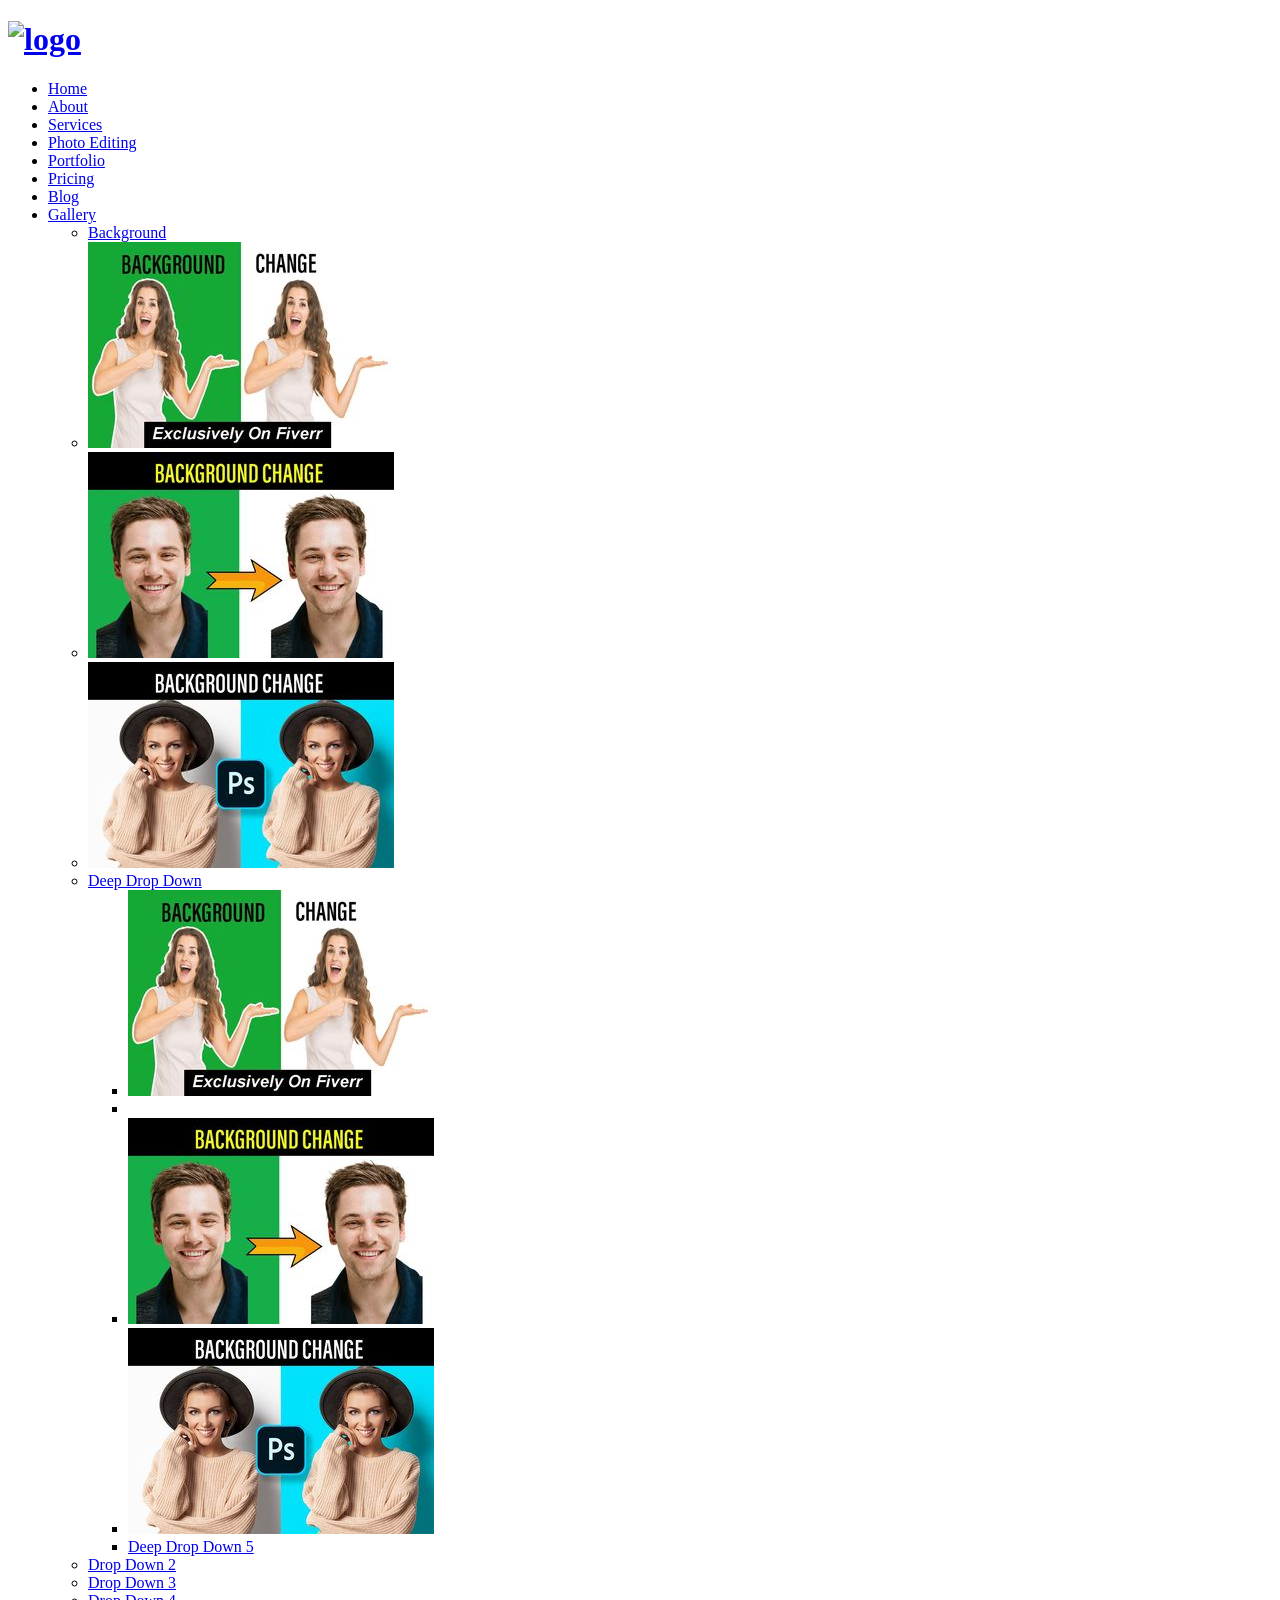
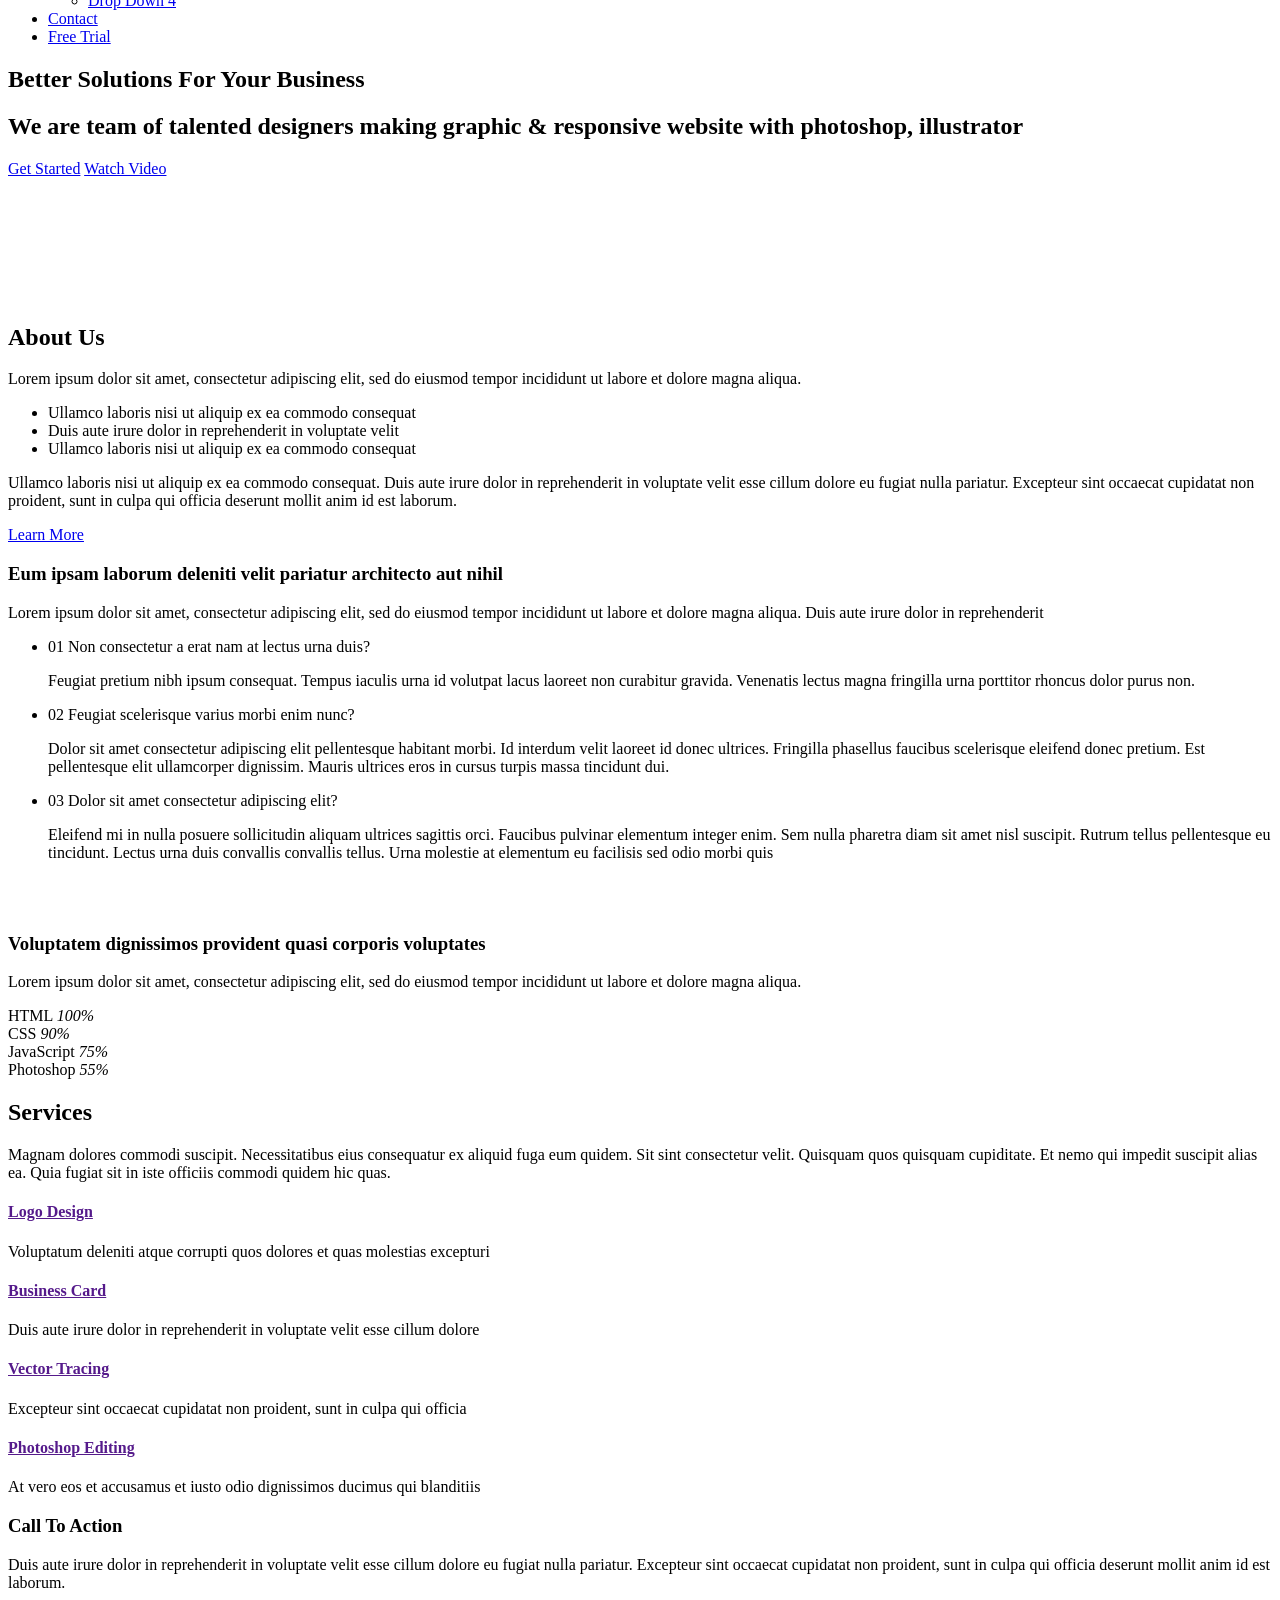
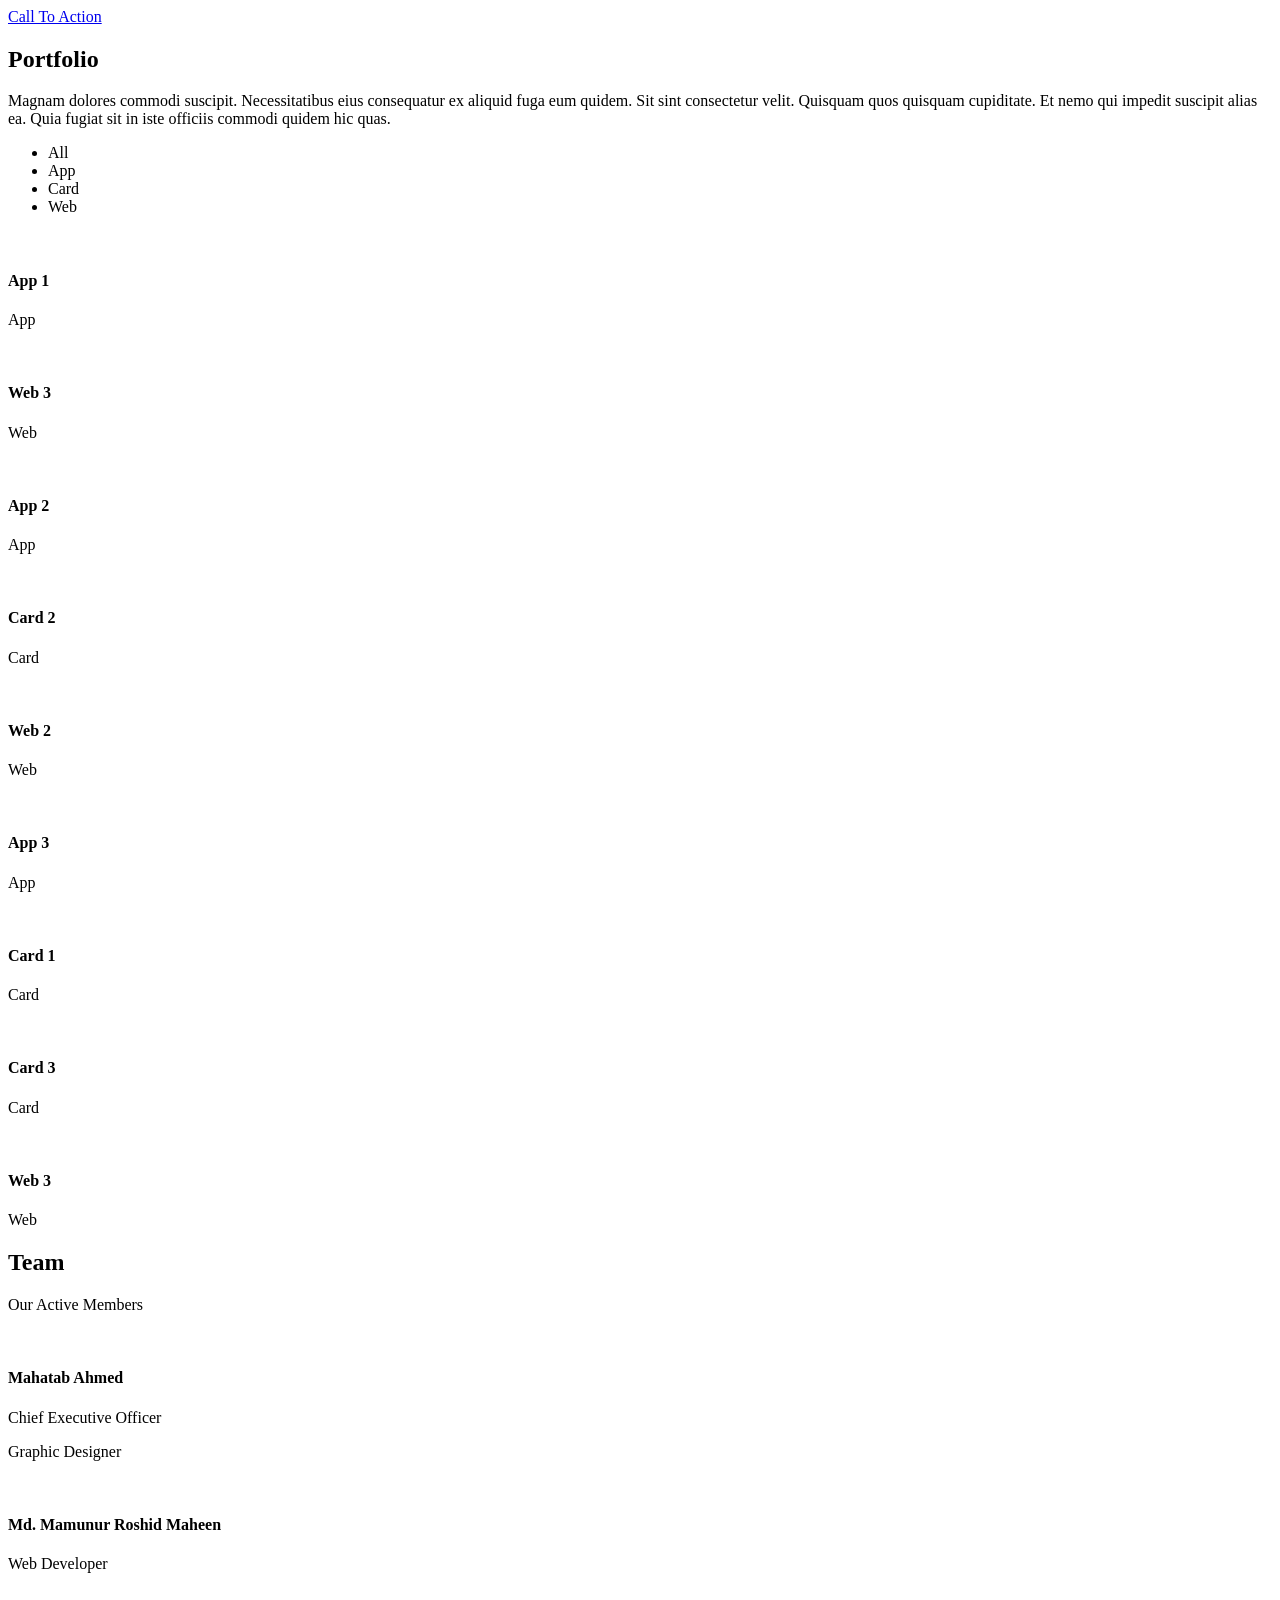
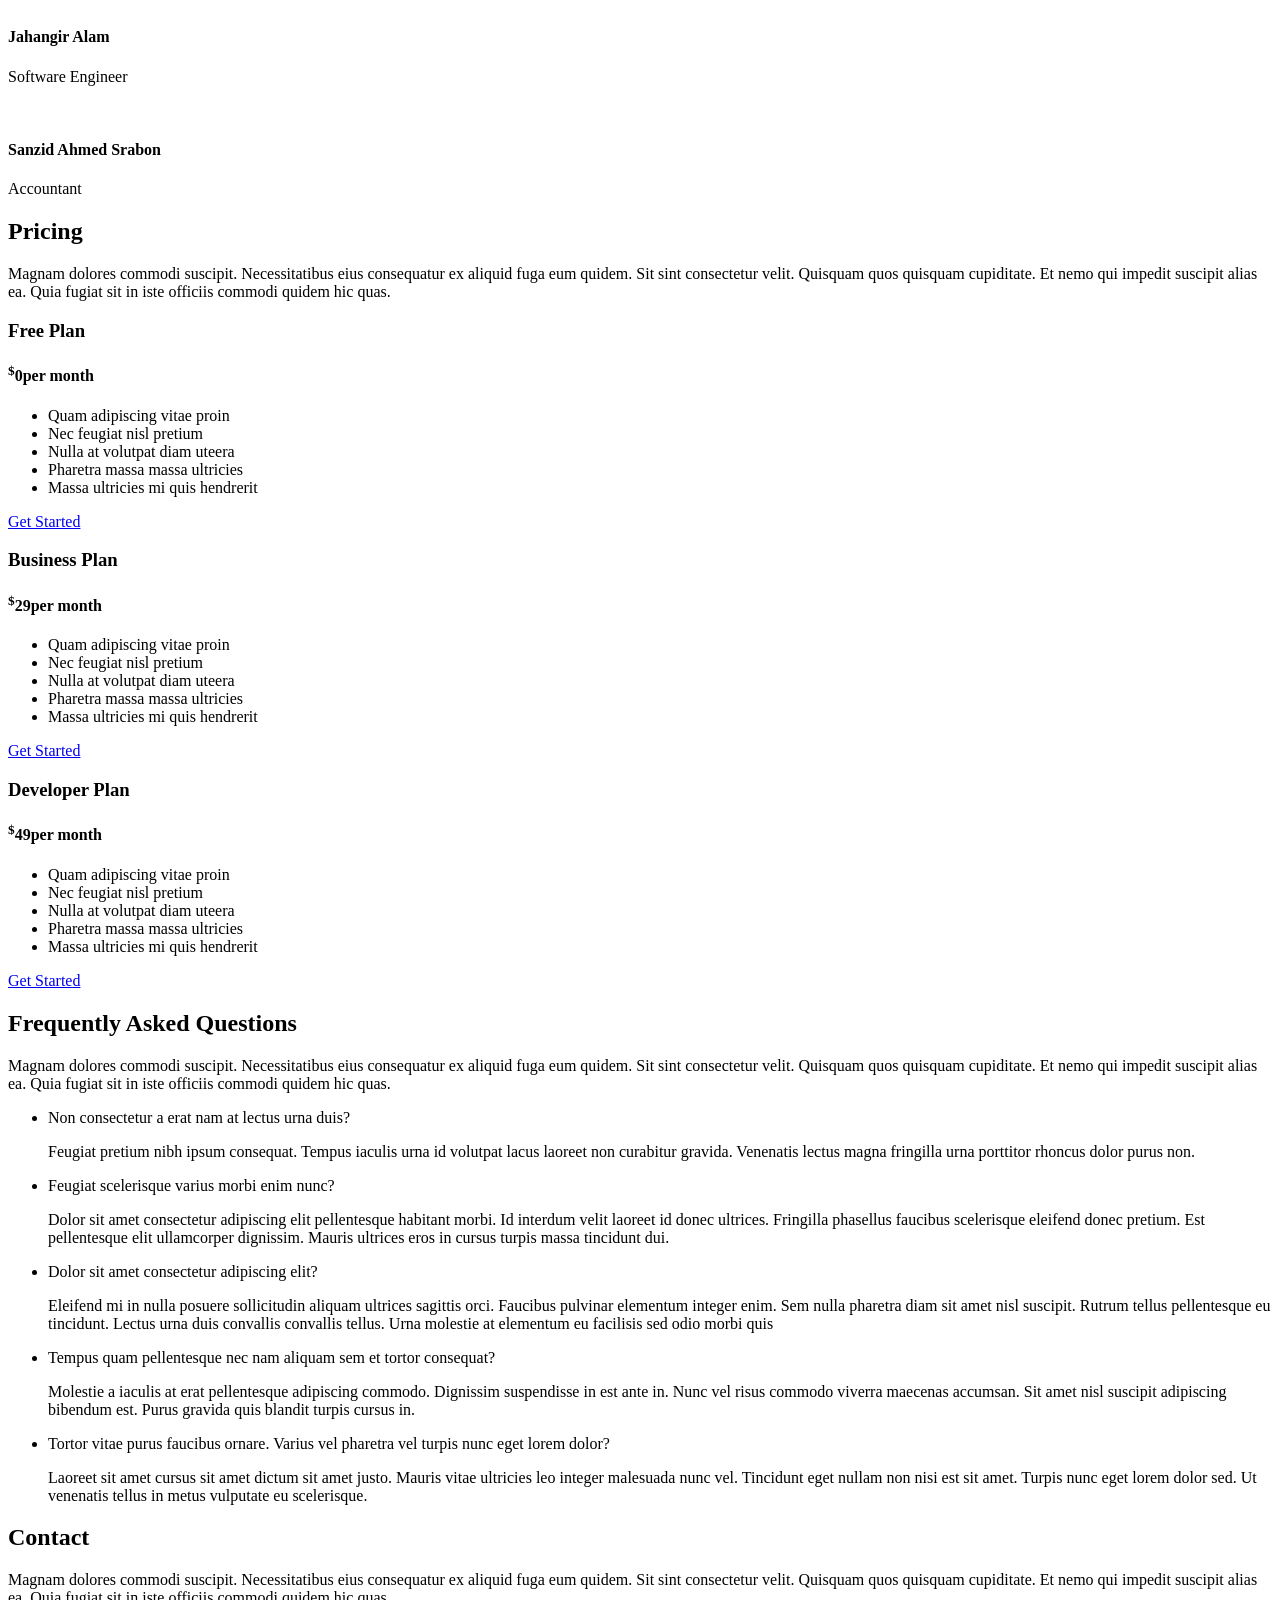
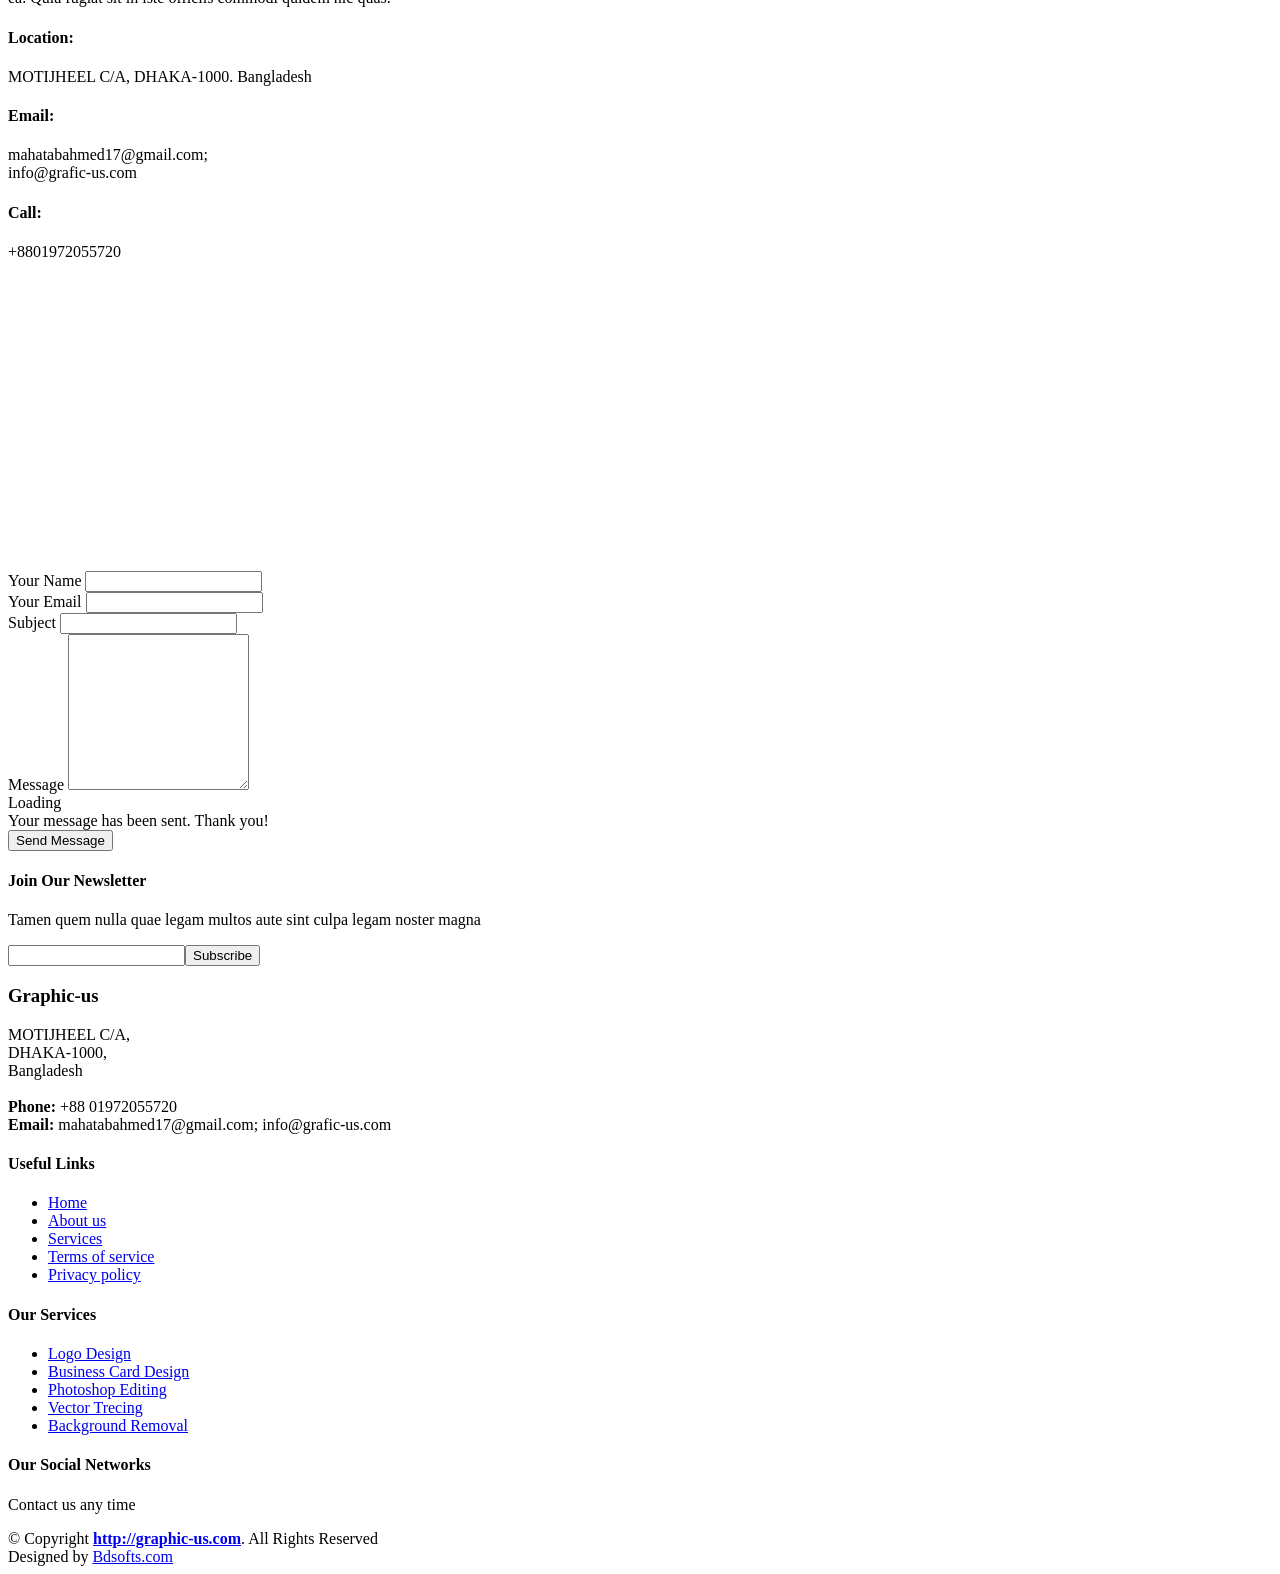
==== index.html @ 7203ec03 "1 changes" ====
<!DOCTYPE html>
<html lang="en">

<head>
  <meta charset="utf-8">

  
  <meta content="width=device-width, initial-scale=1.0" name="viewport">

  <title>Graphic-Us Creative Designs</title>
  <meta content="" name="description">
  <meta content="" name="keywords">

  <!-- Favicons -->
  <link href="assets/img/favicon.png" rel="icon">
  <link href="assets/img/apple-touch-icon.png" rel="apple-touch-icon">
  






  <!-- Google Fonts -->
  <link href="https://fonts.googleapis.com/css?family=Open+Sans:300,300i,400,400i,600,600i,700,700i|Jost:300,300i,400,400i,500,500i,600,600i,700,700i|Poppins:300,300i,400,400i,500,500i,600,600i,700,700i" rel="stylesheet">

  <!-- Vendor CSS Files -->
  <link href="assets/vendor/aos/aos.css" rel="stylesheet">
  <link href="assets/vendor/bootstrap/css/bootstrap.min.css" rel="stylesheet">
  <link href="assets/vendor/bootstrap-icons/bootstrap-icons.css" rel="stylesheet">
  <link href="assets/vendor/boxicons/css/boxicons.min.css" rel="stylesheet">
  <link href="assets/vendor/glightbox/css/glightbox.min.css" rel="stylesheet">
  <link href="assets/vendor/remixicon/remixicon.css" rel="stylesheet">
  <link href="assets/vendor/swiper/swiper-bundle.min.css" rel="stylesheet">

  <!-- Template Main CSS File -->
  <link href="assets/css/style.css" rel="stylesheet">

  <!-- =======================================================
  * Template Name: Graphic-us - v4.5.0
  * Template URL: https://bootstrapmade.com/Graphic-us-free-bootstrap-html-template-corporate/
  * Author: BootstrapMade.com
  * License: https://bootstrapmade.com/license/
  ======================================================== -->
</head>

<body>

  <!-- ======= Header ======= -->
  <header id="header" class="fixed-top ">
    <div class="container d-flex align-items-center">

      <h1 class="logo me-auto"><a href="index.html"><img src="./assets/img/logo.jpg" alt="logo" style="height: 200px; width: 100px;"></a></h1>
      <!-- Uncomment below if you prefer to use an image logo -->
      <!-- <a href="index.html" class="logo me-auto"><img src="assets/img/logo.png" alt="" class="img-fluid"></a>-->

      <nav id="navbar" class="navbar">
        <ul>
          <li><a class="nav-link scrollto active" href="#hero">Home</a></li>
          <li><a class="nav-link scrollto" href="#about">About</a></li>
          <li><a class="nav-link scrollto" href="#services">Services</a></li>
          <li><a class="nav-link scrollto" href="#team">Photo Editing</a></li>
          <li><a class="nav-link   scrollto" href="#portfolio">Portfolio</a></li>
          <li><a class="nav-link scrollto" href="#team">Pricing</a></li>
          <li><a class="nav-link scrollto" href="#team">Blog</a></li>
          <li class="dropdown"><a href="#"><span>Gallery</span> <i class="bi bi-chevron-down"></i></a>
            <ul>
              <li><a href="#"> Background</a></li>
              <li><a href="#"><img src="assets/img/galary/picture-1.jpg"></a></li>
              <li><a href="#"><img src="./assets/img/galary/picture-2.jpg"></a></li>
              <li><a href="#"><img src="./assets/img/galary/picture-3.jpg"></a></li>
              <li class="dropdown"><a href="#"><span>Deep Drop Down</span> <i class="bi bi-chevron-right"></i></a>
                <ul>
                  <li><a href="#"><img src="assets/img/galary/picture-1.jpg"></a></li>
                  <li><a href="#"></a></li>
                  <li><a href="#"><img src="./assets/img/galary/picture-2.jpg"></a></li>
                  <li><a href="#"><img src="./assets/img/galary/picture-3.jpg"></a></li>
                  <li><a href="#">Deep Drop Down 5</a></li>
                </ul>
              </li>
              <li><a href="#">Drop Down 2</a></li>
              <li><a href="#">Drop Down 3</a></li>
              <li><a href="#">Drop Down 4</a></li>
            </ul>
          </li>
          <li><a class="nav-link scrollto" href="#contact">Contact</a></li>
          <li><a class="getstarted scrollto" href="#about">Free Trial</a></li>
        </ul>
        <i class="bi bi-list mobile-nav-toggle"></i>
      </nav><!-- .navbar -->

    </div>
  </header><!-- End Header -->

  <!-- ======= Hero Section ======= -->
  <section id="hero" class="d-flex align-items-center">

    <div class="container">
      <div class="row">
        <div class="col-lg-6 d-flex flex-column justify-content-center pt-4 pt-lg-0 order-2 order-lg-1" data-aos="fade-up" data-aos-delay="200">
          <h1>Better Solutions For Your Business</h1>
          <h2>We are team of talented designers making graphic & responsive website with photoshop, illustrator </h2>
          <div class="d-flex justify-content-center justify-content-lg-start">
            <a href="#about" class="btn-get-started scrollto">Get Started</a>
            <a href="https://www.youtube.com/watch?v=jDDaplaOz7Q" class="glightbox btn-watch-video"><i class="bi bi-play-circle"></i><span>Watch Video</span></a>
          </div>
        </div>
        <div class="col-lg-6 order-1 order-lg-2 hero-img" data-aos="zoom-in" data-aos-delay="200">
          <img src="assets/img/hero-img.png" class="img-fluid animated" alt="">
        </div>
      </div>
    </div>

  </section><!-- End Hero -->

  <main id="main">

    <!-- ======= Cliens Section ======= -->
    <section id="cliens" class="cliens section-bg">
      <div class="container">

        <div class="row" data-aos="zoom-in">

          <div class="col-lg-2 col-md-4 col-6 d-flex align-items-center justify-content-center">
            <img src="assets/img/clients/client-1.png" class="img-fluid" alt="">
          </div>

          <div class="col-lg-2 col-md-4 col-6 d-flex align-items-center justify-content-center">
            <img src="assets/img/clients/client-2.png" class="img-fluid" alt="">
          </div>

          <div class="col-lg-2 col-md-4 col-6 d-flex align-items-center justify-content-center">
            <img src="assets/img/clients/client-3.png" class="img-fluid" alt="">
          </div>

          <div class="col-lg-2 col-md-4 col-6 d-flex align-items-center justify-content-center">
            <img src="assets/img/clients/client-4.png" class="img-fluid" alt="">
          </div>

          <div class="col-lg-2 col-md-4 col-6 d-flex align-items-center justify-content-center">
            <img src="assets/img/clients/client-5.png" class="img-fluid" alt="">
          </div>

          <div class="col-lg-2 col-md-4 col-6 d-flex align-items-center justify-content-center">
            <img src="assets/img/clients/client-6.png" class="img-fluid" alt="">
          </div>

        </div>

      </div>
    </section><!-- End Cliens Section -->

    <!-- ======= About Us Section ======= -->
    <section id="about" class="about">
      <div class="container" data-aos="fade-up">

        <div class="section-title">
          <h2>About Us</h2>
        </div>

        <div class="row content">
          <div class="col-lg-6">
            <p>
              Lorem ipsum dolor sit amet, consectetur adipiscing elit, sed do eiusmod tempor incididunt ut labore et dolore
              magna aliqua.
            </p>
            <ul>
              <li><i class="ri-check-double-line"></i> Ullamco laboris nisi ut aliquip ex ea commodo consequat</li>
              <li><i class="ri-check-double-line"></i> Duis aute irure dolor in reprehenderit in voluptate velit</li>
              <li><i class="ri-check-double-line"></i> Ullamco laboris nisi ut aliquip ex ea commodo consequat</li>
            </ul>
          </div>
          <div class="col-lg-6 pt-4 pt-lg-0">
            <p>
              Ullamco laboris nisi ut aliquip ex ea commodo consequat. Duis aute irure dolor in reprehenderit in voluptate
              velit esse cillum dolore eu fugiat nulla pariatur. Excepteur sint occaecat cupidatat non proident, sunt in
              culpa qui officia deserunt mollit anim id est laborum.
            </p>
            <a href="#" class="btn-learn-more">Learn More</a>
          </div>
        </div>

      </div>
    </section><!-- End About Us Section -->

    <!-- ======= Why Us Section ======= -->
    <section id="why-us" class="why-us section-bg">
      <div class="container-fluid" data-aos="fade-up">

        <div class="row">

          <div class="col-lg-7 d-flex flex-column justify-content-center align-items-stretch  order-2 order-lg-1">

            <div class="content">
              <h3>Eum ipsam laborum deleniti <strong>velit pariatur architecto aut nihil</strong></h3>
              <p>
                Lorem ipsum dolor sit amet, consectetur adipiscing elit, sed do eiusmod tempor incididunt ut labore et dolore magna aliqua. Duis aute irure dolor in reprehenderit
              </p>
            </div>

            <div class="accordion-list">
              <ul>
                <li>
                  <a data-bs-toggle="collapse" class="collapse" data-bs-target="#accordion-list-1"><span>01</span> Non consectetur a erat nam at lectus urna duis? <i class="bx bx-chevron-down icon-show"></i><i class="bx bx-chevron-up icon-close"></i></a>
                  <div id="accordion-list-1" class="collapse show" data-bs-parent=".accordion-list">
                    <p>
                      Feugiat pretium nibh ipsum consequat. Tempus iaculis urna id volutpat lacus laoreet non curabitur gravida. Venenatis lectus magna fringilla urna porttitor rhoncus dolor purus non.
                    </p>
                  </div>
                </li>

                <li>
                  <a data-bs-toggle="collapse" data-bs-target="#accordion-list-2" class="collapsed"><span>02</span> Feugiat scelerisque varius morbi enim nunc? <i class="bx bx-chevron-down icon-show"></i><i class="bx bx-chevron-up icon-close"></i></a>
                  <div id="accordion-list-2" class="collapse" data-bs-parent=".accordion-list">
                    <p>
                      Dolor sit amet consectetur adipiscing elit pellentesque habitant morbi. Id interdum velit laoreet id donec ultrices. Fringilla phasellus faucibus scelerisque eleifend donec pretium. Est pellentesque elit ullamcorper dignissim. Mauris ultrices eros in cursus turpis massa tincidunt dui.
                    </p>
                  </div>
                </li>

                <li>
                  <a data-bs-toggle="collapse" data-bs-target="#accordion-list-3" class="collapsed"><span>03</span> Dolor sit amet consectetur adipiscing elit? <i class="bx bx-chevron-down icon-show"></i><i class="bx bx-chevron-up icon-close"></i></a>
                  <div id="accordion-list-3" class="collapse" data-bs-parent=".accordion-list">
                    <p>
                      Eleifend mi in nulla posuere sollicitudin aliquam ultrices sagittis orci. Faucibus pulvinar elementum integer enim. Sem nulla pharetra diam sit amet nisl suscipit. Rutrum tellus pellentesque eu tincidunt. Lectus urna duis convallis convallis tellus. Urna molestie at elementum eu facilisis sed odio morbi quis
                    </p>
                  </div>
                </li>

              </ul>
            </div>

          </div>

          <div class="col-lg-5 align-items-stretch order-1 order-lg-2 img" style='background-image: url("assets/img/why-us.png");' data-aos="zoom-in" data-aos-delay="150">&nbsp;</div>
        </div>

      </div>
    </section><!-- End Why Us Section -->

    <!-- ======= Skills Section ======= -->
    <section id="skills" class="skills">
      <div class="container" data-aos="fade-up">

        <div class="row">
          <div class="col-lg-6 d-flex align-items-center" data-aos="fade-right" data-aos-delay="100">
            <img src="assets/img/skills.png" class="img-fluid" alt="">
          </div>
          <div class="col-lg-6 pt-4 pt-lg-0 content" data-aos="fade-left" data-aos-delay="100">
            <h3>Voluptatem dignissimos provident quasi corporis voluptates</h3>
            <p class="fst-italic">
              Lorem ipsum dolor sit amet, consectetur adipiscing elit, sed do eiusmod tempor incididunt ut labore et dolore
              magna aliqua.
            </p>

            <div class="skills-content">

              <div class="progress">
                <span class="skill">HTML <i class="val">100%</i></span>
                <div class="progress-bar-wrap">
                  <div class="progress-bar" role="progressbar" aria-valuenow="100" aria-valuemin="0" aria-valuemax="100"></div>
                </div>
              </div>

              <div class="progress">
                <span class="skill">CSS <i class="val">90%</i></span>
                <div class="progress-bar-wrap">
                  <div class="progress-bar" role="progressbar" aria-valuenow="90" aria-valuemin="0" aria-valuemax="100"></div>
                </div>
              </div>

              <div class="progress">
                <span class="skill">JavaScript <i class="val">75%</i></span>
                <div class="progress-bar-wrap">
                  <div class="progress-bar" role="progressbar" aria-valuenow="75" aria-valuemin="0" aria-valuemax="100"></div>
                </div>
              </div>

              <div class="progress">
                <span class="skill">Photoshop <i class="val">55%</i></span>
                <div class="progress-bar-wrap">
                  <div class="progress-bar" role="progressbar" aria-valuenow="55" aria-valuemin="0" aria-valuemax="100"></div>
                </div>
              </div>

            </div>

          </div>
        </div>

      </div>
    </section><!-- End Skills Section -->

    <!-- ======= Services Section ======= -->
    <section id="services" class="services section-bg">
      <div class="container" data-aos="fade-up">

        <div class="section-title">
          <h2>Services</h2>
          <p>Magnam dolores commodi suscipit. Necessitatibus eius consequatur ex aliquid fuga eum quidem. Sit sint consectetur velit. Quisquam quos quisquam cupiditate. Et nemo qui impedit suscipit alias ea. Quia fugiat sit in iste officiis commodi quidem hic quas.</p>
        </div>

        <div class="row">
          <div class="col-xl-3 col-md-6 d-flex align-items-stretch" data-aos="zoom-in" data-aos-delay="100">
            <div class="icon-box">
              <div class="icon"><i class="bx bxl-dribbble"></i></div>
              <h4><a href="">Logo Design </a></h4>
              <p>Voluptatum deleniti atque corrupti quos dolores et quas molestias excepturi</p>
            </div>
          </div>

          <div class="col-xl-3 col-md-6 d-flex align-items-stretch mt-4 mt-md-0" data-aos="zoom-in" data-aos-delay="200">
            <div class="icon-box">
              <div class="icon"><i class="bx bx-file"></i></div>
              <h4><a href="">Business Card </a></h4>
              <p>Duis aute irure dolor in reprehenderit in voluptate velit esse cillum dolore</p>
            </div>
          </div>

          <div class="col-xl-3 col-md-6 d-flex align-items-stretch mt-4 mt-xl-0" data-aos="zoom-in" data-aos-delay="300">
            <div class="icon-box">
              <div class="icon"><i class="bx bx-tachometer"></i></div>
              <h4><a href="">Vector Tracing</a></h4>
              <p>Excepteur sint occaecat cupidatat non proident, sunt in culpa qui officia</p>
            </div>
          </div>

          <div class="col-xl-3 col-md-6 d-flex align-items-stretch mt-4 mt-xl-0" data-aos="zoom-in" data-aos-delay="400">
            <div class="icon-box">
              <div class="icon"><i class="bx bx-layer"></i></div>
              <h4><a href="">Photoshop Editing</a></h4>
              <p>At vero eos et accusamus et iusto odio dignissimos ducimus qui blanditiis</p>
            </div>
          </div>

        </div>

      </div>
    </section><!-- End Services Section -->

    <!-- ======= Cta Section ======= -->
    <section id="cta" class="cta">
      <div class="container" data-aos="zoom-in">

        <div class="row">
          <div class="col-lg-9 text-center text-lg-start">
            <h3>Call To Action</h3>
            <p> Duis aute irure dolor in reprehenderit in voluptate velit esse cillum dolore eu fugiat nulla pariatur. Excepteur sint occaecat cupidatat non proident, sunt in culpa qui officia deserunt mollit anim id est laborum.</p>
          </div>
          <div class="col-lg-3 cta-btn-container text-center">
            <a class="cta-btn align-middle" href="#">Call To Action</a>
          </div>
        </div>

      </div>
    </section><!-- End Cta Section -->

    <!-- ======= Portfolio Section ======= -->
    <section id="portfolio" class="portfolio">
      <div class="container" data-aos="fade-up">

        <div class="section-title">
          <h2>Portfolio</h2>
          <p>Magnam dolores commodi suscipit. Necessitatibus eius consequatur ex aliquid fuga eum quidem. Sit sint consectetur velit. Quisquam quos quisquam cupiditate. Et nemo qui impedit suscipit alias ea. Quia fugiat sit in iste officiis commodi quidem hic quas.</p>
        </div>

        <ul id="portfolio-flters" class="d-flex justify-content-center" data-aos="fade-up" data-aos-delay="100">
          <li data-filter="*" class="filter-active">All</li>
          <li data-filter=".filter-app">App</li>
          <li data-filter=".filter-card">Card</li>
          <li data-filter=".filter-web">Web</li>
        </ul>

        <div class="row portfolio-container" data-aos="fade-up" data-aos-delay="200">

          <div class="col-lg-4 col-md-6 portfolio-item filter-app">
            <div class="portfolio-img"><img src="assets/img/portfolio/portfolio-1.jpg" class="img-fluid" alt=""></div>
            <div class="portfolio-info">
              <h4>App 1</h4>
              <p>App</p>
              <a href="assets/img/portfolio/portfolio-1.jpg" data-gallery="portfolioGallery" class="portfolio-lightbox preview-link" title="App 1"><i class="bx bx-plus"></i></a>
              <a href="portfolio-details.html" class="details-link" title="More Details"><i class="bx bx-link"></i></a>
            </div>
          </div>

          <div class="col-lg-4 col-md-6 portfolio-item filter-web">
            <div class="portfolio-img"><img src="assets/img/portfolio/portfolio-2.jpg" class="img-fluid" alt=""></div>
            <div class="portfolio-info">
              <h4>Web 3</h4>
              <p>Web</p>
              <a href="assets/img/portfolio/portfolio-2.jpg" data-gallery="portfolioGallery" class="portfolio-lightbox preview-link" title="Web 3"><i class="bx bx-plus"></i></a>
              <a href="portfolio-details.html" class="details-link" title="More Details"><i class="bx bx-link"></i></a>
            </div>
          </div>

          <div class="col-lg-4 col-md-6 portfolio-item filter-app">
            <div class="portfolio-img"><img src="assets/img/portfolio/portfolio-3.jpg" class="img-fluid" alt=""></div>
            <div class="portfolio-info">
              <h4>App 2</h4>
              <p>App</p>
              <a href="assets/img/portfolio/portfolio-3.jpg" data-gallery="portfolioGallery" class="portfolio-lightbox preview-link" title="App 2"><i class="bx bx-plus"></i></a>
              <a href="portfolio-details.html" class="details-link" title="More Details"><i class="bx bx-link"></i></a>
            </div>
          </div>

          <div class="col-lg-4 col-md-6 portfolio-item filter-card">
            <div class="portfolio-img"><img src="assets/img/portfolio/portfolio-4.jpg" class="img-fluid" alt=""></div>
            <div class="portfolio-info">
              <h4>Card 2</h4>
              <p>Card</p>
              <a href="assets/img/portfolio/portfolio-4.jpg" data-gallery="portfolioGallery" class="portfolio-lightbox preview-link" title="Card 2"><i class="bx bx-plus"></i></a>
              <a href="portfolio-details.html" class="details-link" title="More Details"><i class="bx bx-link"></i></a>
            </div>
          </div>

          <div class="col-lg-4 col-md-6 portfolio-item filter-web">
            <div class="portfolio-img"><img src="assets/img/portfolio/portfolio-5.jpg" class="img-fluid" alt=""></div>
            <div class="portfolio-info">
              <h4>Web 2</h4>
              <p>Web</p>
              <a href="assets/img/portfolio/portfolio-5.jpg" data-gallery="portfolioGallery" class="portfolio-lightbox preview-link" title="Web 2"><i class="bx bx-plus"></i></a>
              <a href="portfolio-details.html" class="details-link" title="More Details"><i class="bx bx-link"></i></a>
            </div>
          </div>

          <div class="col-lg-4 col-md-6 portfolio-item filter-app">
            <div class="portfolio-img"><img src="assets/img/portfolio/portfolio-6.jpg" class="img-fluid" alt=""></div>
            <div class="portfolio-info">
              <h4>App 3</h4>
              <p>App</p>
              <a href="assets/img/portfolio/portfolio-6.jpg" data-gallery="portfolioGallery" class="portfolio-lightbox preview-link" title="App 3"><i class="bx bx-plus"></i></a>
              <a href="portfolio-details.html" class="details-link" title="More Details"><i class="bx bx-link"></i></a>
            </div>
          </div>

          <div class="col-lg-4 col-md-6 portfolio-item filter-card">
            <div class="portfolio-img"><img src="assets/img/portfolio/portfolio-7.jpg" class="img-fluid" alt=""></div>
            <div class="portfolio-info">
              <h4>Card 1</h4>
              <p>Card</p>
              <a href="assets/img/portfolio/portfolio-7.jpg" data-gallery="portfolioGallery" class="portfolio-lightbox preview-link" title="Card 1"><i class="bx bx-plus"></i></a>
              <a href="portfolio-details.html" class="details-link" title="More Details"><i class="bx bx-link"></i></a>
            </div>
          </div>

          <div class="col-lg-4 col-md-6 portfolio-item filter-card">
            <div class="portfolio-img"><img src="assets/img/portfolio/portfolio-8.jpg" class="img-fluid" alt=""></div>
            <div class="portfolio-info">
              <h4>Card 3</h4>
              <p>Card</p>
              <a href="assets/img/portfolio/portfolio-8.jpg" data-gallery="portfolioGallery" class="portfolio-lightbox preview-link" title="Card 3"><i class="bx bx-plus"></i></a>
              <a href="portfolio-details.html" class="details-link" title="More Details"><i class="bx bx-link"></i></a>
            </div>
          </div>

          <div class="col-lg-4 col-md-6 portfolio-item filter-web">
            <div class="portfolio-img"><img src="assets/img/portfolio/portfolio-9.jpg" class="img-fluid" alt=""></div>
            <div class="portfolio-info">
              <h4>Web 3</h4>
              <p>Web</p>
              <a href="assets/img/portfolio/portfolio-9.jpg" data-gallery="portfolioGallery" class="portfolio-lightbox preview-link" title="Web 3"><i class="bx bx-plus"></i></a>
              <a href="portfolio-details.html" class="details-link" title="More Details"><i class="bx bx-link"></i></a>
            </div>
          </div>

        </div>

      </div>
    </section><!-- End Portfolio Section -->

    <!-- ======= Team Section ======= -->
    <section id="team" class="team section-bg">
      <div class="container" data-aos="fade-up">

        <div class="section-title">
          <h2>Team</h2>
          <p>Our Active Members</p>
        </div>

        <div class="row">

          <div class="col-lg-6">
            <div class="member d-flex align-items-start" data-aos="zoom-in" data-aos-delay="100">
              <div class="pic"><img src="../Arsha/assets/img/mahatab.png" class="img-fluid" alt=""></div>
              <div class="member-info">
                <h4>Mahatab Ahmed</h4>
                <span>Chief Executive Officer</span>
                <p>Graphic Designer</p>
                <div class="social">
                  <a href="https://twitter.com/cutoutzones_"><i class="ri-twitter-fill"></i></a>
                  <a href="https://www.facebook.com/cutoutzones"><i class="ri-facebook-fill"></i></a>
                  <a href="https://www.instagram.com/cutoutzones"><i class="ri-instagram-fill"></i></a>
                  <a href="https://www.linkedin.com/in/mahatab-ahmed-8322981a1/"> <i class="ri-linkedin-box-fill"></i> </a>
                </div>
              </div>
            </div>
          </div>

          <div class="col-lg-6 mt-4 mt-lg-0">
            <div class="member d-flex align-items-start" data-aos="zoom-in" data-aos-delay="200">
              <div class="pic"><img src="../Arsha/assets/img/mamun.jpg" class="img-fluid" alt=""></div>
              <div class="member-info">
                <h4>Md. Mamunur Roshid Maheen</h4>
                <span>Web Developer</span>
                 <p></p>
                <div class="social">
                  <a href="#"><i class="ri-twitter-fill"></i></a>
                  <a href="#"><i class="ri-facebook-fill"></i></a>
                  <a href="#"><i class="ri-instagram-fill"></i></a>
                  <a href="#"> <i class="ri-linkedin-box-fill"></i> </a>
                </div>
              </div>
            </div>
          </div>

          <div class="col-lg-6 mt-4">
            <div class="member d-flex align-items-start" data-aos="zoom-in" data-aos-delay="300">
              <div class="pic"><img src="../Arsha/assets/img/jahangir.jpg" class="img-fluid" alt=""></div>
              <div class="member-info">
                <h4>Jahangir Alam</h4>
                <span>Software Engineer</span>
                <p></p>
                <div class="social">
                  <a href=""><i class="ri-twitter-fill"></i></a>
                  <a href=""><i class="ri-facebook-fill"></i></a>
                  <a href=""><i class="ri-instagram-fill"></i></a>
                  <a href=""> <i class="ri-linkedin-box-fill"></i> </a>
                </div>
              </div>
            </div>
          </div>

          <div class="col-lg-6 mt-4">
            <div class="member d-flex align-items-start" data-aos="zoom-in" data-aos-delay="400">
              <div class="pic"><img src="../Arsha/assets/img/sanzid.png" class="img-fluid" alt=""></div>
              <div class="member-info">
                <h4>Sanzid Ahmed Srabon</h4>
                <span>Accountant</span>
                <p></p>
                <div class="social">
                  <a href=""><i class="ri-twitter-fill"></i></a>
                  <a href=""><i class="ri-facebook-fill"></i></a>
                  <a href=""><i class="ri-instagram-fill"></i></a>
                  <a href=""> <i class="ri-linkedin-box-fill"></i> </a>
                </div>
              </div>
            </div>
          </div>

        </div>

      </div>
    </section><!-- End Team Section -->

    <!-- ======= Pricing Section ======= -->
    <section id="pricing" class="pricing">
      <div class="container" data-aos="fade-up">

        <div class="section-title">
          <h2>Pricing</h2>
          <p>Magnam dolores commodi suscipit. Necessitatibus eius consequatur ex aliquid fuga eum quidem. Sit sint consectetur velit. Quisquam quos quisquam cupiditate. Et nemo qui impedit suscipit alias ea. Quia fugiat sit in iste officiis commodi quidem hic quas.</p>
        </div>

        <div class="row">

          <div class="col-lg-4" data-aos="fade-up" data-aos-delay="100">
            <div class="box">
              <h3>Free Plan</h3>
              <h4><sup>$</sup>0<span>per month</span></h4>
              <ul>
                <li><i class="bx bx-check"></i> Quam adipiscing vitae proin</li>
                <li><i class="bx bx-check"></i> Nec feugiat nisl pretium</li>
                <li><i class="bx bx-check"></i> Nulla at volutpat diam uteera</li>
                <li class="na"><i class="bx bx-x"></i> <span>Pharetra massa massa ultricies</span></li>
                <li class="na"><i class="bx bx-x"></i> <span>Massa ultricies mi quis hendrerit</span></li>
              </ul>
              <a href="#" class="buy-btn">Get Started</a>
            </div>
          </div>

          <div class="col-lg-4 mt-4 mt-lg-0" data-aos="fade-up" data-aos-delay="200">
            <div class="box featured">
              <h3>Business Plan</h3>
              <h4><sup>$</sup>29<span>per month</span></h4>
              <ul>
                <li><i class="bx bx-check"></i> Quam adipiscing vitae proin</li>
                <li><i class="bx bx-check"></i> Nec feugiat nisl pretium</li>
                <li><i class="bx bx-check"></i> Nulla at volutpat diam uteera</li>
                <li><i class="bx bx-check"></i> Pharetra massa massa ultricies</li>
                <li><i class="bx bx-check"></i> Massa ultricies mi quis hendrerit</li>
              </ul>
              <a href="#" class="buy-btn">Get Started</a>
            </div>
          </div>

          <div class="col-lg-4 mt-4 mt-lg-0" data-aos="fade-up" data-aos-delay="300">
            <div class="box">
              <h3>Developer Plan</h3>
              <h4><sup>$</sup>49<span>per month</span></h4>
              <ul>
                <li><i class="bx bx-check"></i> Quam adipiscing vitae proin</li>
                <li><i class="bx bx-check"></i> Nec feugiat nisl pretium</li>
                <li><i class="bx bx-check"></i> Nulla at volutpat diam uteera</li>
                <li><i class="bx bx-check"></i> Pharetra massa massa ultricies</li>
                <li><i class="bx bx-check"></i> Massa ultricies mi quis hendrerit</li>
              </ul>
              <a href="#" class="buy-btn">Get Started</a>
            </div>
          </div>

        </div>

      </div>
    </section><!-- End Pricing Section -->

    <!-- ======= Frequently Asked Questions Section ======= -->
    <section id="faq" class="faq section-bg">
      <div class="container" data-aos="fade-up">

        <div class="section-title">
          <h2>Frequently Asked Questions</h2>
          <p>Magnam dolores commodi suscipit. Necessitatibus eius consequatur ex aliquid fuga eum quidem. Sit sint consectetur velit. Quisquam quos quisquam cupiditate. Et nemo qui impedit suscipit alias ea. Quia fugiat sit in iste officiis commodi quidem hic quas.</p>
        </div>

        <div class="faq-list">
          <ul>
            <li data-aos="fade-up" data-aos-delay="100">
              <i class="bx bx-help-circle icon-help"></i> <a data-bs-toggle="collapse" class="collapse" data-bs-target="#faq-list-1">Non consectetur a erat nam at lectus urna duis? <i class="bx bx-chevron-down icon-show"></i><i class="bx bx-chevron-up icon-close"></i></a>
              <div id="faq-list-1" class="collapse show" data-bs-parent=".faq-list">
                <p>
                  Feugiat pretium nibh ipsum consequat. Tempus iaculis urna id volutpat lacus laoreet non curabitur gravida. Venenatis lectus magna fringilla urna porttitor rhoncus dolor purus non.
                </p>
              </div>
            </li>

            <li data-aos="fade-up" data-aos-delay="200">
              <i class="bx bx-help-circle icon-help"></i> <a data-bs-toggle="collapse" data-bs-target="#faq-list-2" class="collapsed">Feugiat scelerisque varius morbi enim nunc? <i class="bx bx-chevron-down icon-show"></i><i class="bx bx-chevron-up icon-close"></i></a>
              <div id="faq-list-2" class="collapse" data-bs-parent=".faq-list">
                <p>
                  Dolor sit amet consectetur adipiscing elit pellentesque habitant morbi. Id interdum velit laoreet id donec ultrices. Fringilla phasellus faucibus scelerisque eleifend donec pretium. Est pellentesque elit ullamcorper dignissim. Mauris ultrices eros in cursus turpis massa tincidunt dui.
                </p>
              </div>
            </li>

            <li data-aos="fade-up" data-aos-delay="300">
              <i class="bx bx-help-circle icon-help"></i> <a data-bs-toggle="collapse" data-bs-target="#faq-list-3" class="collapsed">Dolor sit amet consectetur adipiscing elit? <i class="bx bx-chevron-down icon-show"></i><i class="bx bx-chevron-up icon-close"></i></a>
              <div id="faq-list-3" class="collapse" data-bs-parent=".faq-list">
                <p>
                  Eleifend mi in nulla posuere sollicitudin aliquam ultrices sagittis orci. Faucibus pulvinar elementum integer enim. Sem nulla pharetra diam sit amet nisl suscipit. Rutrum tellus pellentesque eu tincidunt. Lectus urna duis convallis convallis tellus. Urna molestie at elementum eu facilisis sed odio morbi quis
                </p>
              </div>
            </li>

            <li data-aos="fade-up" data-aos-delay="400">
              <i class="bx bx-help-circle icon-help"></i> <a data-bs-toggle="collapse" data-bs-target="#faq-list-4" class="collapsed">Tempus quam pellentesque nec nam aliquam sem et tortor consequat? <i class="bx bx-chevron-down icon-show"></i><i class="bx bx-chevron-up icon-close"></i></a>
              <div id="faq-list-4" class="collapse" data-bs-parent=".faq-list">
                <p>
                  Molestie a iaculis at erat pellentesque adipiscing commodo. Dignissim suspendisse in est ante in. Nunc vel risus commodo viverra maecenas accumsan. Sit amet nisl suscipit adipiscing bibendum est. Purus gravida quis blandit turpis cursus in.
                </p>
              </div>
            </li>

            <li data-aos="fade-up" data-aos-delay="500">
              <i class="bx bx-help-circle icon-help"></i> <a data-bs-toggle="collapse" data-bs-target="#faq-list-5" class="collapsed">Tortor vitae purus faucibus ornare. Varius vel pharetra vel turpis nunc eget lorem dolor? <i class="bx bx-chevron-down icon-show"></i><i class="bx bx-chevron-up icon-close"></i></a>
              <div id="faq-list-5" class="collapse" data-bs-parent=".faq-list">
                <p>
                  Laoreet sit amet cursus sit amet dictum sit amet justo. Mauris vitae ultricies leo integer malesuada nunc vel. Tincidunt eget nullam non nisi est sit amet. Turpis nunc eget lorem dolor sed. Ut venenatis tellus in metus vulputate eu scelerisque.
                </p>
              </div>
            </li>

          </ul>
        </div>

      </div>
    </section><!-- End Frequently Asked Questions Section -->

    <!-- ======= Contact Section ======= -->
    <section id="contact" class="contact">
      <div class="container" data-aos="fade-up">

        <div class="section-title">
          <h2>Contact</h2>
          <p>Magnam dolores commodi suscipit. Necessitatibus eius consequatur ex aliquid fuga eum quidem. Sit sint consectetur velit. Quisquam quos quisquam cupiditate. Et nemo qui impedit suscipit alias ea. Quia fugiat sit in iste officiis commodi quidem hic quas.</p>
        </div>

        <div class="row">

          <div class="col-lg-5 d-flex align-items-stretch">
            <div class="info">
              <div class="address">
                <i class="bi bi-geo-alt"></i>
                <h4>Location:</h4>
                <p>MOTIJHEEL C/A, DHAKA-1000. Bangladesh</p>
              </div>

              <div class="email">
                <i class="bi bi-envelope"></i>
                <h4>Email:</h4>
                <p>mahatabahmed17@gmail.com; <br> info@grafic-us.com</p>
              </div>

              <div class="phone">
                <i class="bi bi-phone"></i>
                <h4>Call:</h4>
                <p>+8801972055720</p>
              </div>

              <iframe src="https://www.google.com/maps/embed?pb=!1m14!1m8!1m3!1d12097.433213460943!2d-74.0062269!3d40.7101282!3m2!1i1024!2i768!4f13.1!3m3!1m2!1s0x0%3A0xb89d1fe6bc499443!2sDowntown+Conference+Center!5e0!3m2!1smk!2sbg!4v1539943755621" frameborder="0" style="border:0; width: 100%; height: 290px;" allowfullscreen></iframe>
            </div>

          </div>

          <div class="col-lg-7 mt-5 mt-lg-0 d-flex align-items-stretch">
            <form action="forms/contact.php" method="post" role="form" class="php-email-form">
              <div class="row">
                <div class="form-group col-md-6">
                  <label for="name">Your Name</label>
                  <input type="text" name="name" class="form-control" id="name" required>
                </div>
                <div class="form-group col-md-6">
                  <label for="name">Your Email</label>
                  <input type="email" class="form-control" name="email" id="email" required>
                </div>
              </div>
              <div class="form-group">
                <label for="name">Subject</label>
                <input type="text" class="form-control" name="subject" id="subject" required>
              </div>
              <div class="form-group">
                <label for="name">Message</label>
                <textarea class="form-control" name="message" rows="10" required></textarea>
              </div>
              <div class="my-3">
                <div class="loading">Loading</div>
                <div class="error-message"></div>
                <div class="sent-message">Your message has been sent. Thank you!</div>
              </div>
              <div class="text-center"><button type="submit">Send Message</button></div>
            </form>
          </div>

        </div>

      </div>
    </section><!-- End Contact Section -->

  </main><!-- End #main -->

  <!-- ======= Footer ======= -->
  <footer id="footer">

    <div class="footer-newsletter">
      <div class="container">
        <div class="row justify-content-center">
          <div class="col-lg-6">
            <h4>Join Our Newsletter</h4>
            <p>Tamen quem nulla quae legam multos aute sint culpa legam noster magna</p>
            <form action="" method="post">
              <input type="email" name="email"><input type="submit" value="Subscribe">
            </form>
          </div>
        </div>
      </div>
    </div>

    <div class="footer-top">
      <div class="container">
        <div class="row">

          <div class="col-lg-3 col-md-6 footer-contact">
            <h3>Graphic-us</h3>
            <p>
              MOTIJHEEL C/A,  <br>
              DHAKA-1000, <br>
              Bangladesh <br><br>
              <strong>Phone:</strong> +88 01972055720<br>
              <strong>Email:</strong> mahatabahmed17@gmail.com;
              info@grafic-us.com<br>
            </p>
          </div>

          <div class="col-lg-3 col-md-6 footer-links">
            <h4>Useful Links</h4>
            <ul>
              <li><i class="bx bx-chevron-right"></i> <a href="#">Home</a></li>
              <li><i class="bx bx-chevron-right"></i> <a href="#">About us</a></li>
              <li><i class="bx bx-chevron-right"></i> <a href="#">Services</a></li>
              <li><i class="bx bx-chevron-right"></i> <a href="#">Terms of service</a></li>
              <li><i class="bx bx-chevron-right"></i> <a href="#">Privacy policy</a></li>
            </ul>
          </div>

          <div class="col-lg-3 col-md-6 footer-links">
            <h4>Our Services</h4>
            <ul>
              <li><i class="bx bx-chevron-right"></i> <a href="#">Logo Design</a></li>
              <li><i class="bx bx-chevron-right"></i> <a href="#">Business Card Design</a></li>
              <li><i class="bx bx-chevron-right"></i> <a href="#">Photoshop Editing</a></li>
              <li><i class="bx bx-chevron-right"></i> <a href="#">Vector Trecing</a></li>
              <li><i class="bx bx-chevron-right"></i> <a href="#">Background Removal</a></li>
            </ul>
          </div>

          <div class="col-lg-3 col-md-6 footer-links">
            <h4>Our Social Networks</h4>
            <p>Contact us any time </p>
            <div class="social-links mt-3">
              <a href="https://twitter.com/cutoutzones_"  target="_blank" class="twitter"><i class="bx bxl-twitter"></i></a>
              <a href="https://www.facebook.com/cutoutzones" target="_blank" class="facebook"><i class="bx bxl-facebook"></i></a>
              <a href="https://www.instagram.com/cutoutzones"  target="_blank" class="instagram"><i class="bx bxl-instagram"></i></a>
              <a href="#"  target="_blank" class="google-plus"><i class="bx bxl-skype"></i></a>
              <a href="https://www.linkedin.com/in/mahatab-ahmed-8322981a1/"  target="_blank" class="linkedin"><i class="bx bxl-linkedin"></i></a>
            </div>
          </div>

        </div>
      </div>
    </div>

    <div class="container footer-bottom clearfix">
      <div class="copyright">
        &copy; Copyright <strong><a href="http://graphic-us.com">http://graphic-us.com</a></strong>. All Rights Reserved
      </div>
      <div class="credits">
        <!-- All the links in the footer should remain intact. -->
        <!-- You can delete the links only if you purchased the pro version. -->
        <!-- Licensing information: https://bootstrapmade.com/license/ -->
        <!-- Purchase the pro version with working PHP/AJAX contact form: https://bootstrapmade.com/Graphic-us-free-bootstrap-html-template-corporate/ -->
        Designed by <a href="#">Bdsofts.com</a>
      </div>
    </div>
  </footer><!-- End Footer -->

  <div id="preloader"></div>
  <a href="#" class="back-to-top d-flex align-items-center justify-content-center"><i class="bi bi-arrow-up-short"></i></a>

  <!-- Vendor JS Files -->
  <script src="assets/vendor/aos/aos.js"></script>
  <script src="assets/vendor/bootstrap/js/bootstrap.bundle.min.js"></script>
  <script src="assets/vendor/glightbox/js/glightbox.min.js"></script>
  <script src="assets/vendor/isotope-layout/isotope.pkgd.min.js"></script>
  <script src="assets/vendor/php-email-form/validate.js"></script>
  <script src="assets/vendor/swiper/swiper-bundle.min.js"></script>
  <script src="assets/vendor/waypoints/noframework.waypoints.js"></script>

  <!-- Template Main JS File -->
  <script src="assets/js/main.js"></script>

</body>

</html>
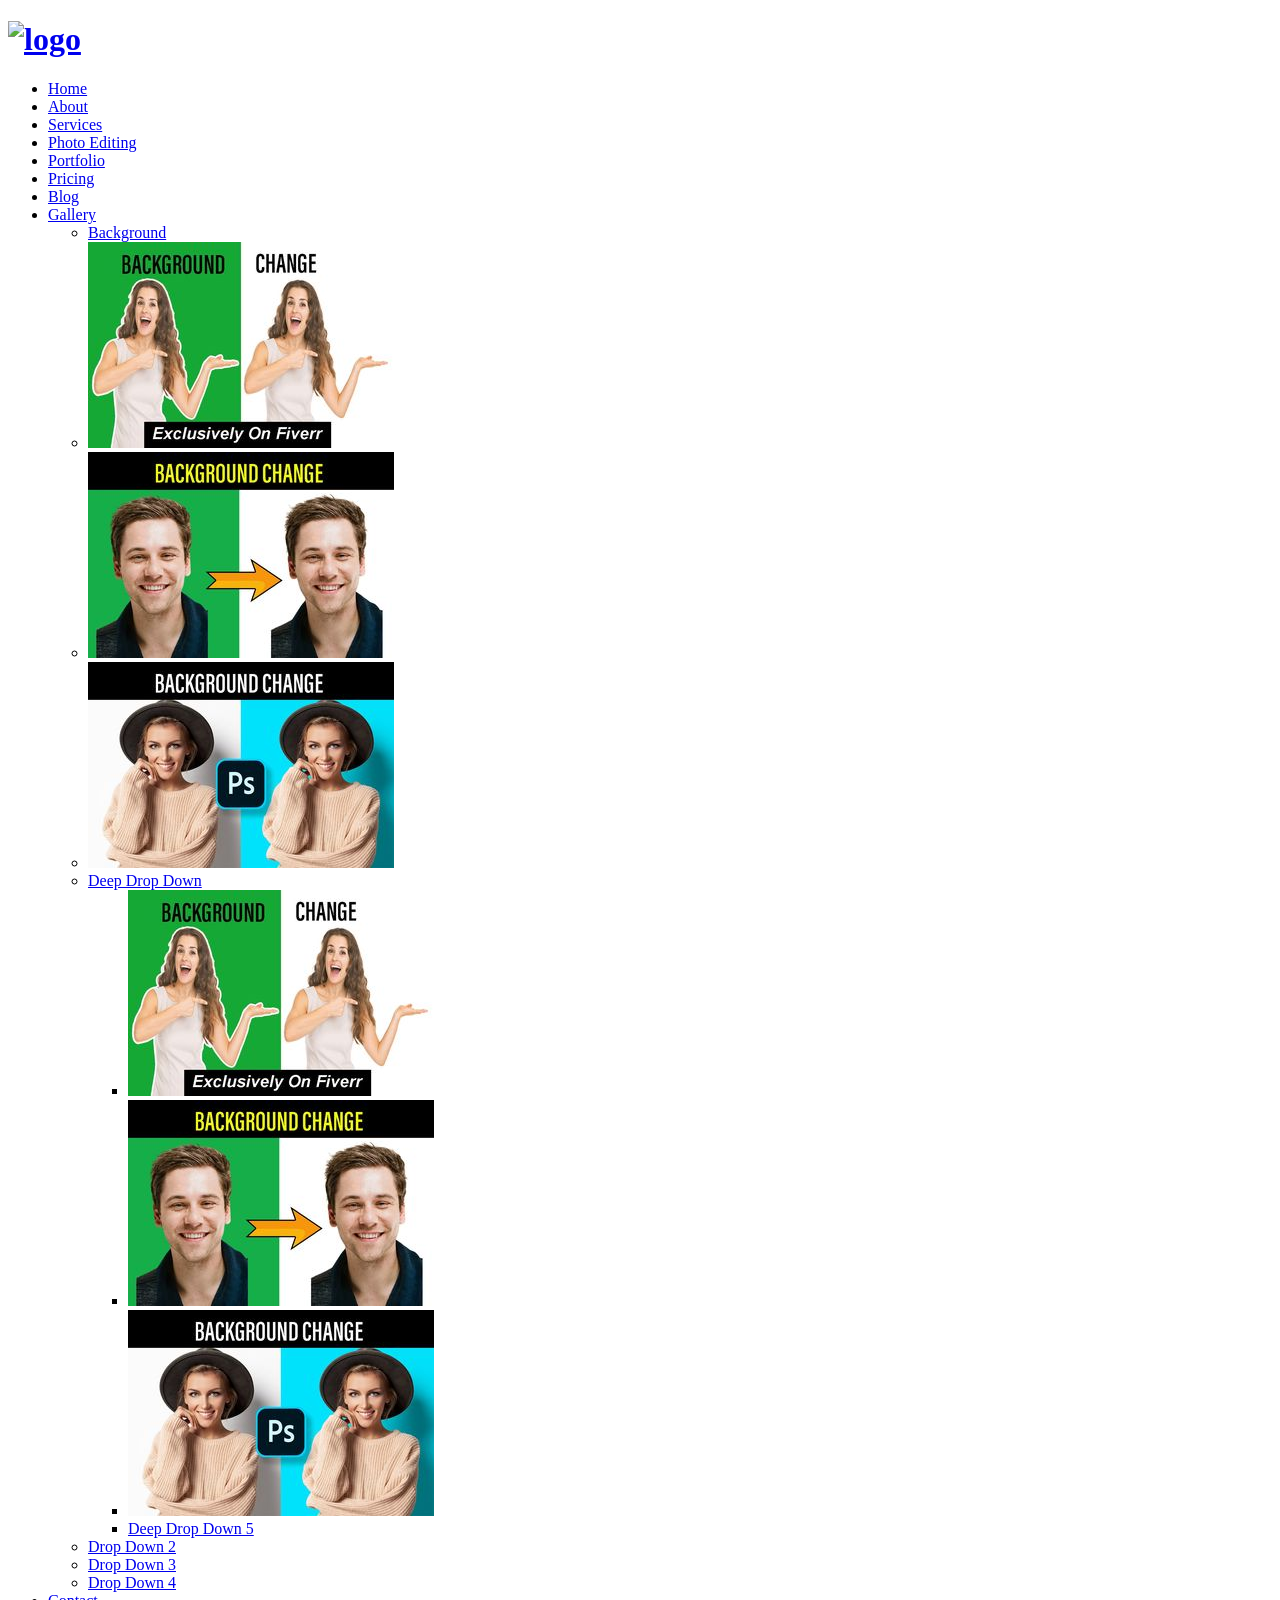
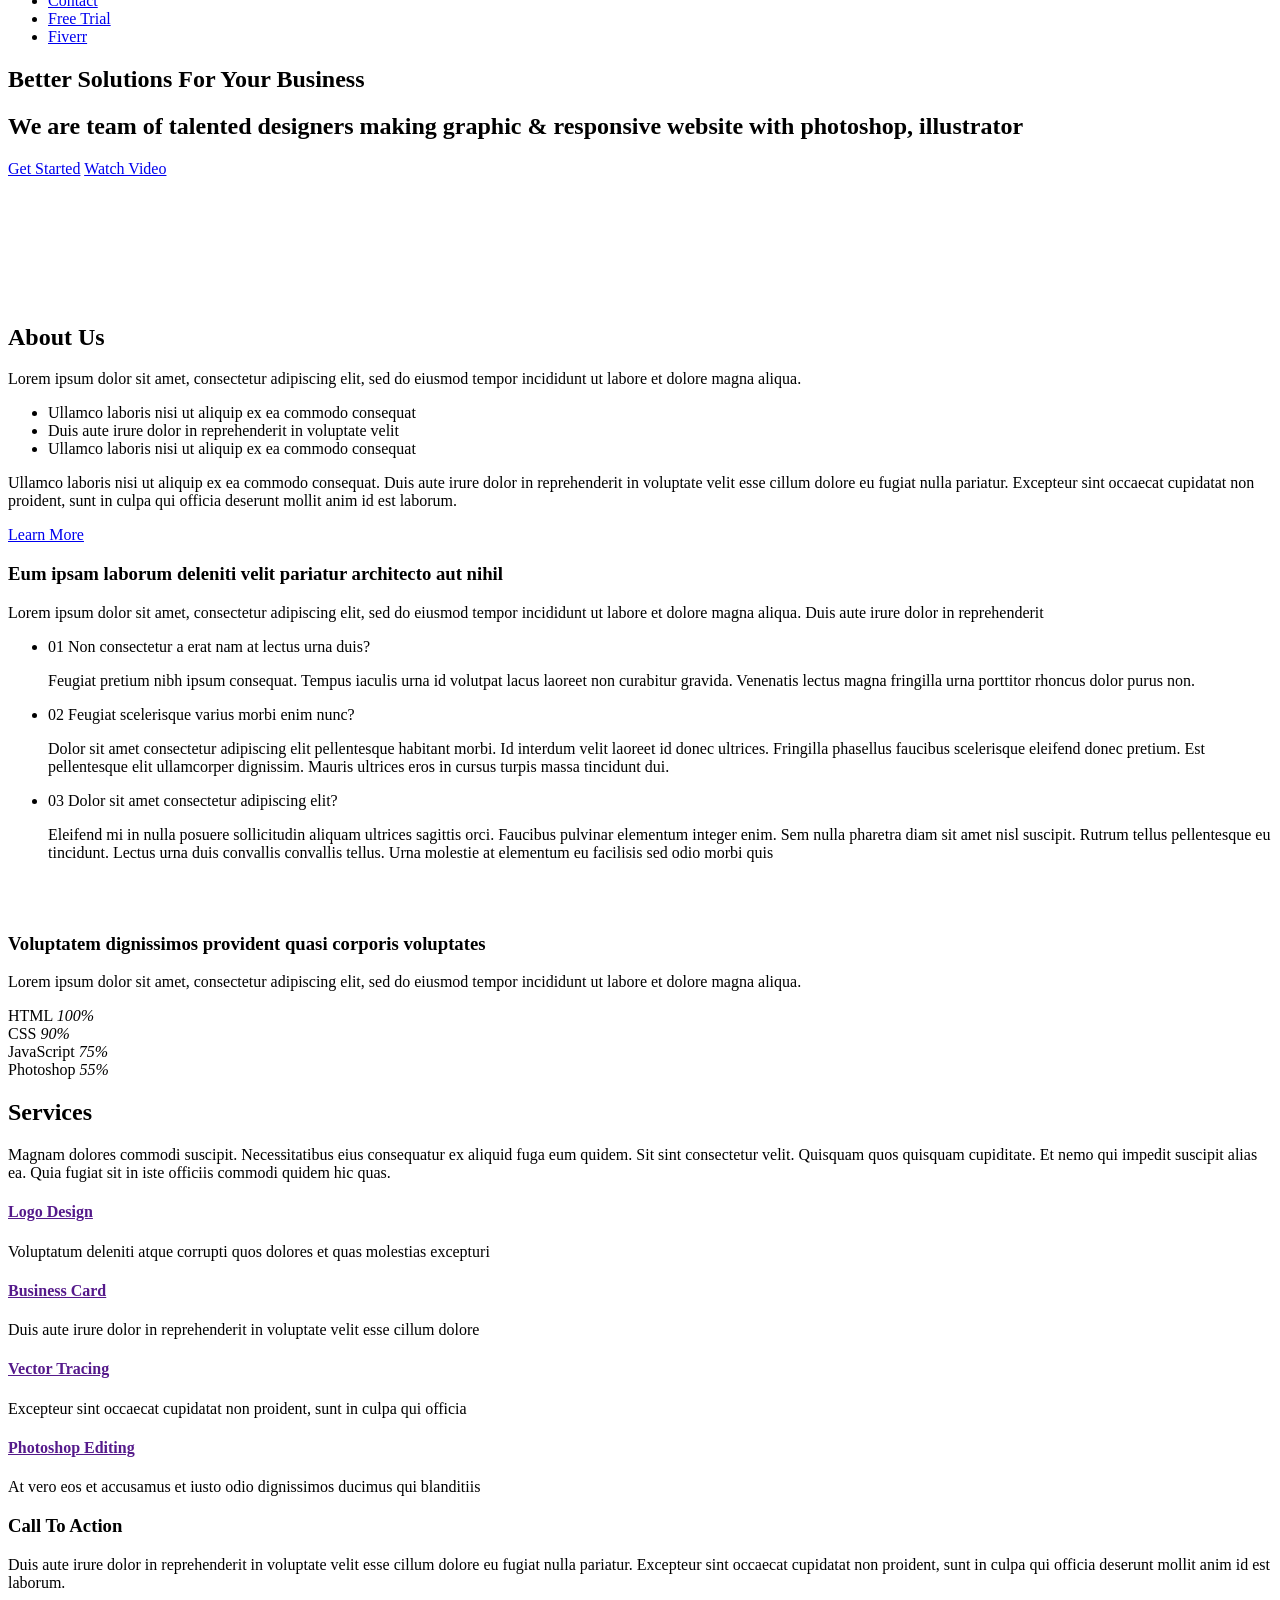
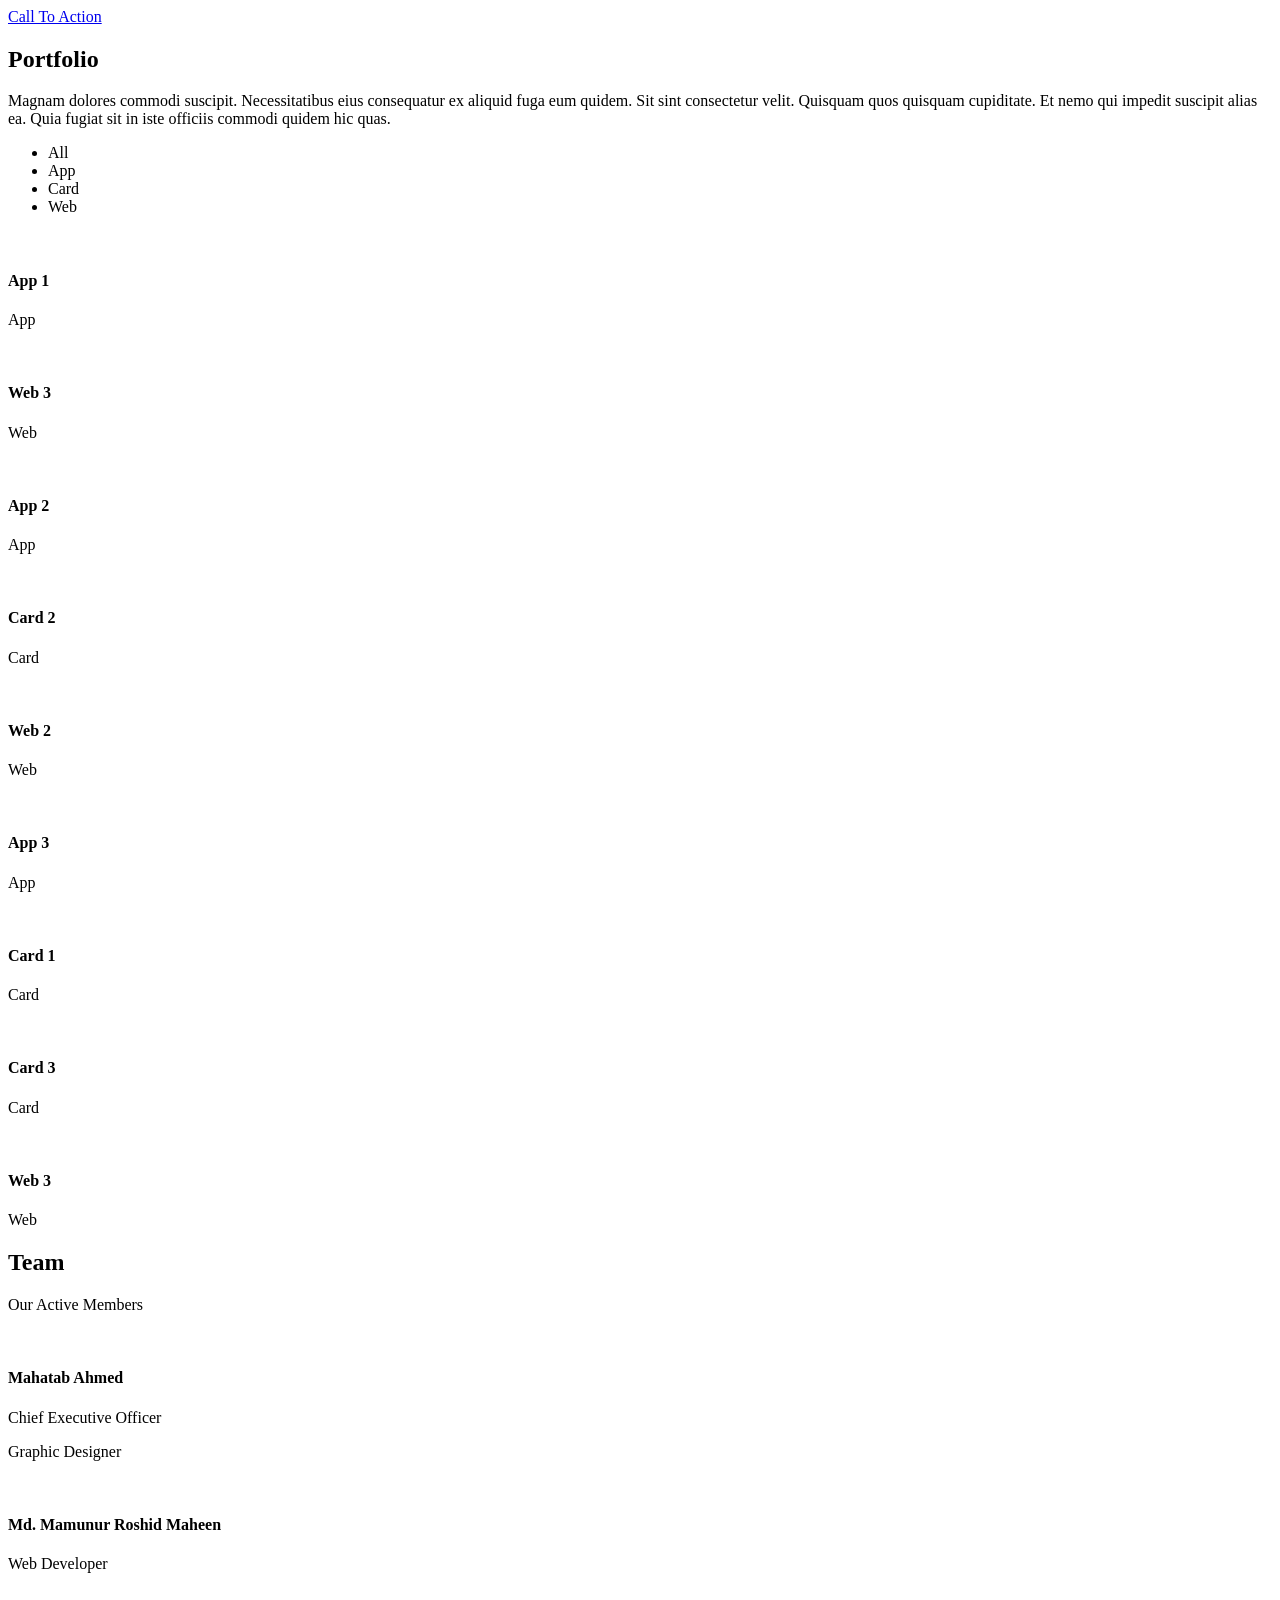
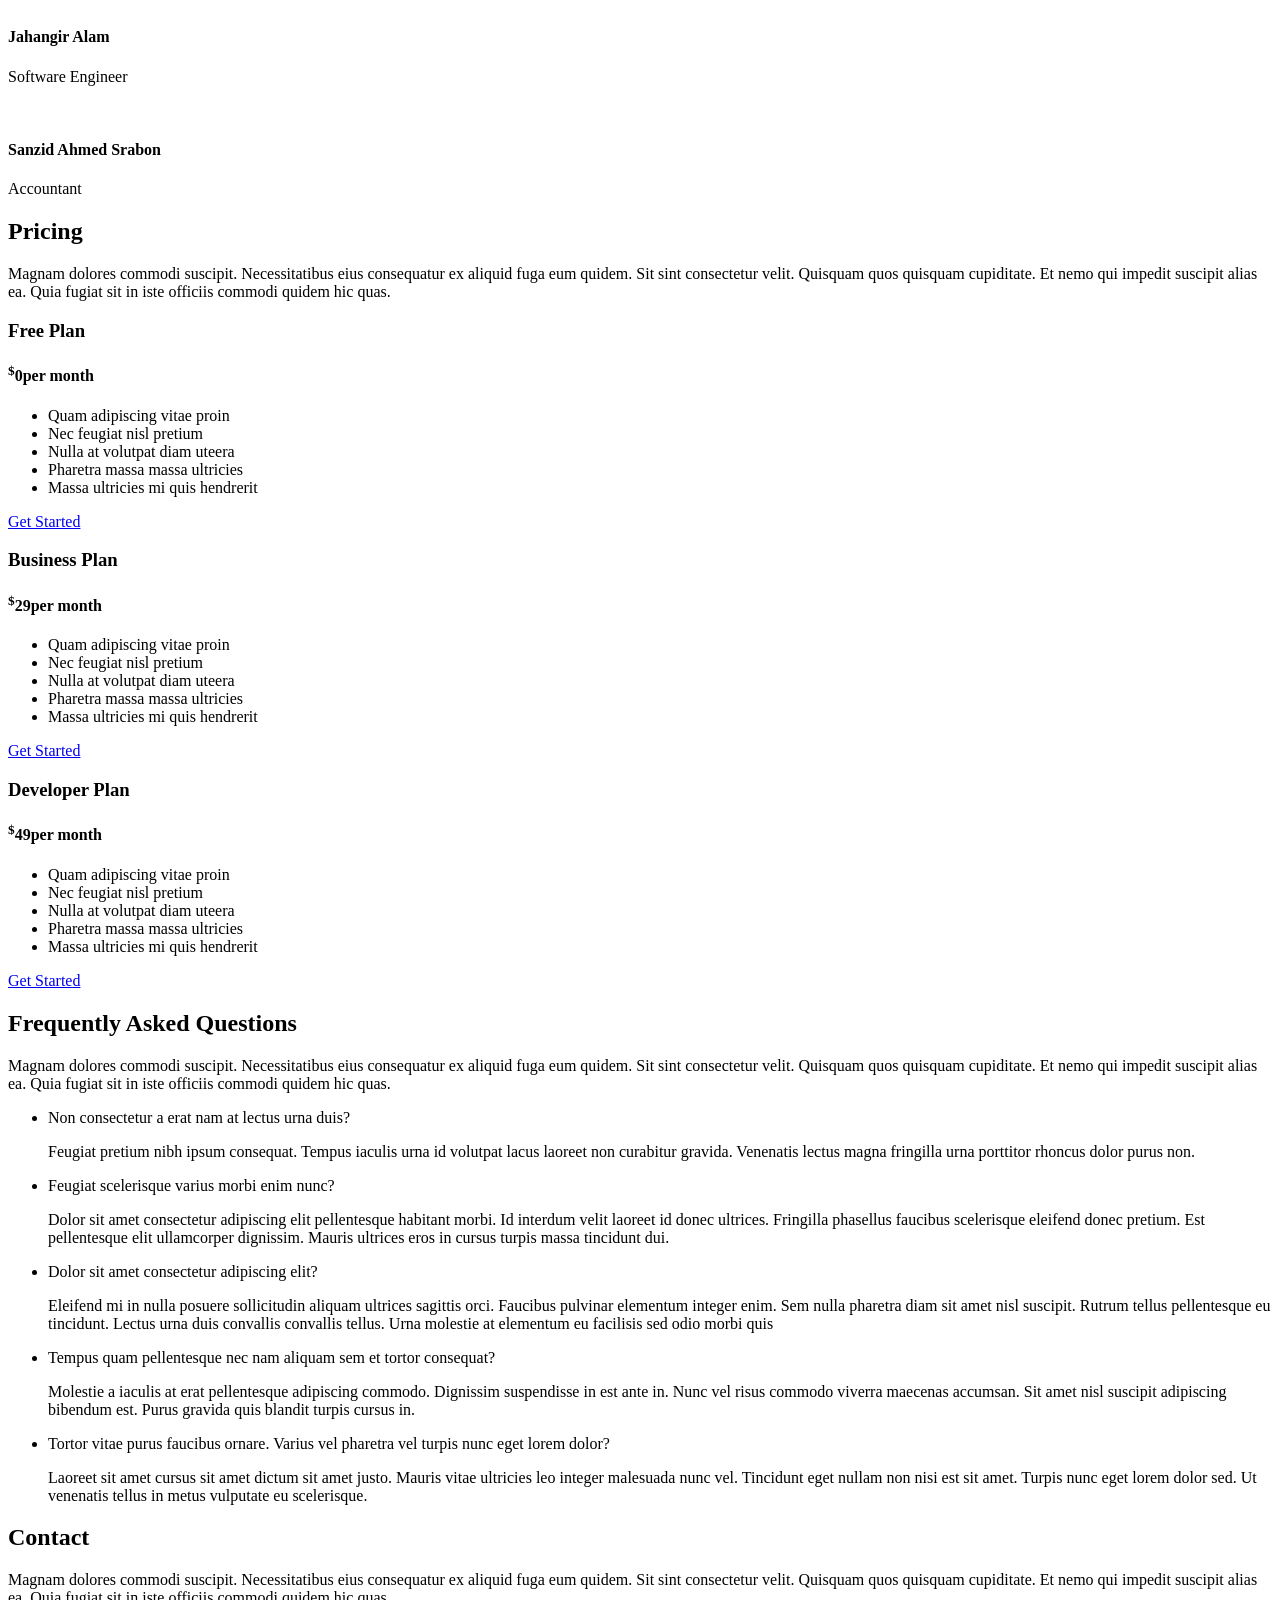
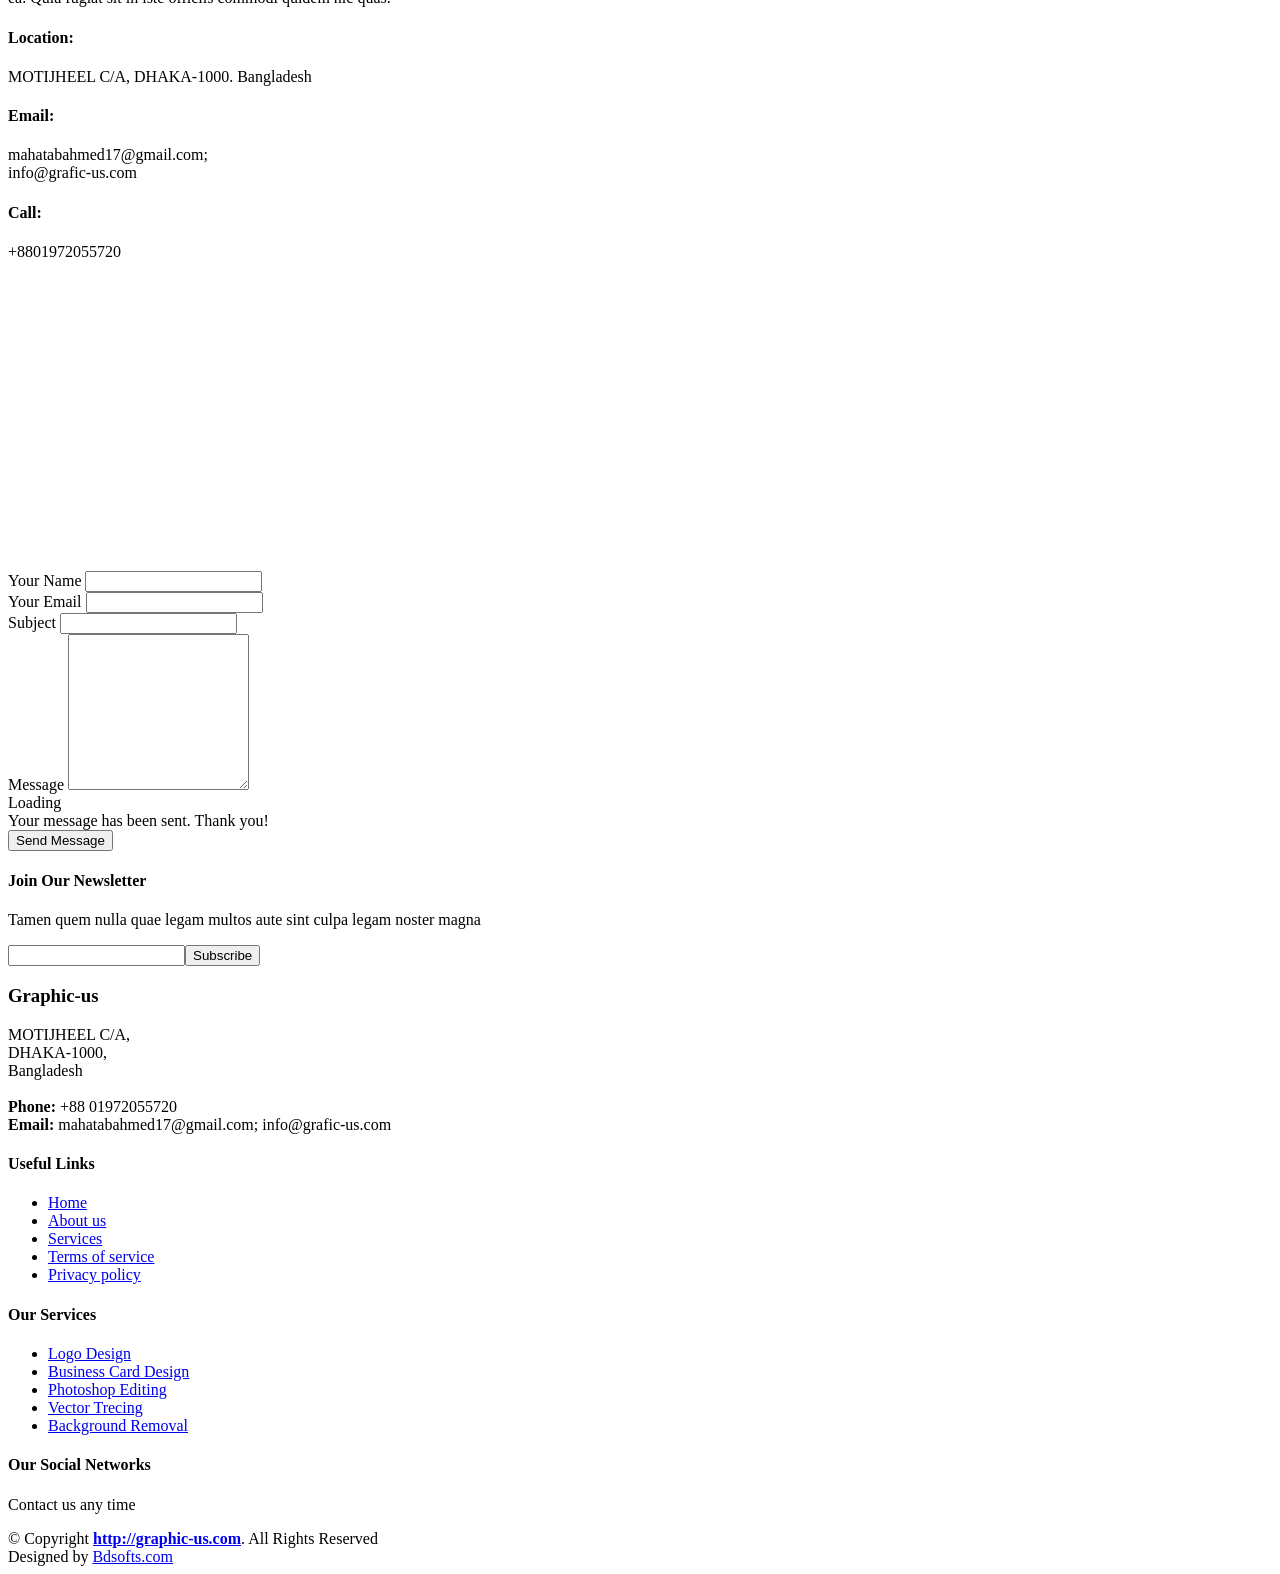
==== commit ceaaa0aa: "nnnnnnnnn" ====
--- a/index.html
+++ b/index.html
@@ -71,8 +71,7 @@
               <li><a href="#"><img src="./assets/img/galary/picture-3.jpg"></a></li>
               <li class="dropdown"><a href="#"><span>Deep Drop Down</span> <i class="bi bi-chevron-right"></i></a>
                 <ul>
-                  <li><a href="#"><img src="assets/img/galary/picture-1.jpg"></a></li>
-                  <li><a href="#"></a></li>
+                  <li><a href="#"><img src="./assets/img/galary/picture-1.jpg"></a></li>
                   <li><a href="#"><img src="./assets/img/galary/picture-2.jpg"></a></li>
                   <li><a href="#"><img src="./assets/img/galary/picture-3.jpg"></a></li>
                   <li><a href="#">Deep Drop Down 5</a></li>
@@ -85,6 +84,7 @@
           </li>
           <li><a class="nav-link scrollto" href="#contact">Contact</a></li>
           <li><a class="getstarted scrollto" href="#about">Free Trial</a></li>
+          <li><a class="getstarted scrollto" href="#about">Fiverr</a></li>
         </ul>
         <i class="bi bi-list mobile-nav-toggle"></i>
       </nav><!-- .navbar -->
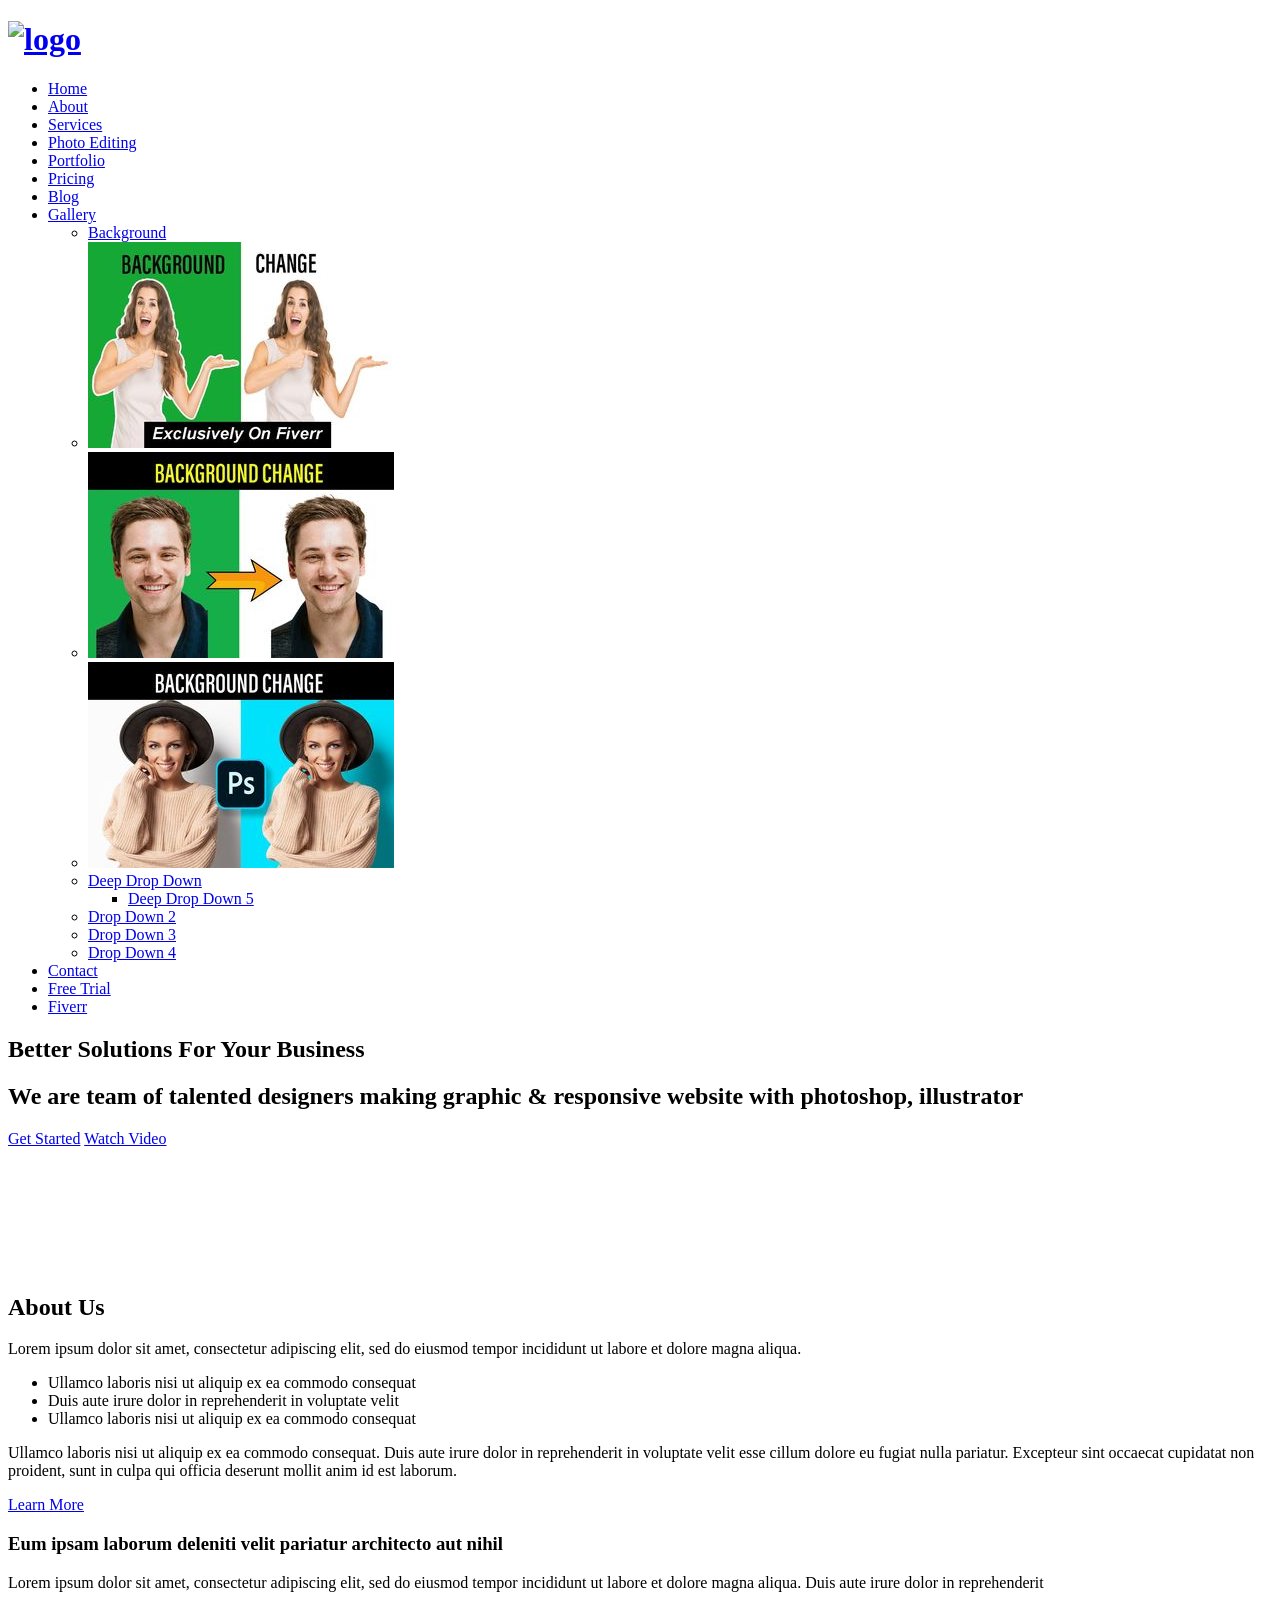
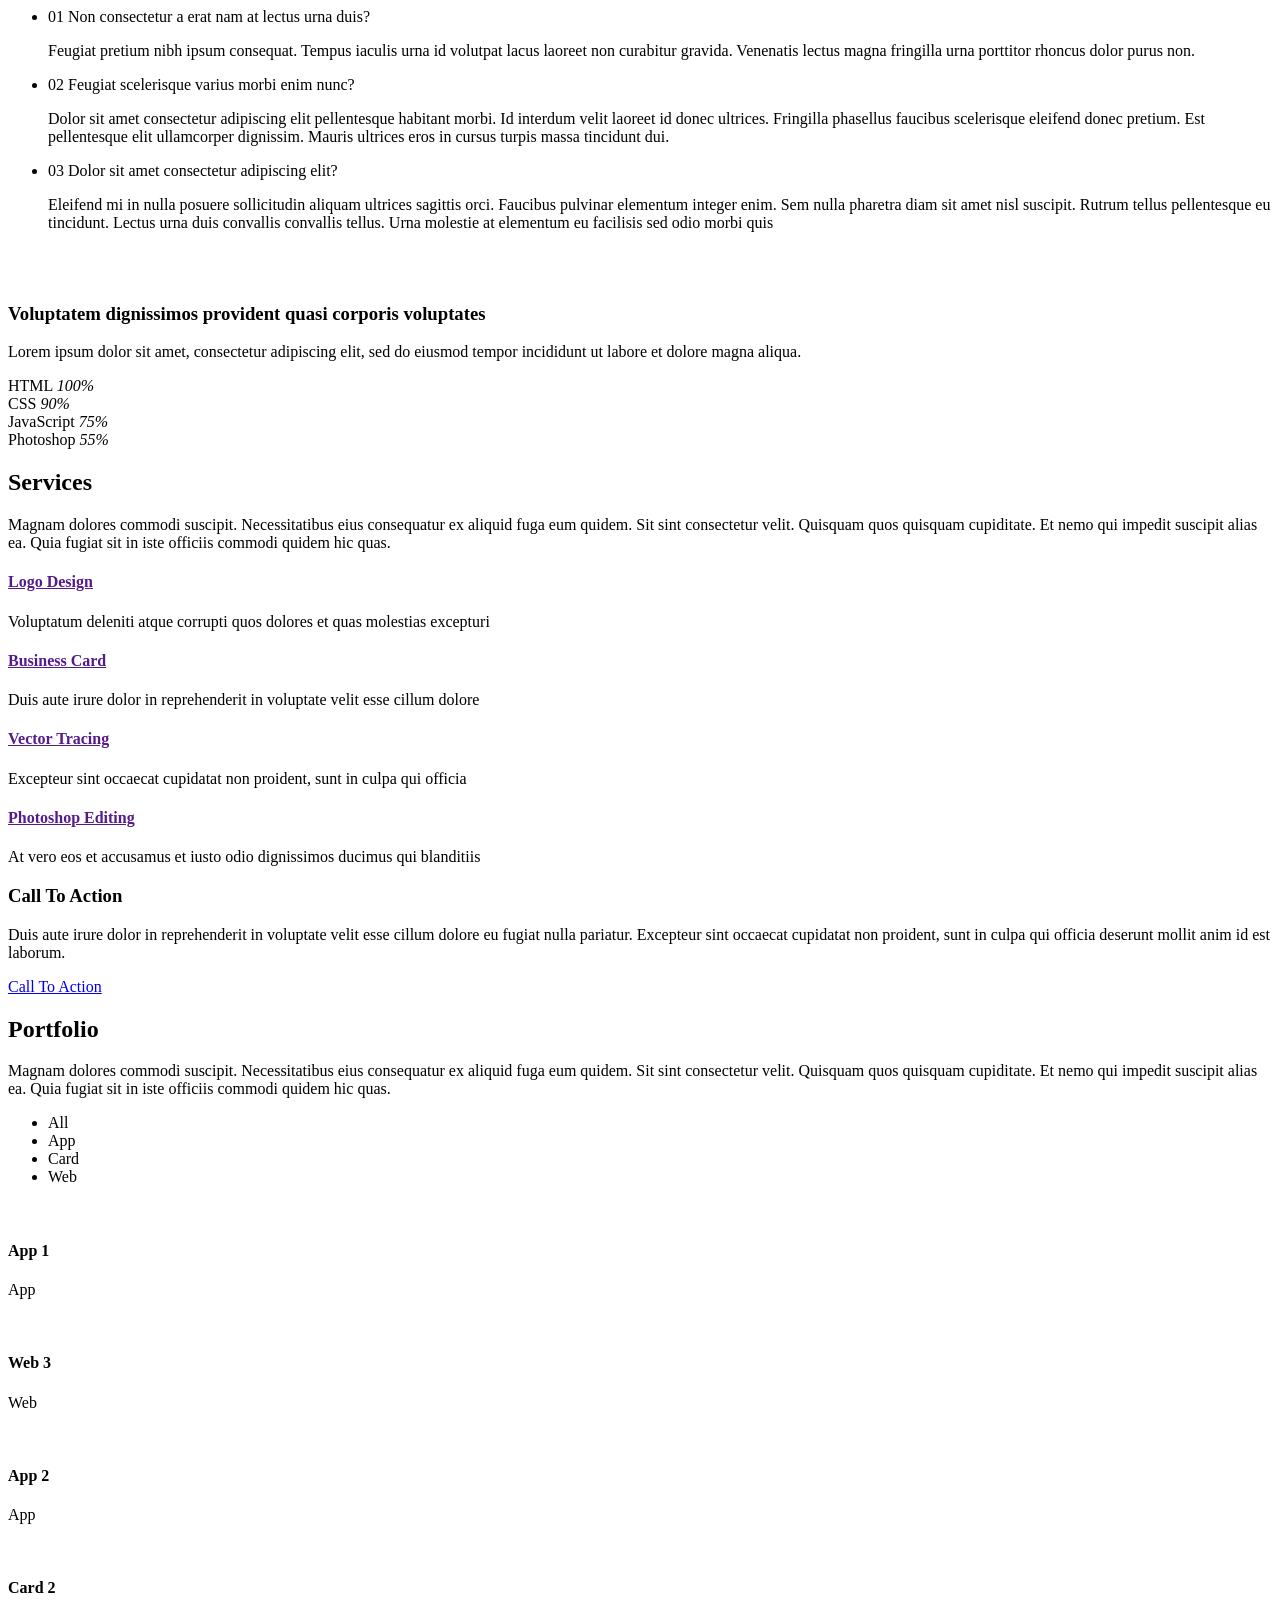
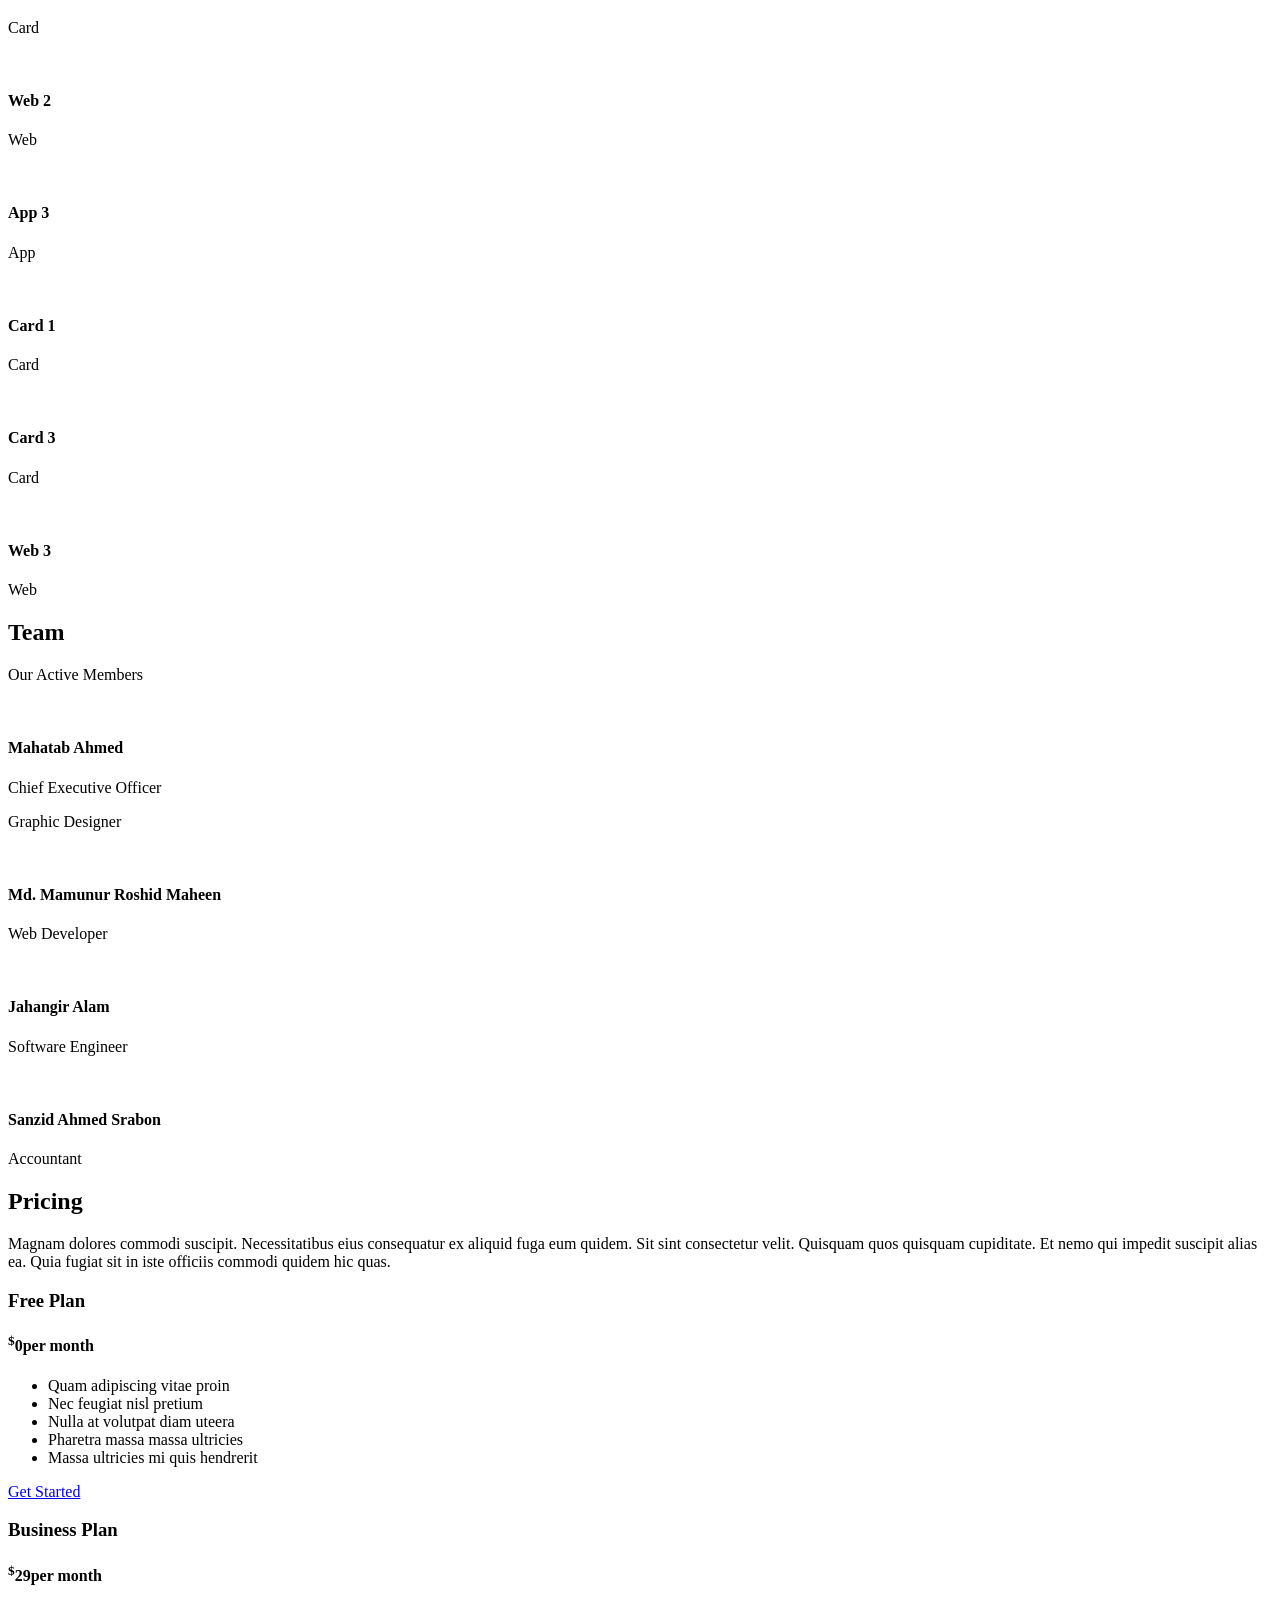
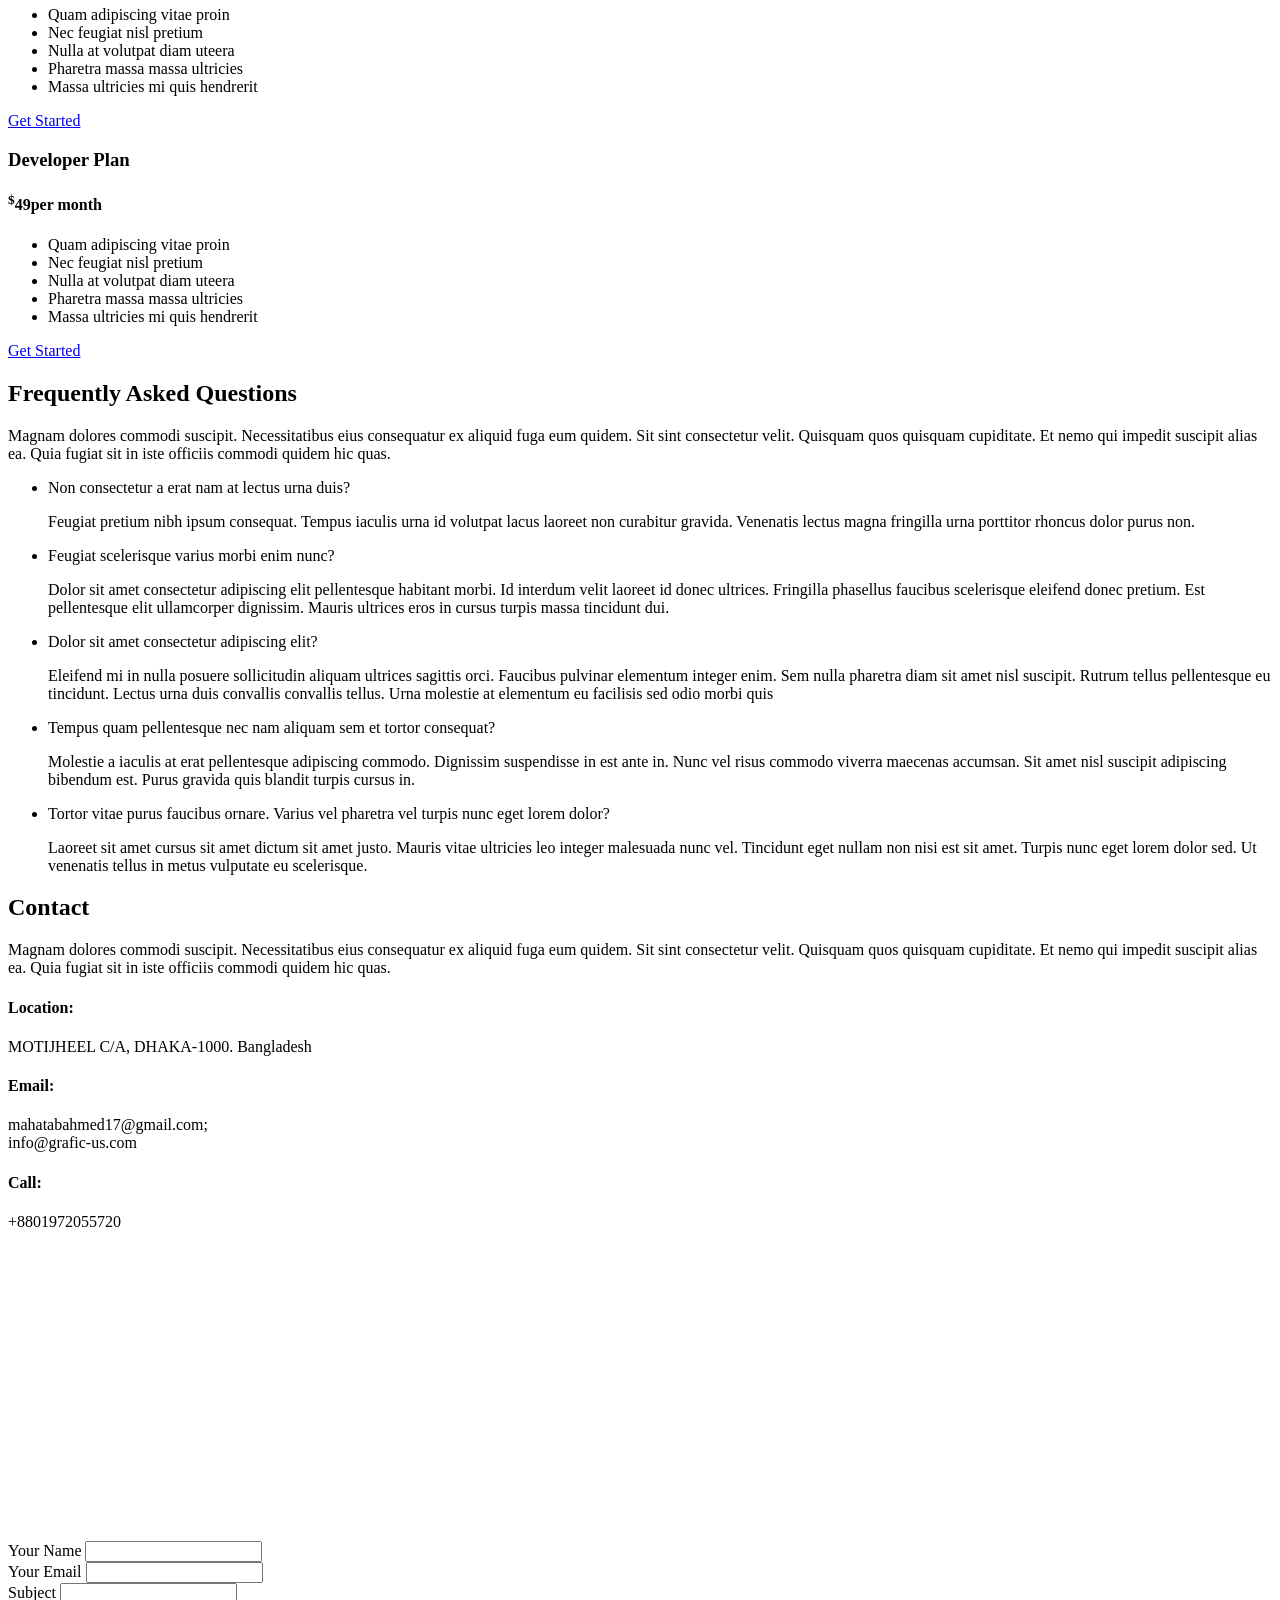
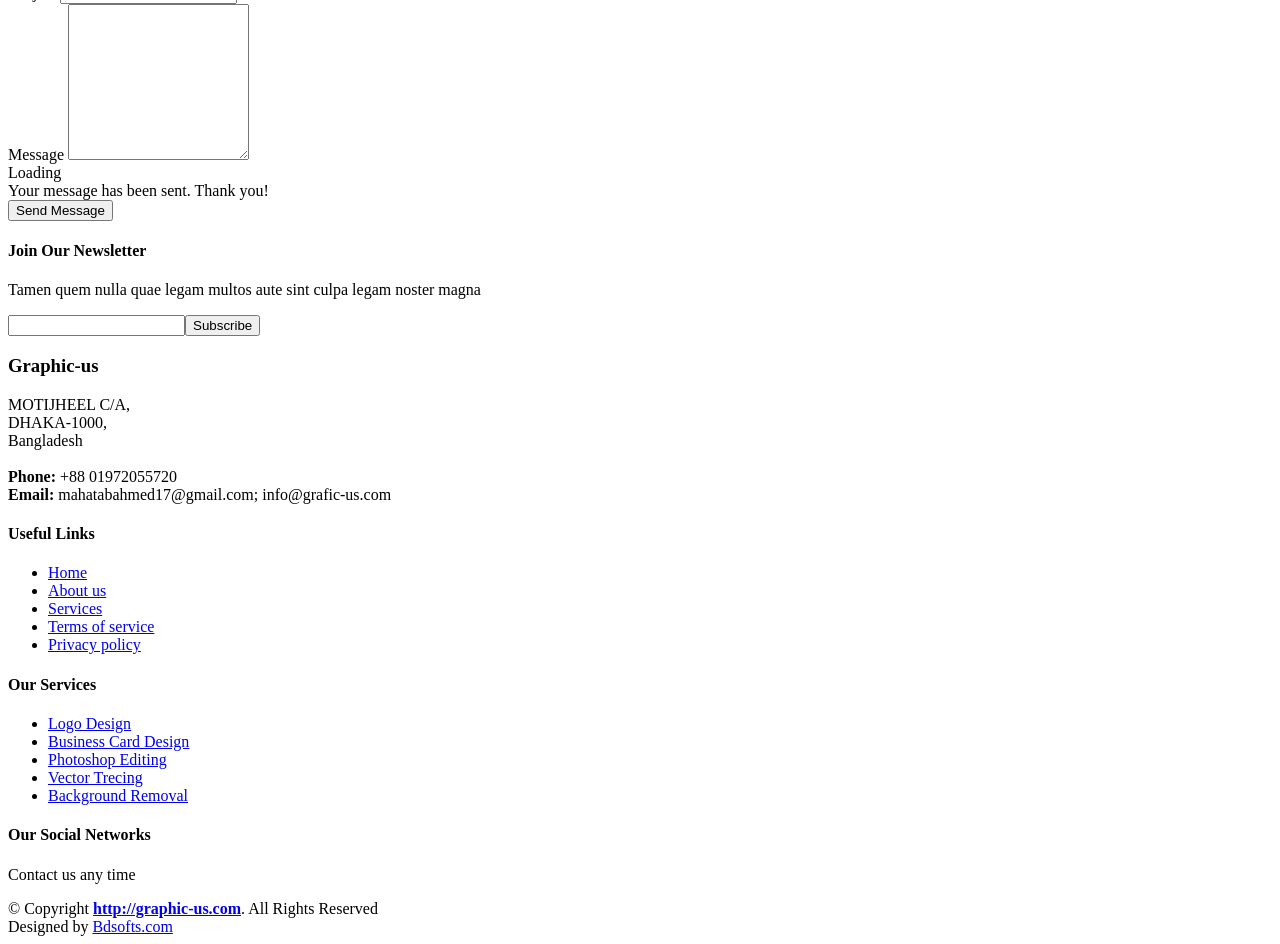
==== commit 68c20932: "cut 3 picture" ====
--- a/index.html
+++ b/index.html
@@ -71,9 +71,6 @@
               <li><a href="#"><img src="./assets/img/galary/picture-3.jpg"></a></li>
               <li class="dropdown"><a href="#"><span>Deep Drop Down</span> <i class="bi bi-chevron-right"></i></a>
                 <ul>
-                  <li><a href="#"><img src="./assets/img/galary/picture-1.jpg"></a></li>
-                  <li><a href="#"><img src="./assets/img/galary/picture-2.jpg"></a></li>
-                  <li><a href="#"><img src="./assets/img/galary/picture-3.jpg"></a></li>
                   <li><a href="#">Deep Drop Down 5</a></li>
                 </ul>
               </li>
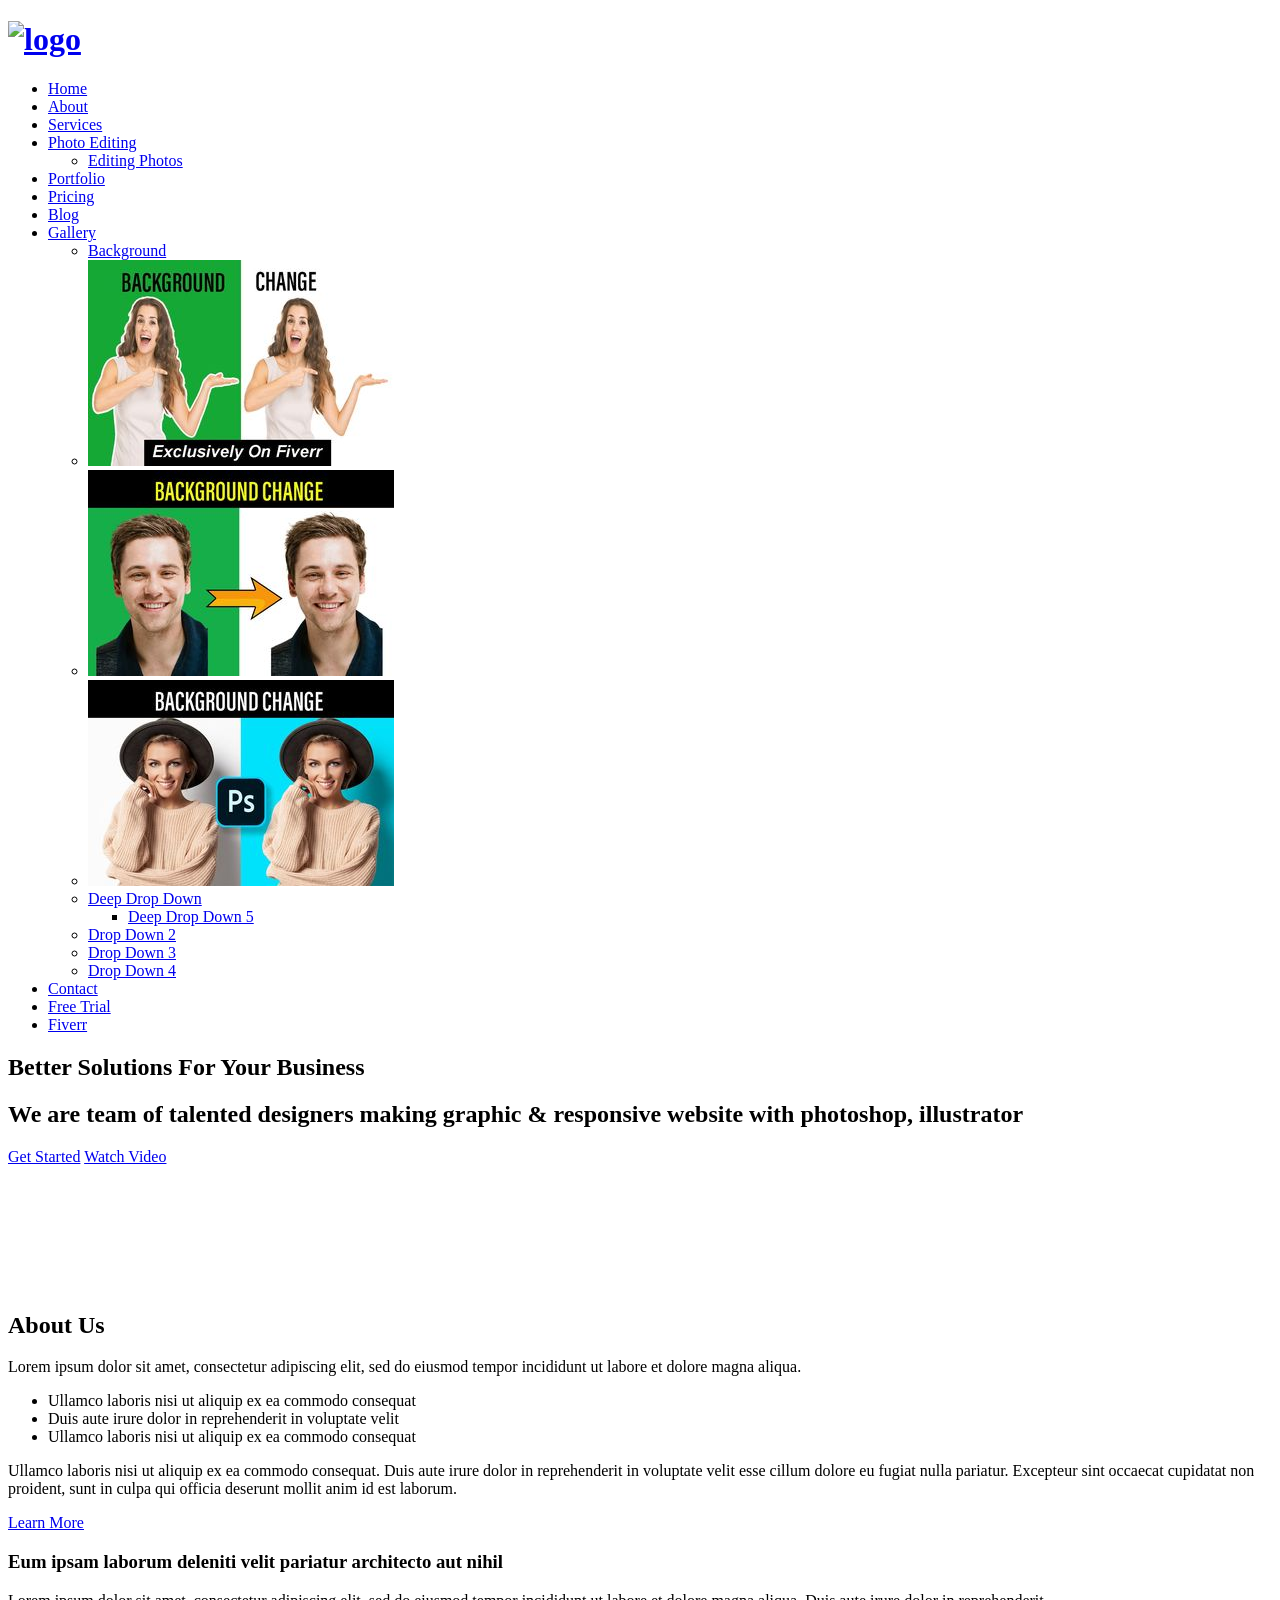
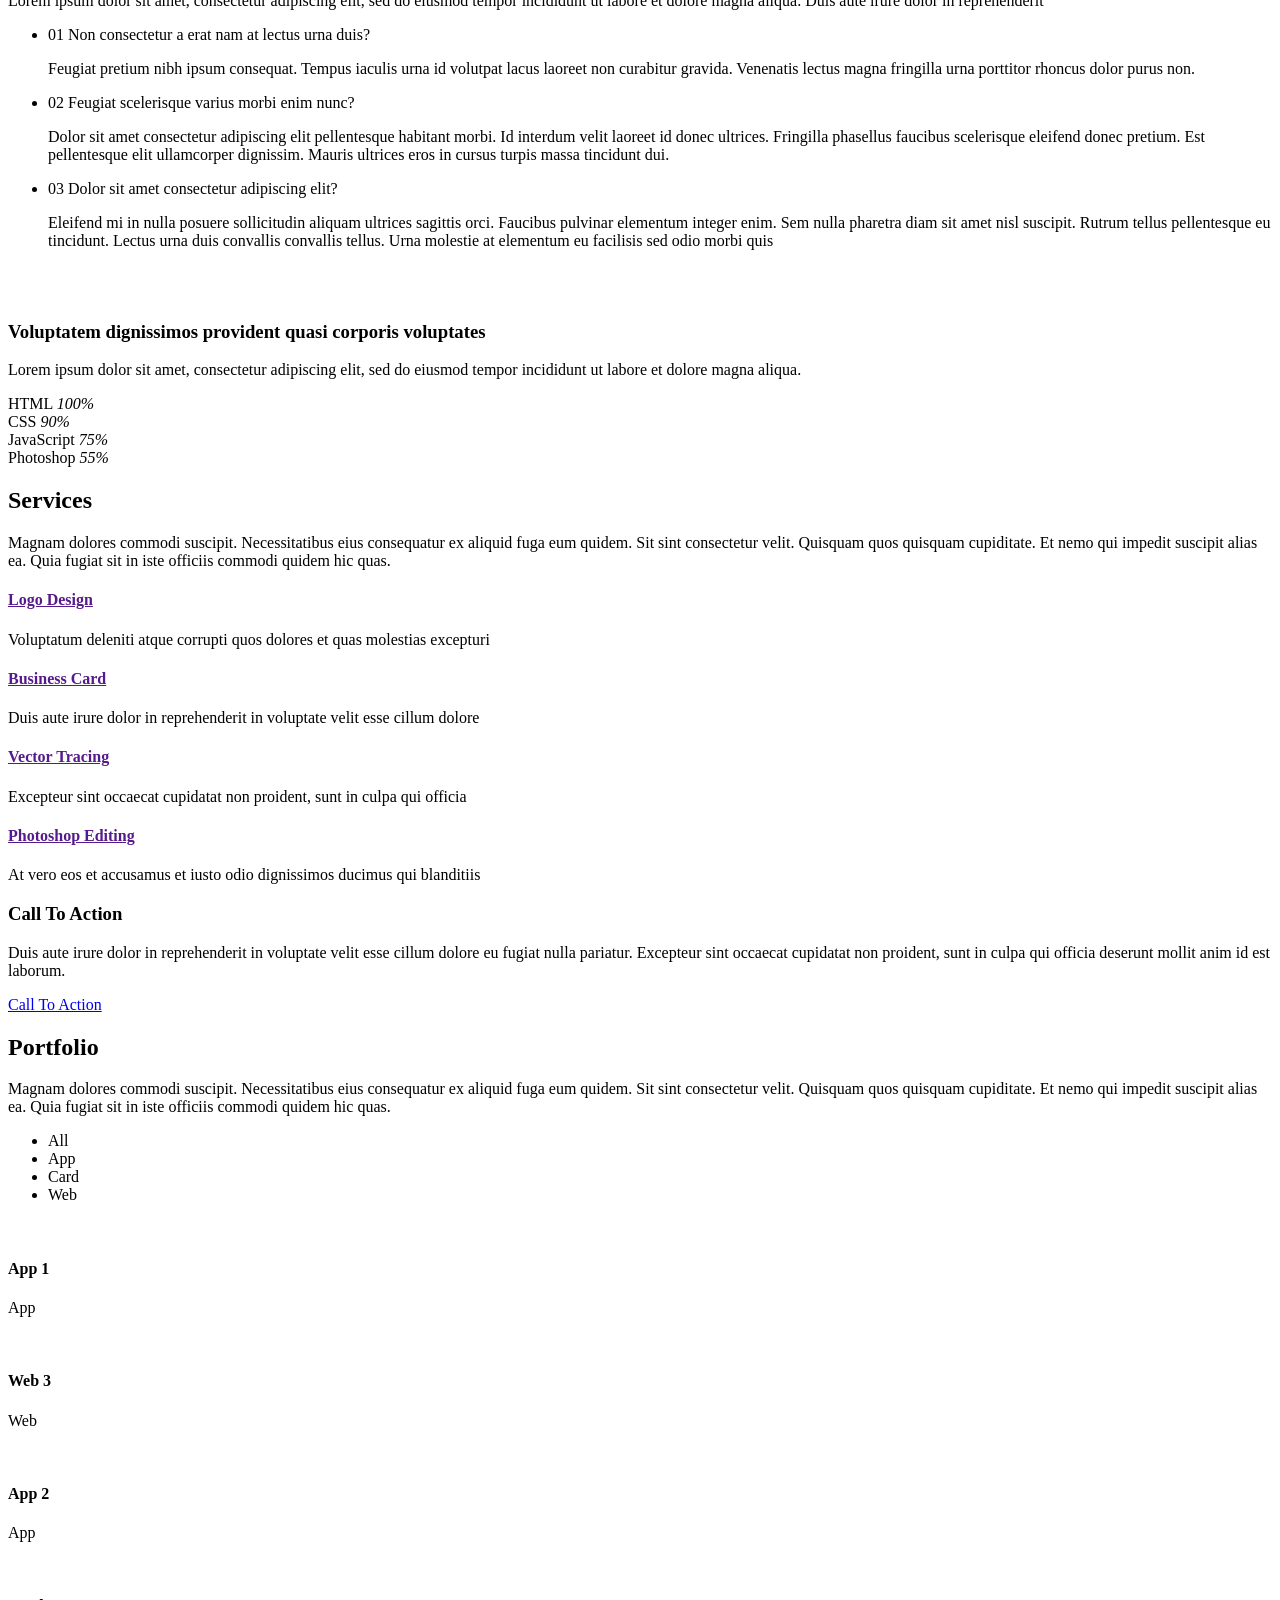
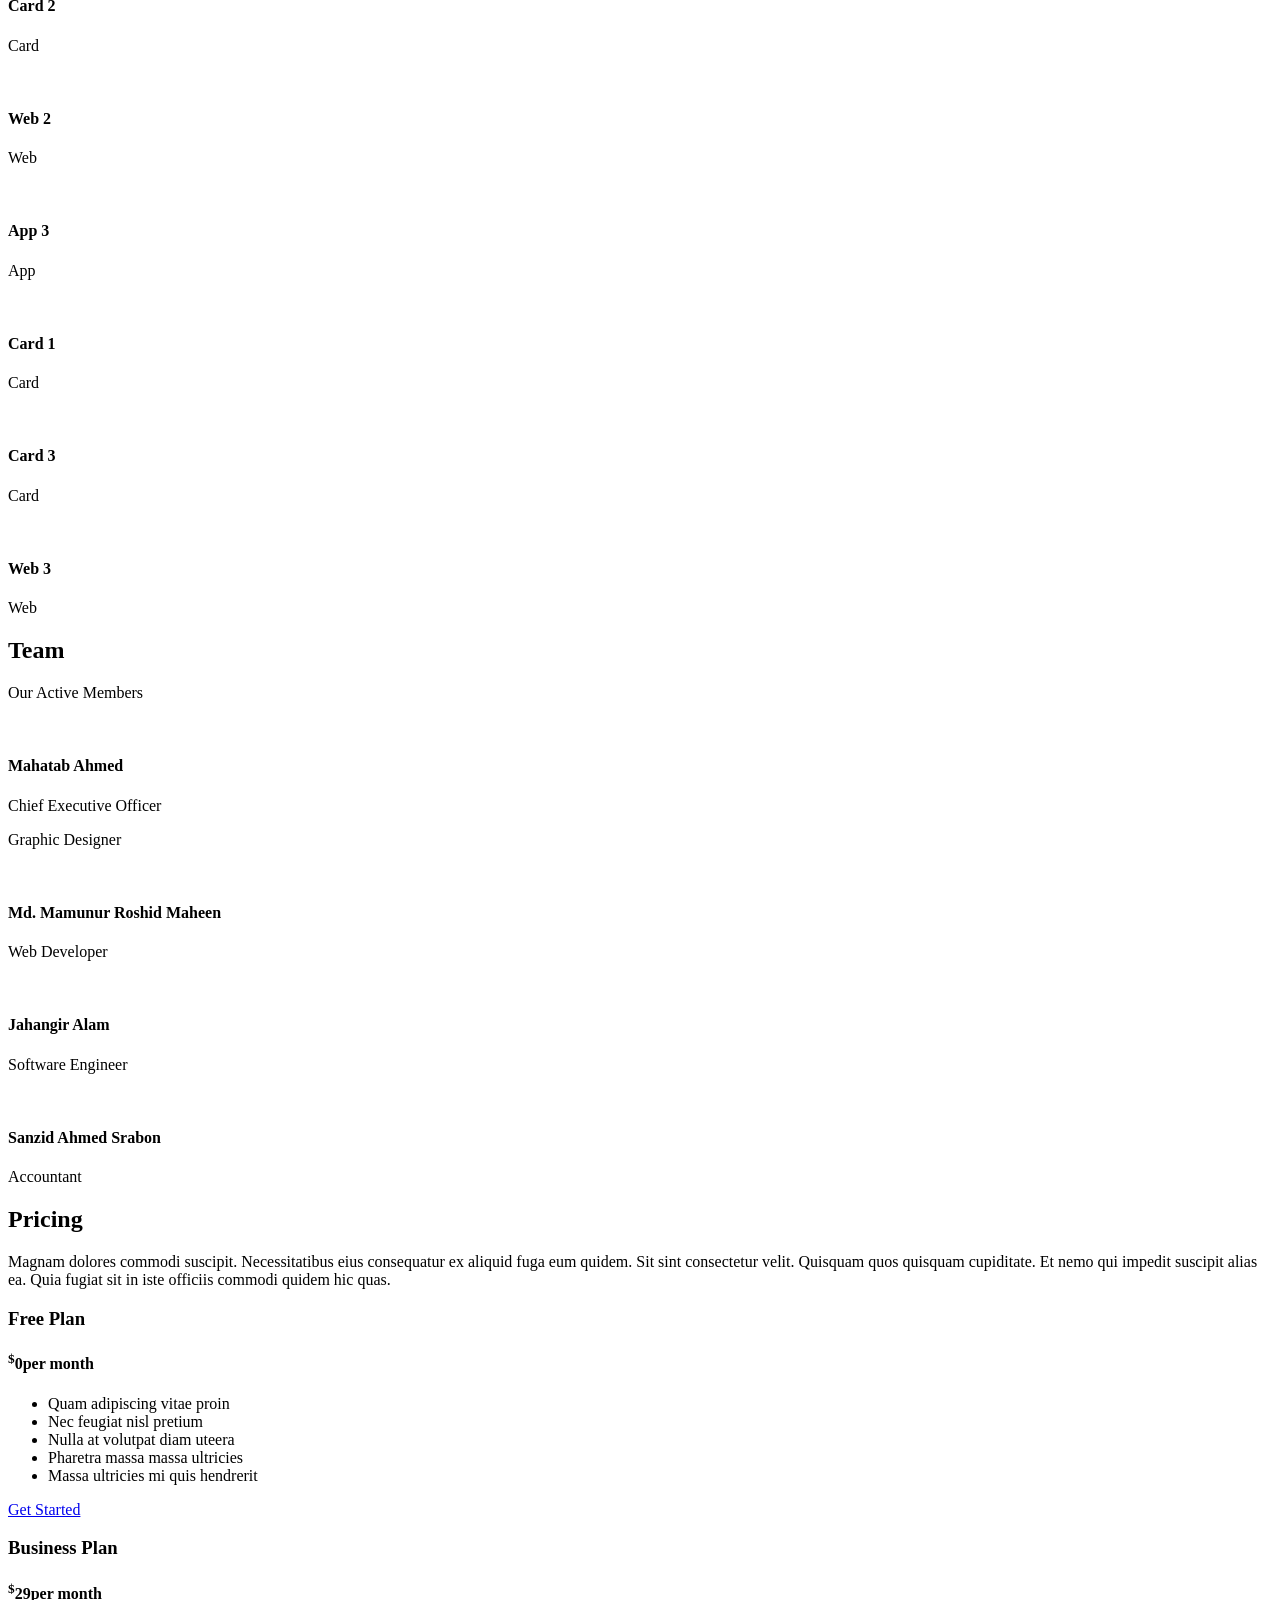
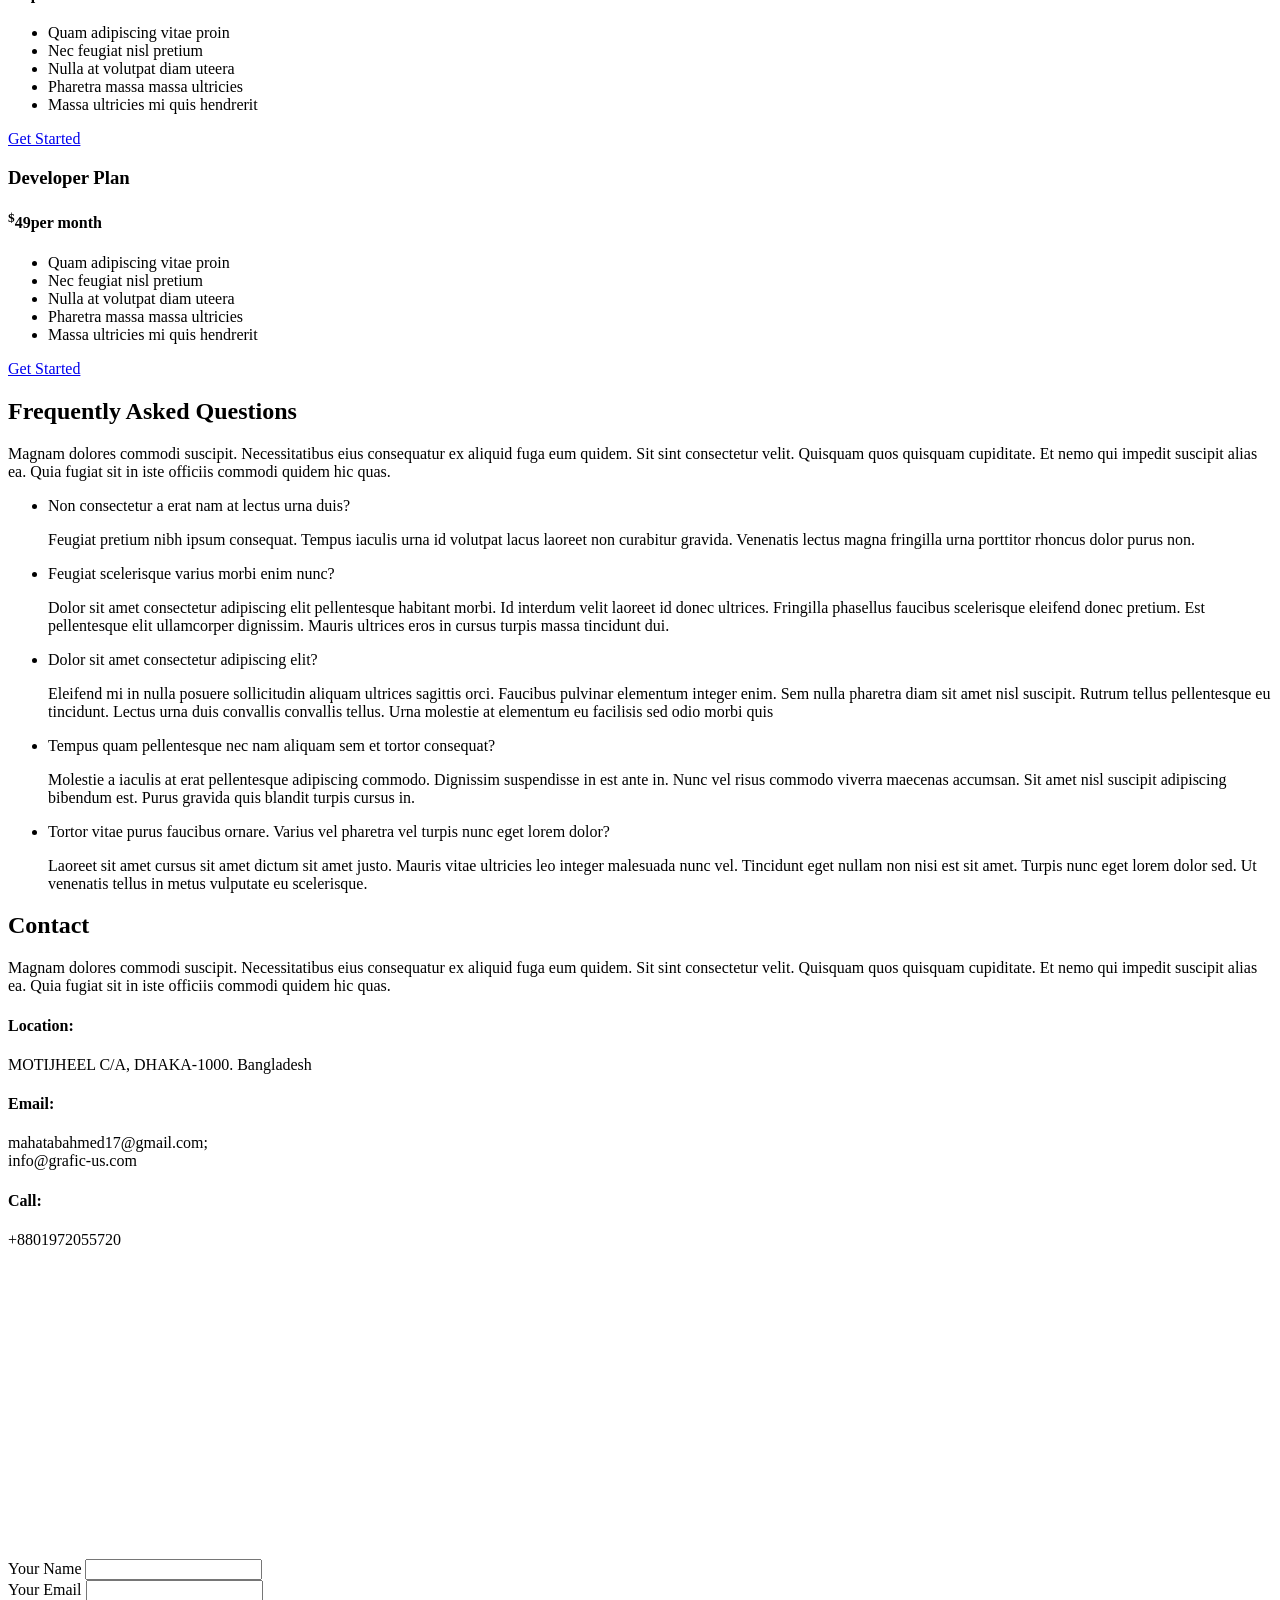
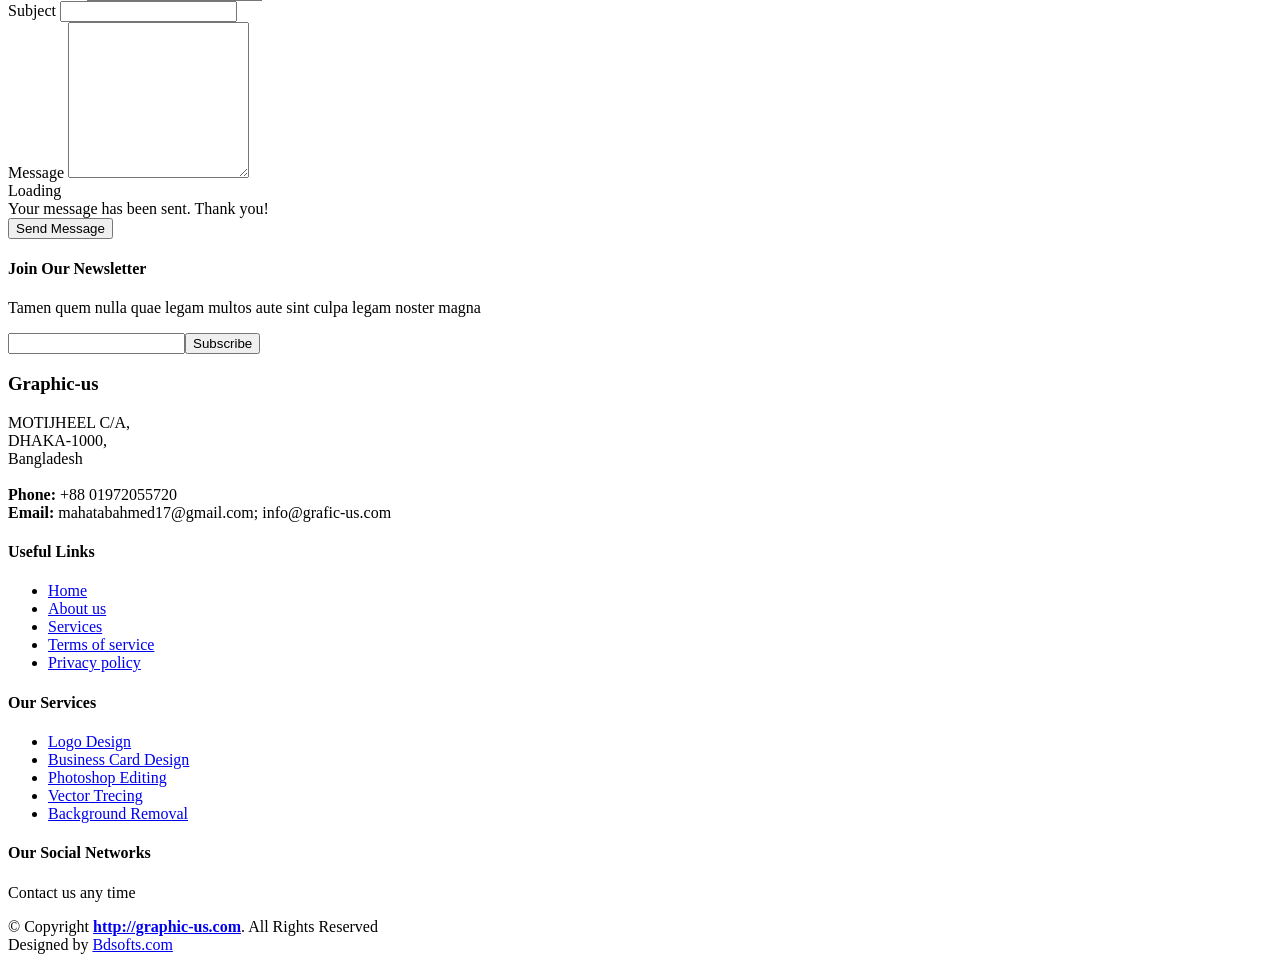
==== commit d001a8e1: "Photo Editing" ====
--- a/index.html
+++ b/index.html
@@ -60,6 +60,10 @@
           <li><a class="nav-link scrollto" href="#about">About</a></li>
           <li><a class="nav-link scrollto" href="#services">Services</a></li>
           <li><a class="nav-link scrollto" href="#team">Photo Editing</a></li>
+          <ul>
+            <li><a href="#">Editing Photos</a></li>
+          </ul>
+
           <li><a class="nav-link   scrollto" href="#portfolio">Portfolio</a></li>
           <li><a class="nav-link scrollto" href="#team">Pricing</a></li>
           <li><a class="nav-link scrollto" href="#team">Blog</a></li>
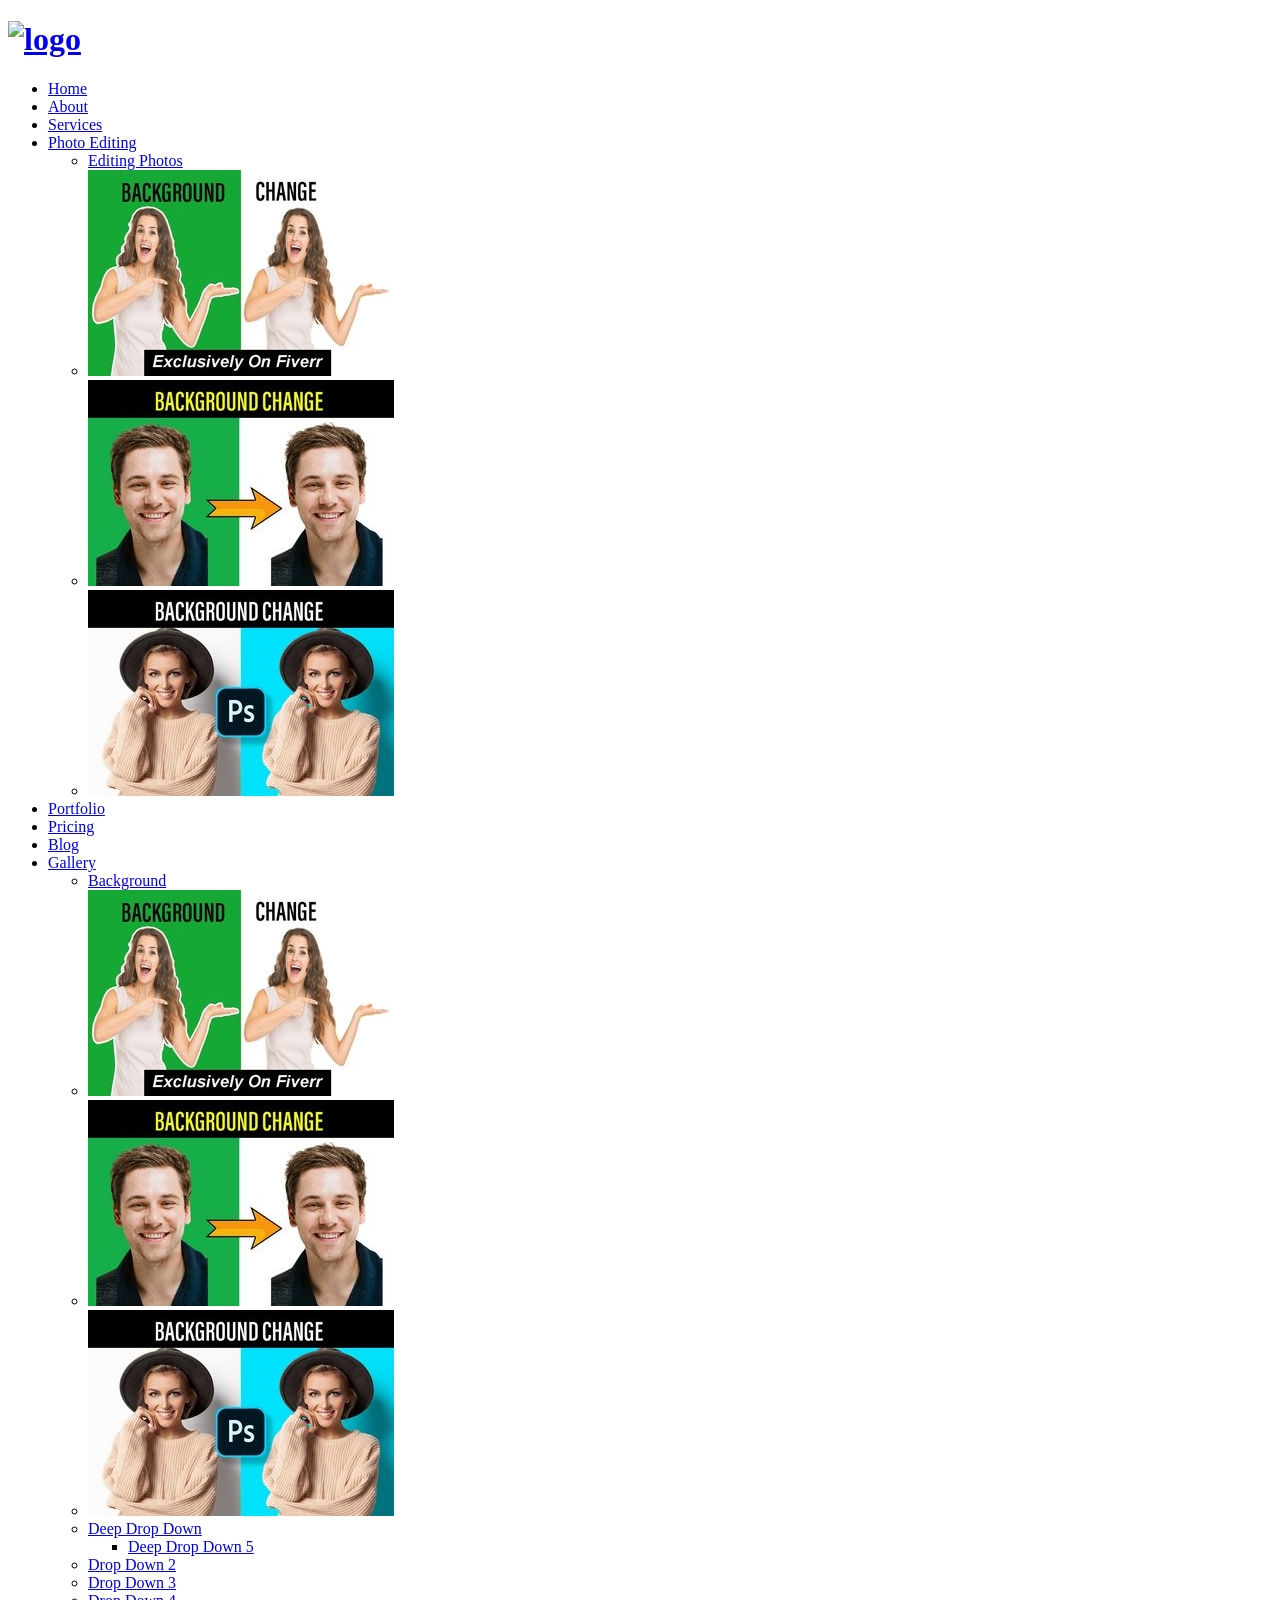
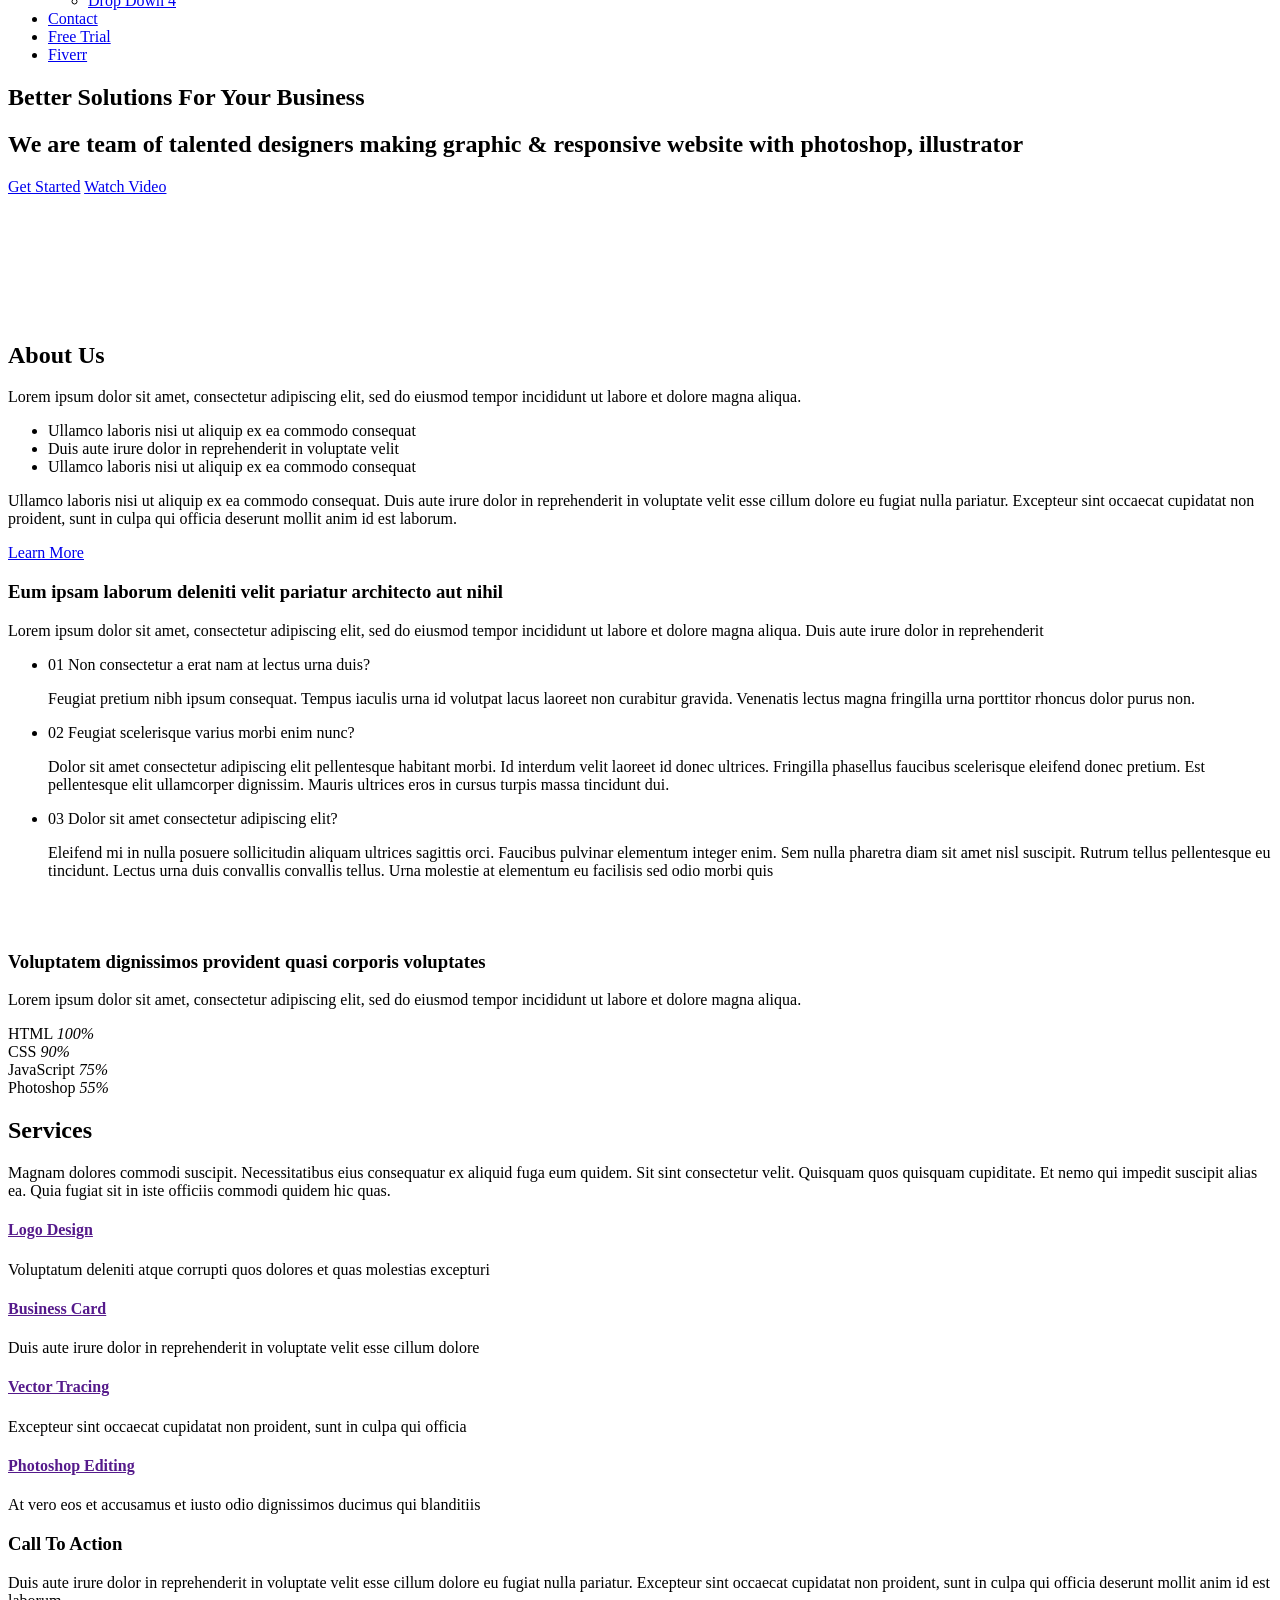
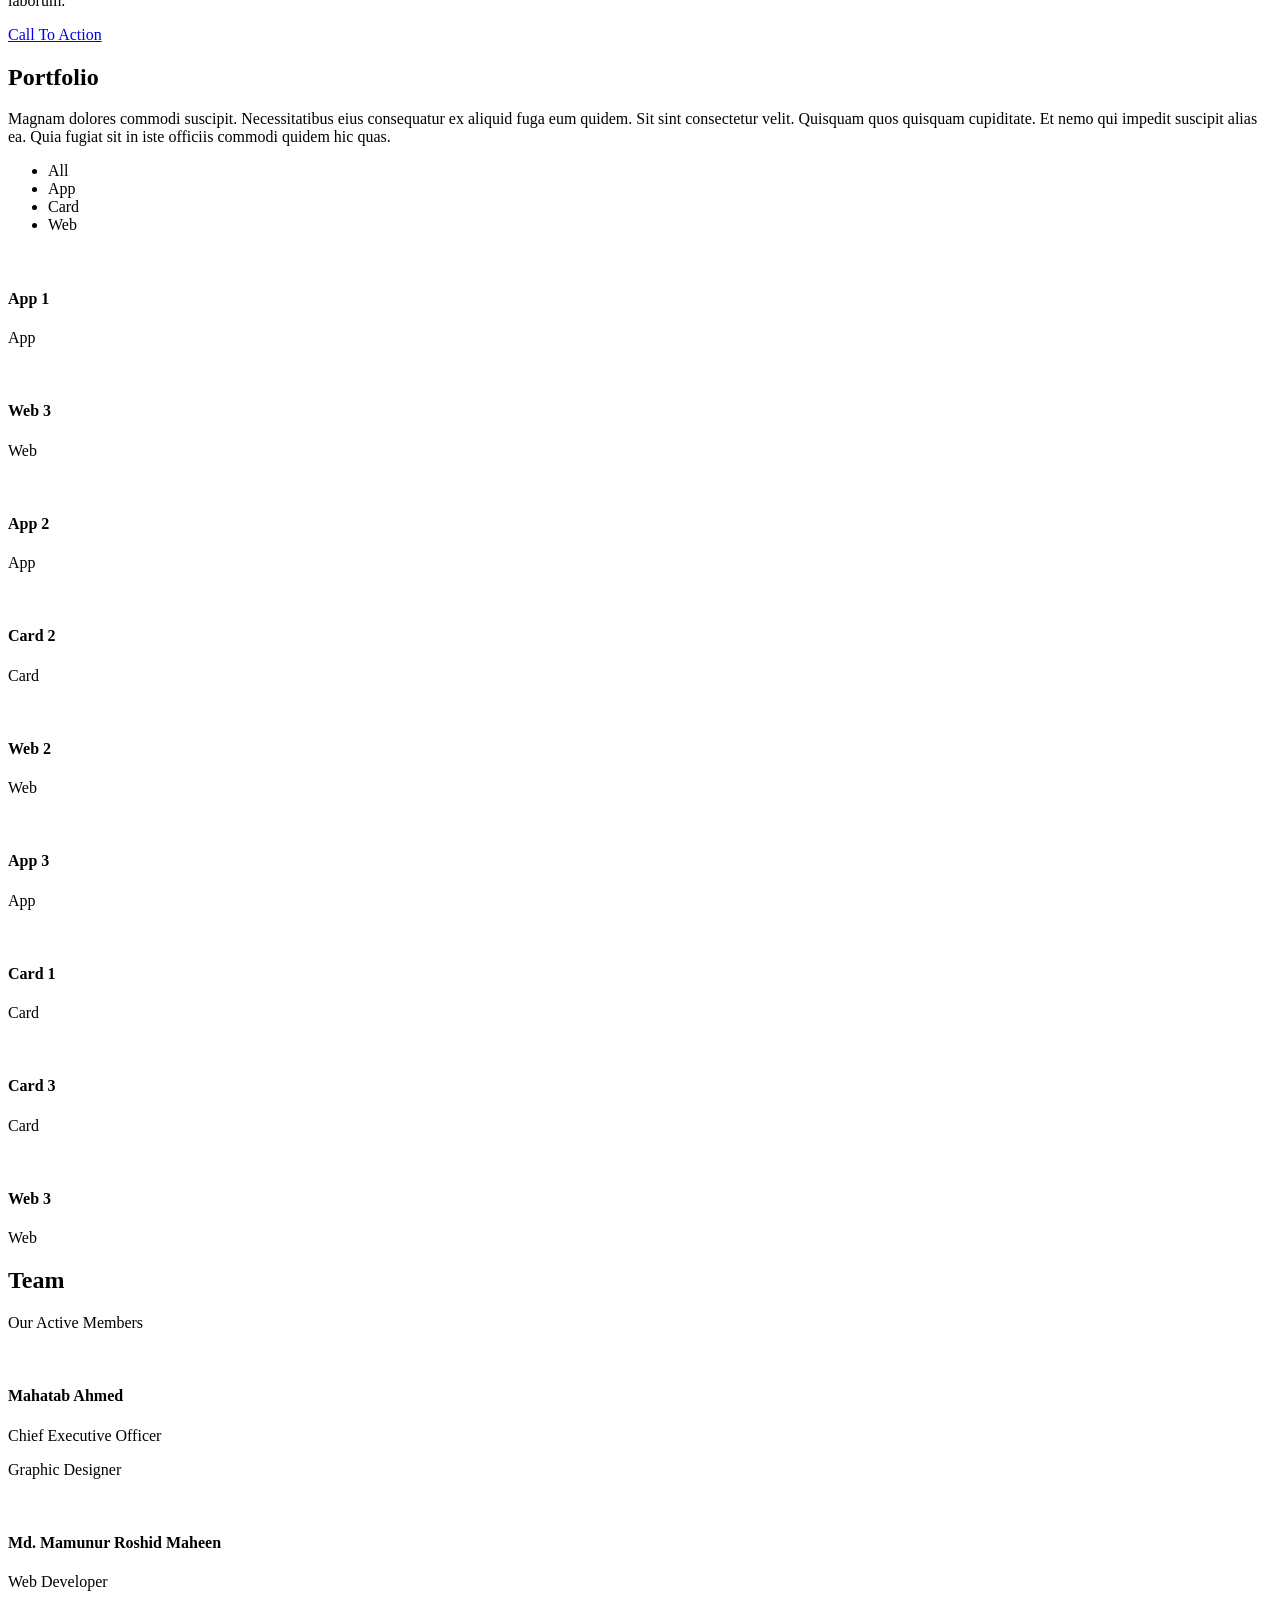
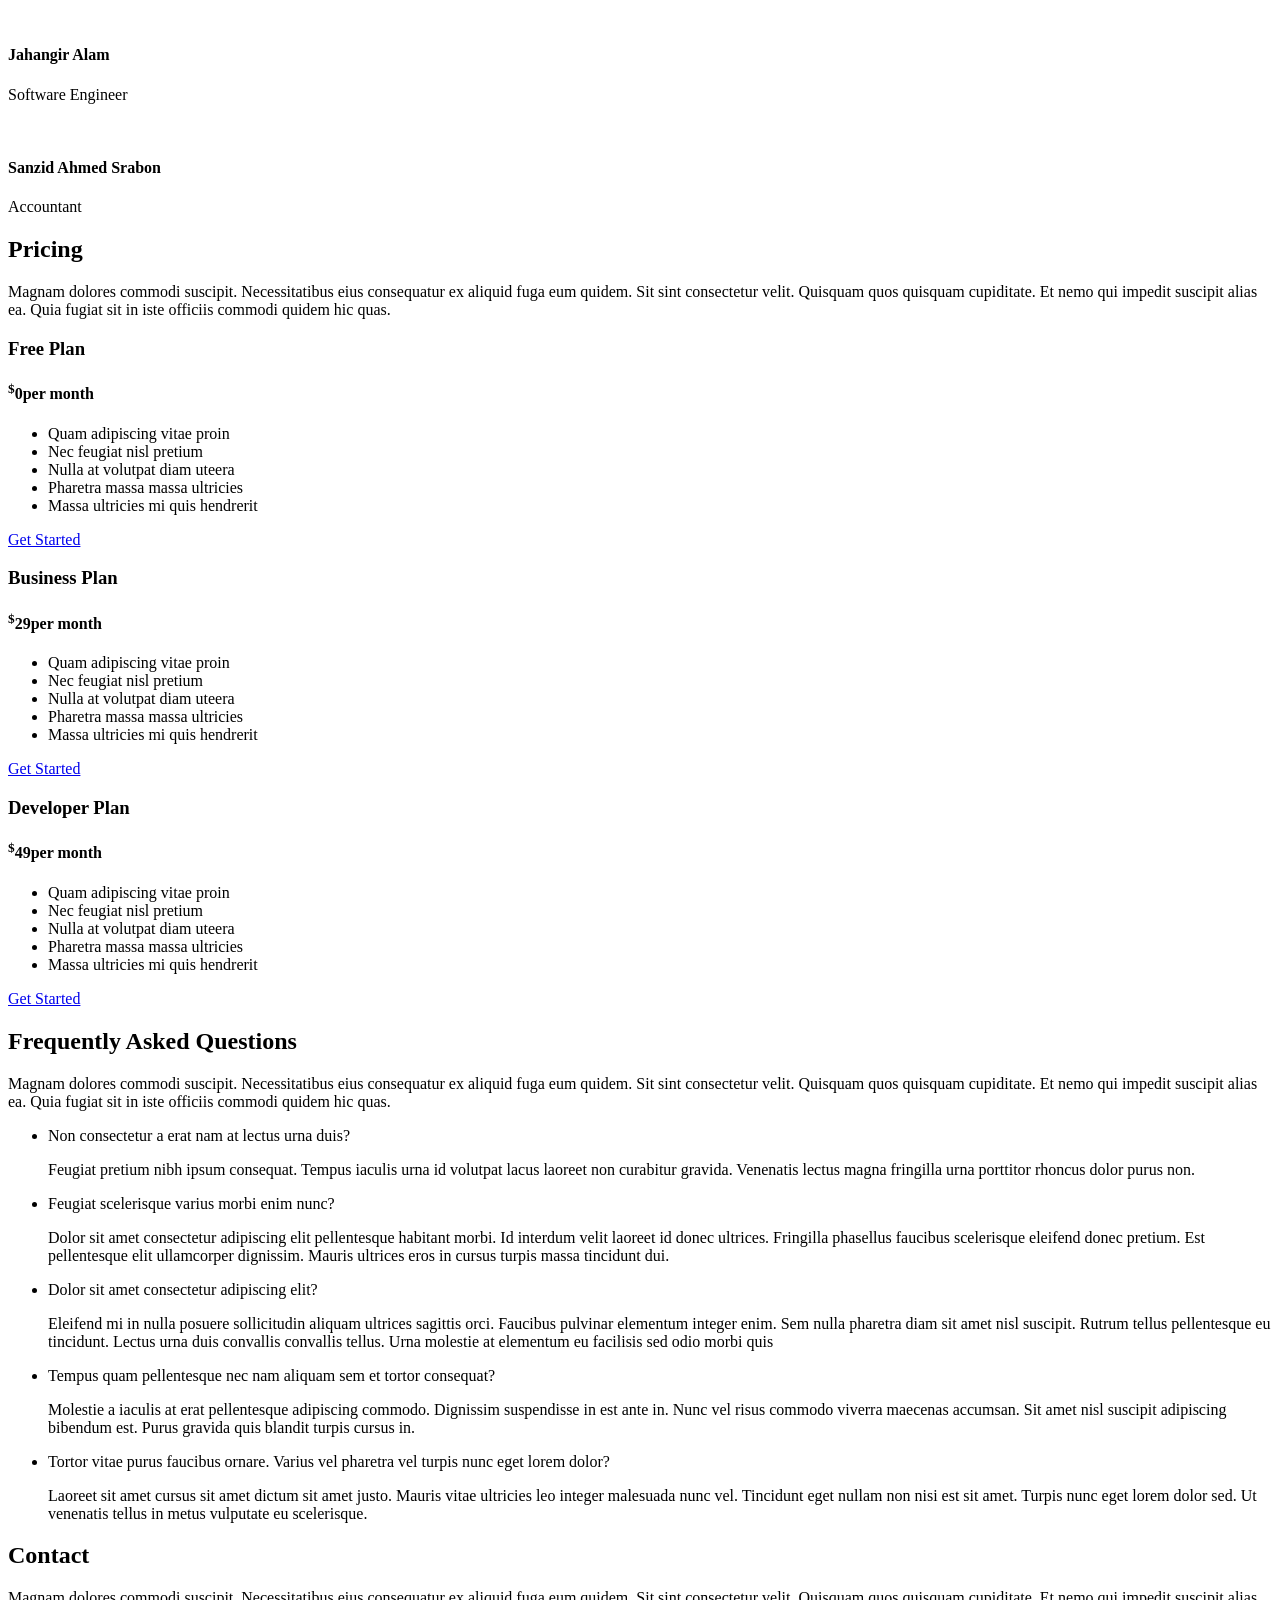
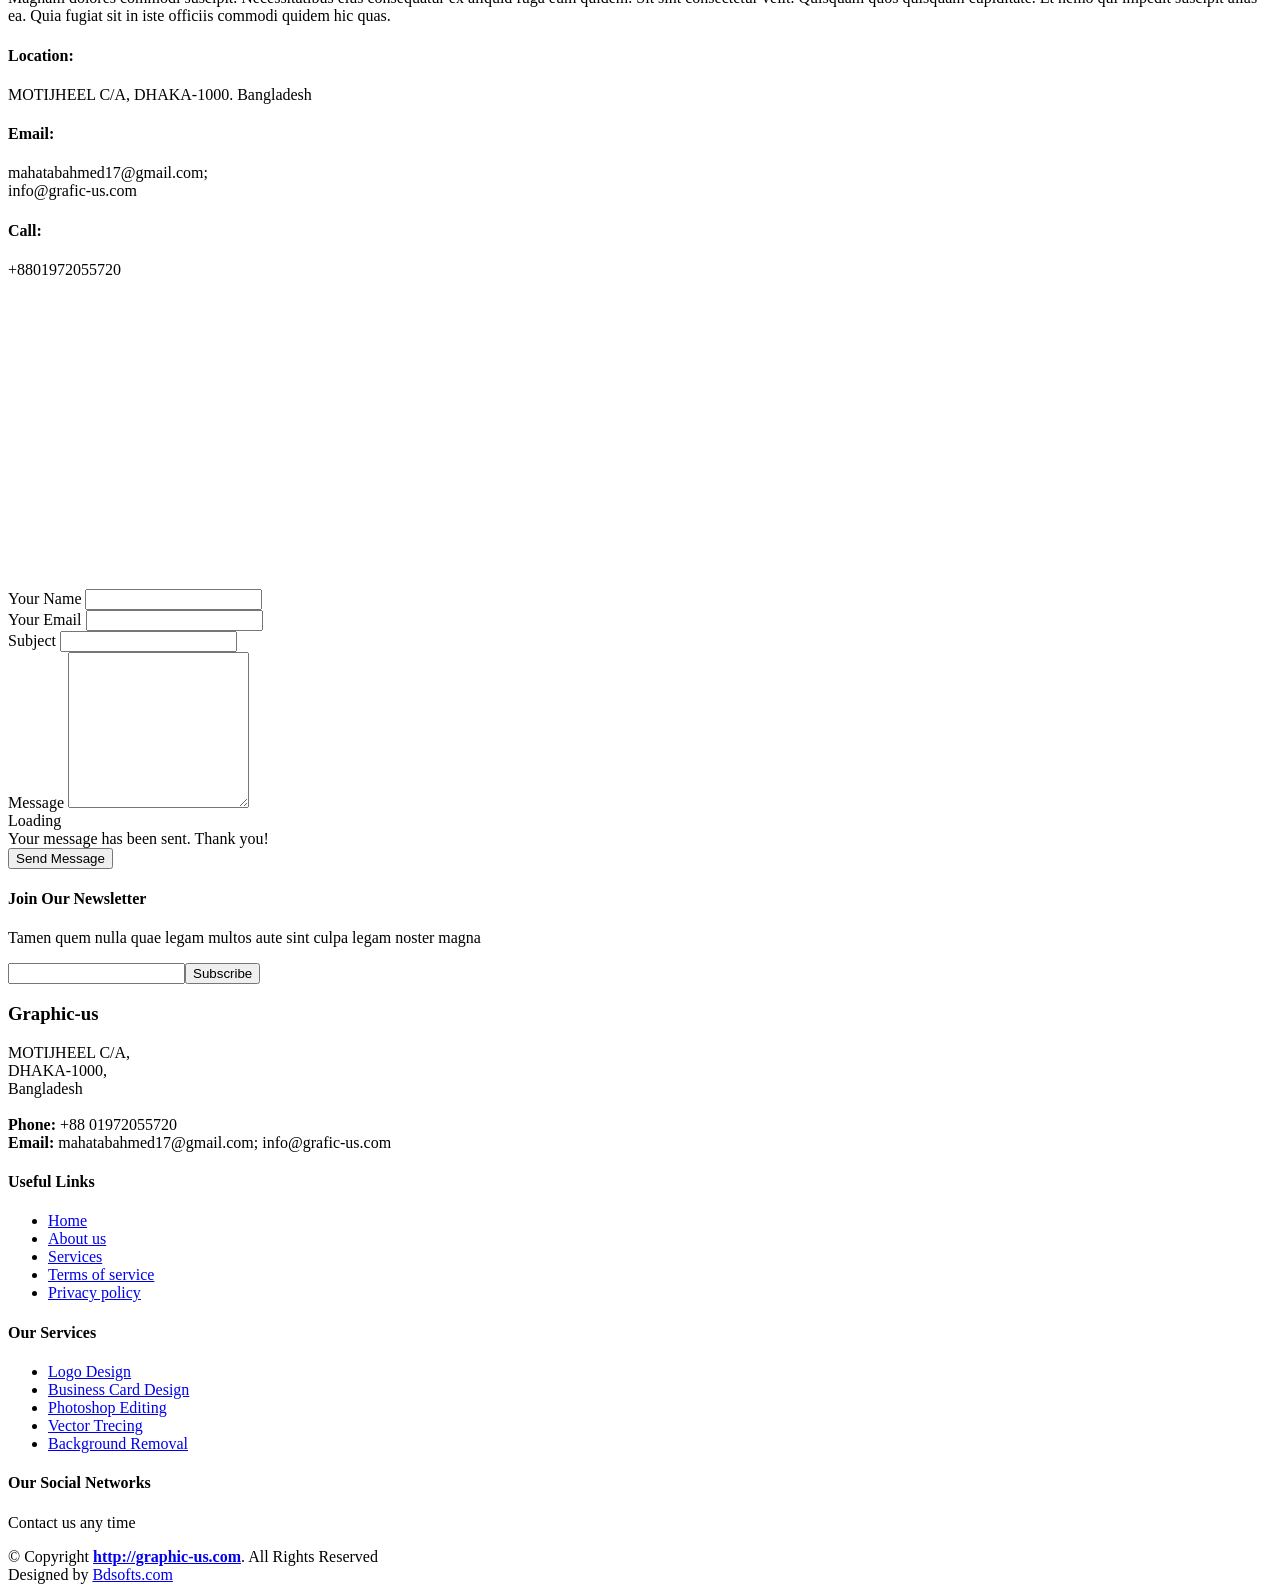
==== commit c4830e4f: "add photo in photo editing option" ====
--- a/index.html
+++ b/index.html
@@ -62,6 +62,9 @@
           <li><a class="nav-link scrollto" href="#team">Photo Editing</a></li>
           <ul>
             <li><a href="#">Editing Photos</a></li>
+            <li><a href="#"><img src="assets/img/galary/picture-1.jpg"></a></li>
+            <li><a href="#"><img src="./assets/img/galary/picture-2.jpg"></a></li>
+            <li><a href="#"><img src="./assets/img/galary/picture-3.jpg"></a></li>
           </ul>
 
           <li><a class="nav-link   scrollto" href="#portfolio">Portfolio</a></li>
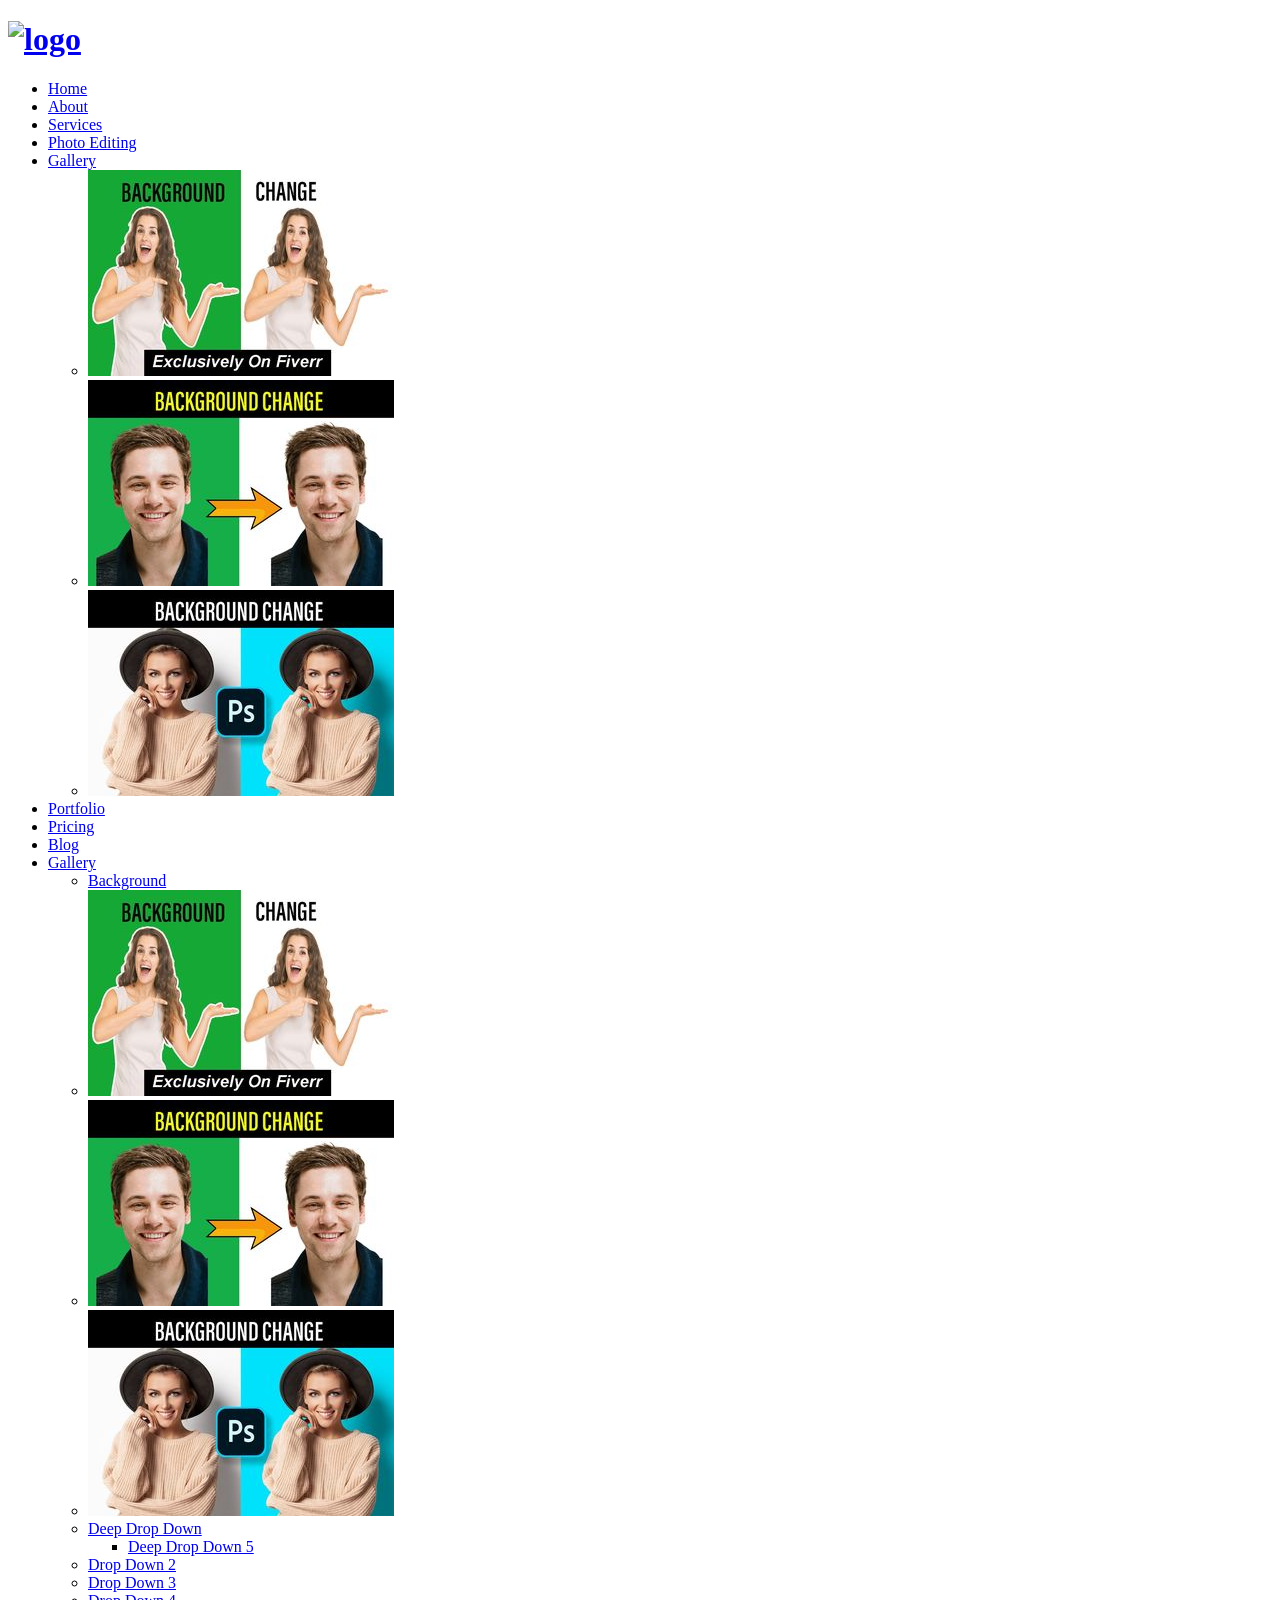
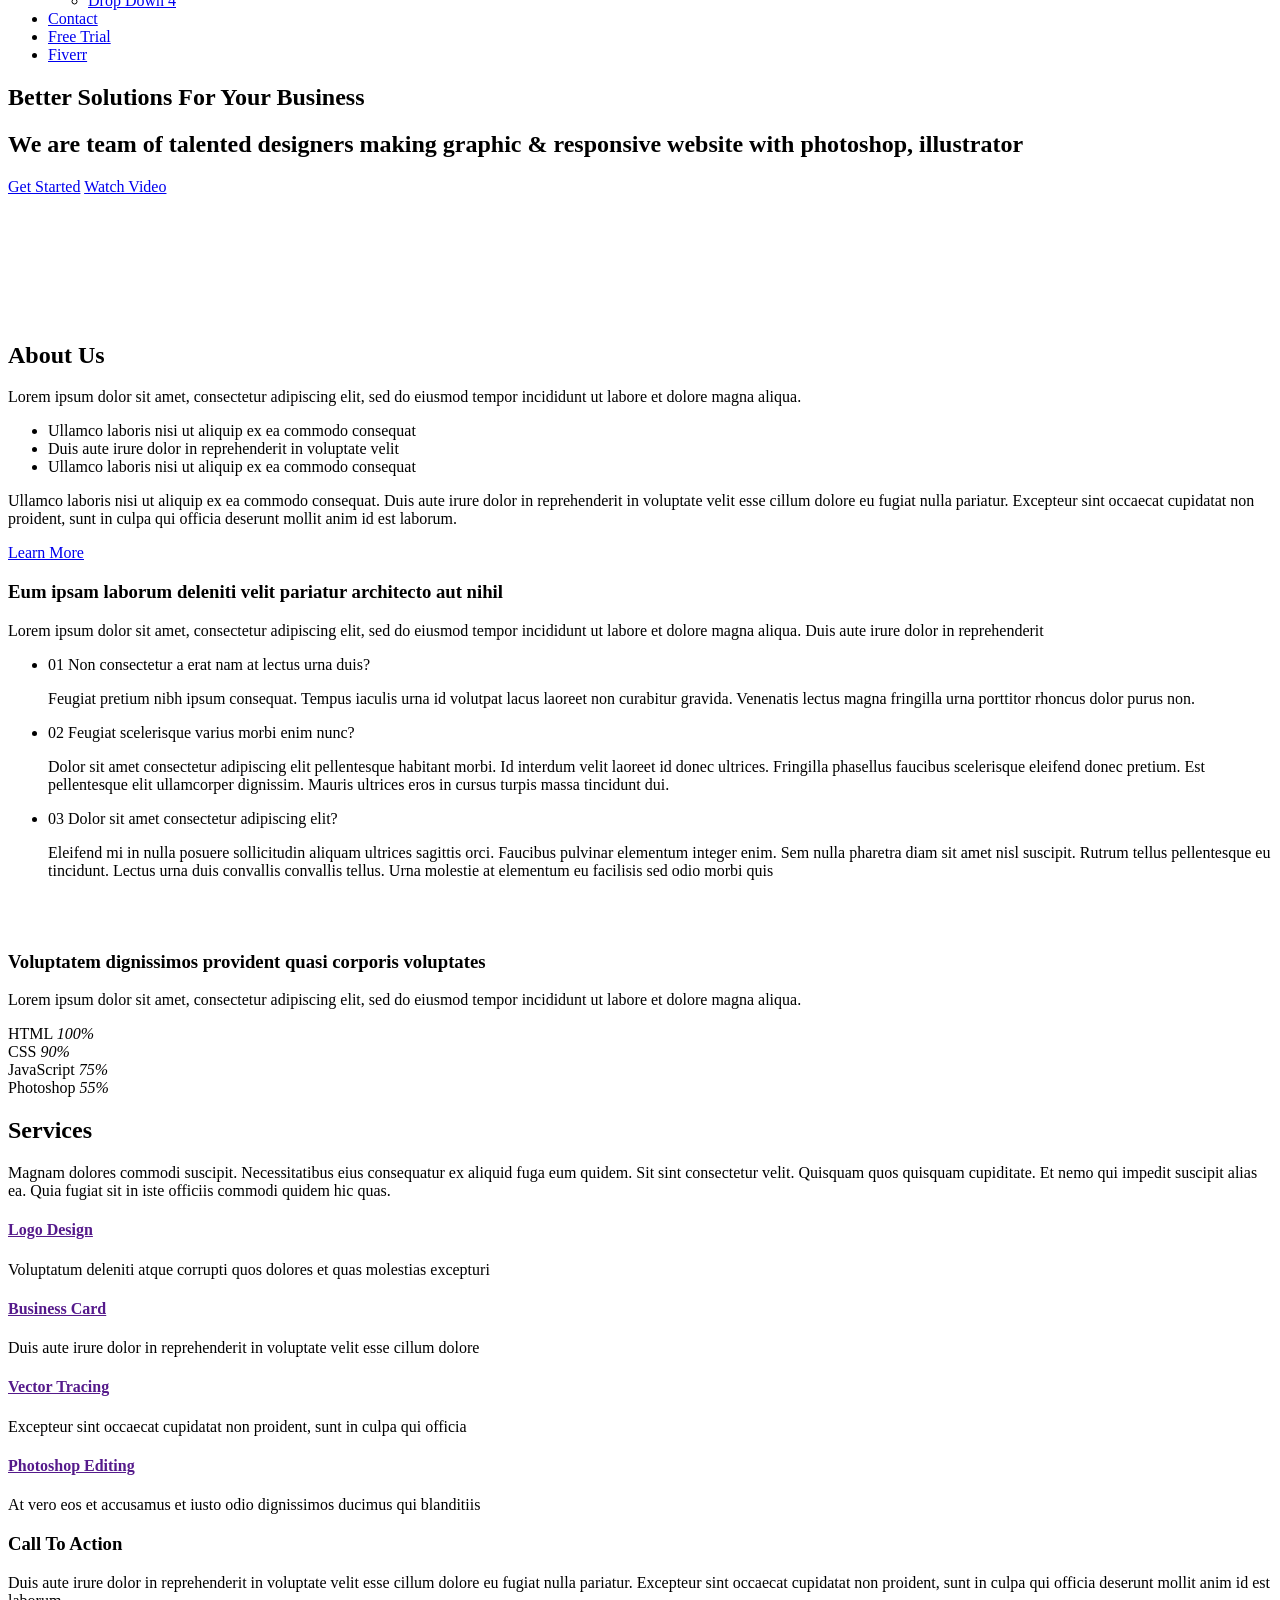
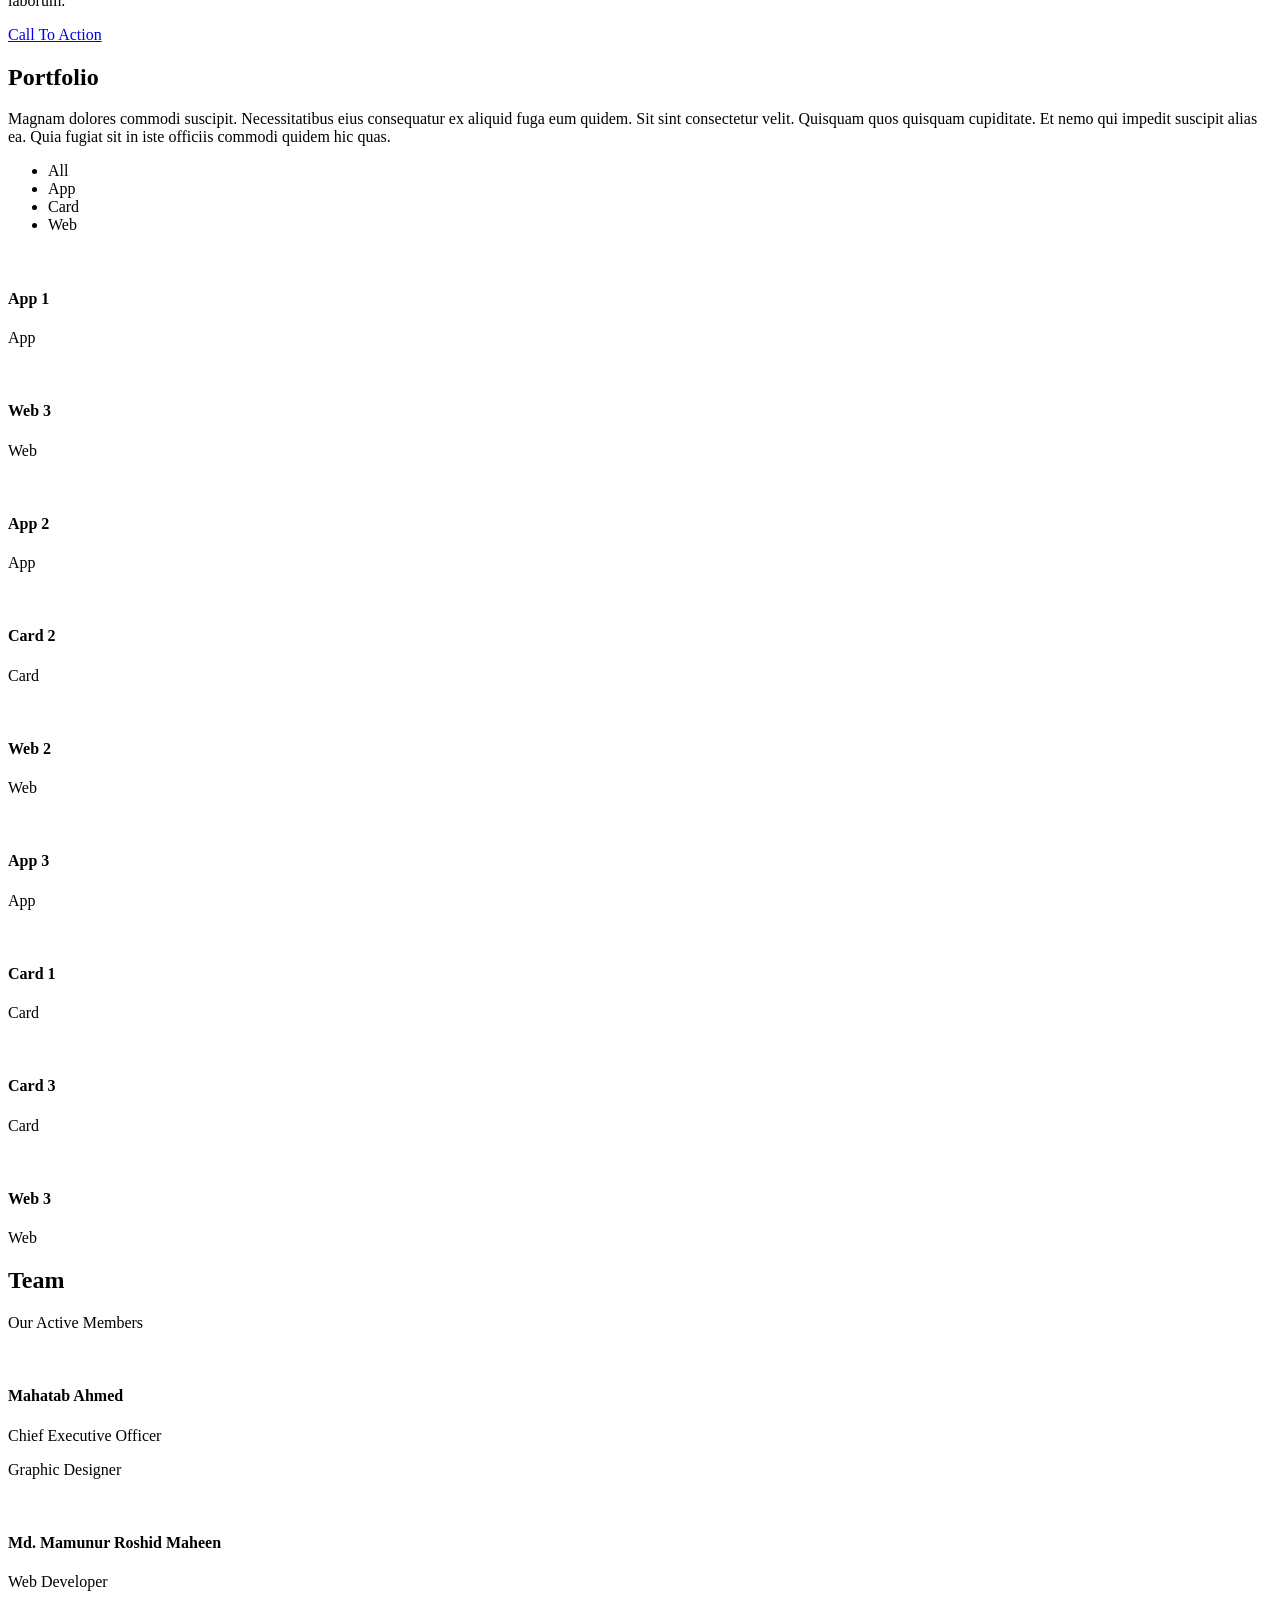
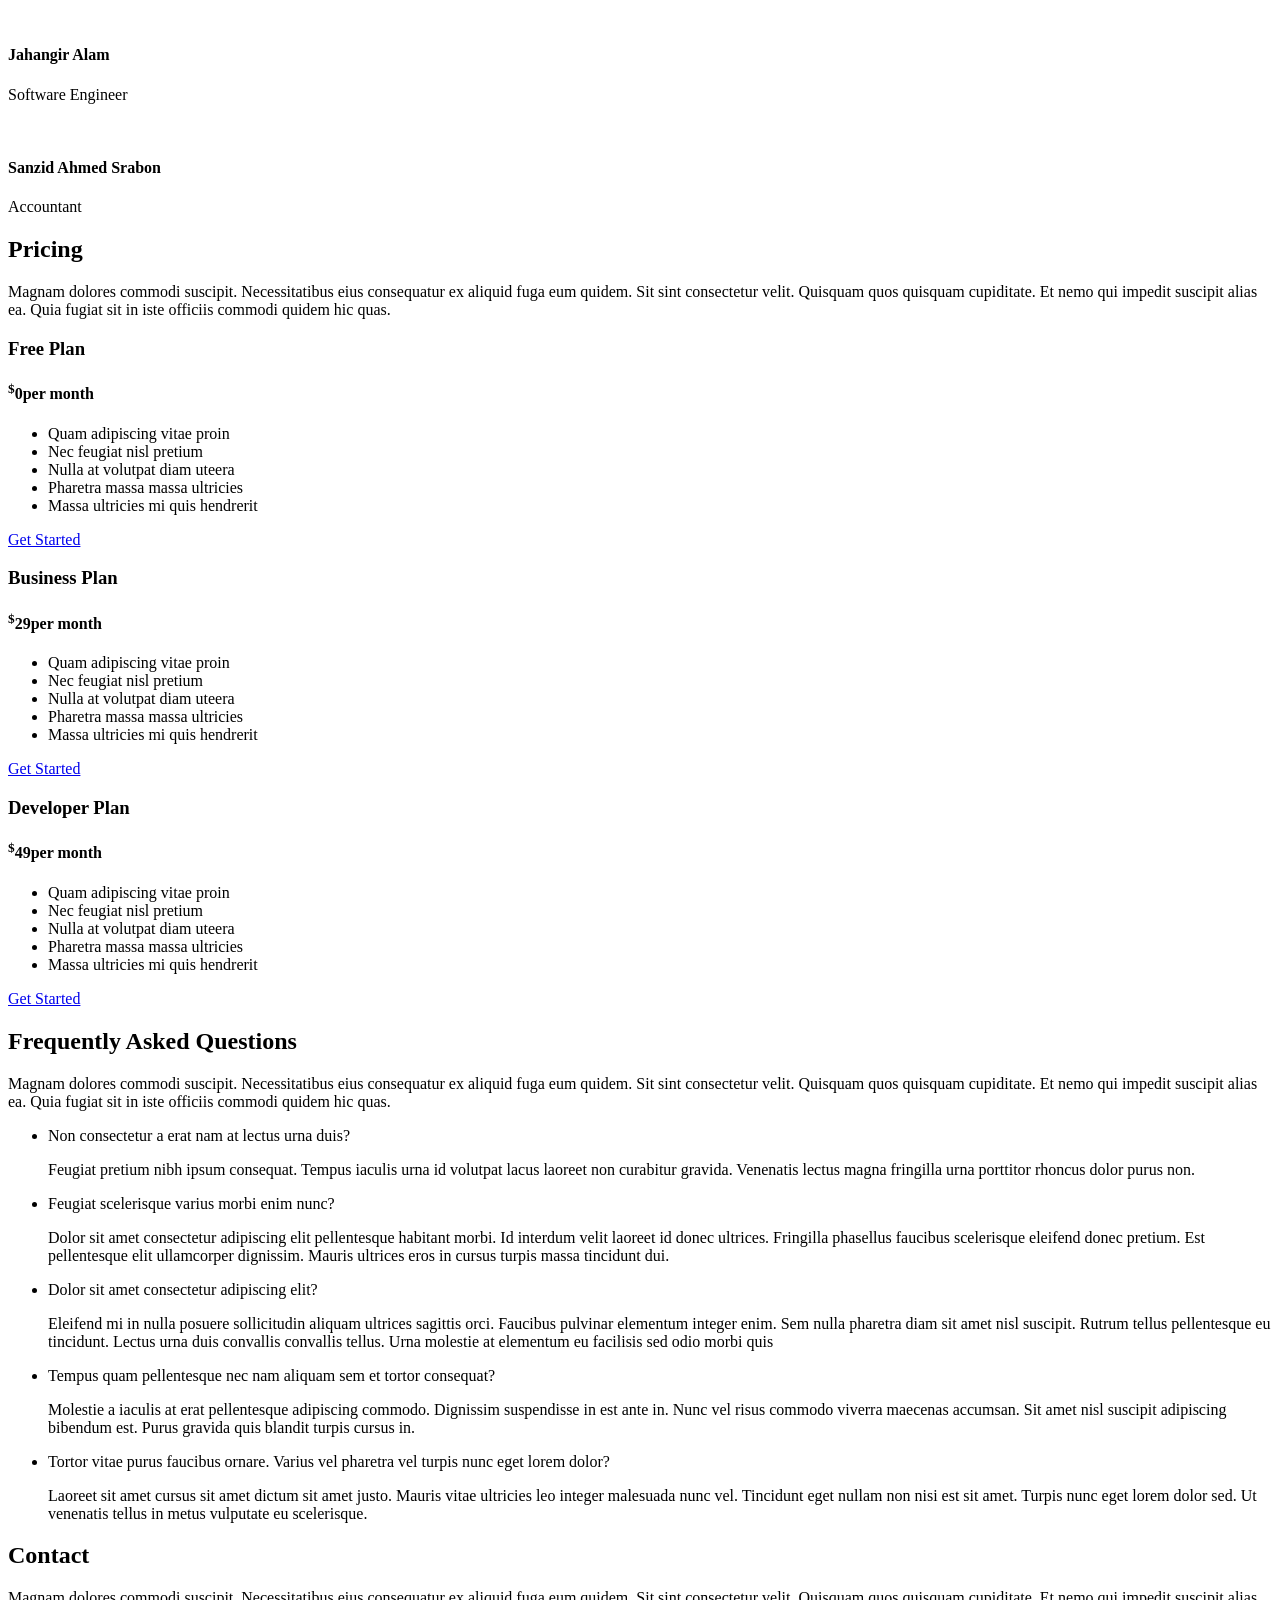
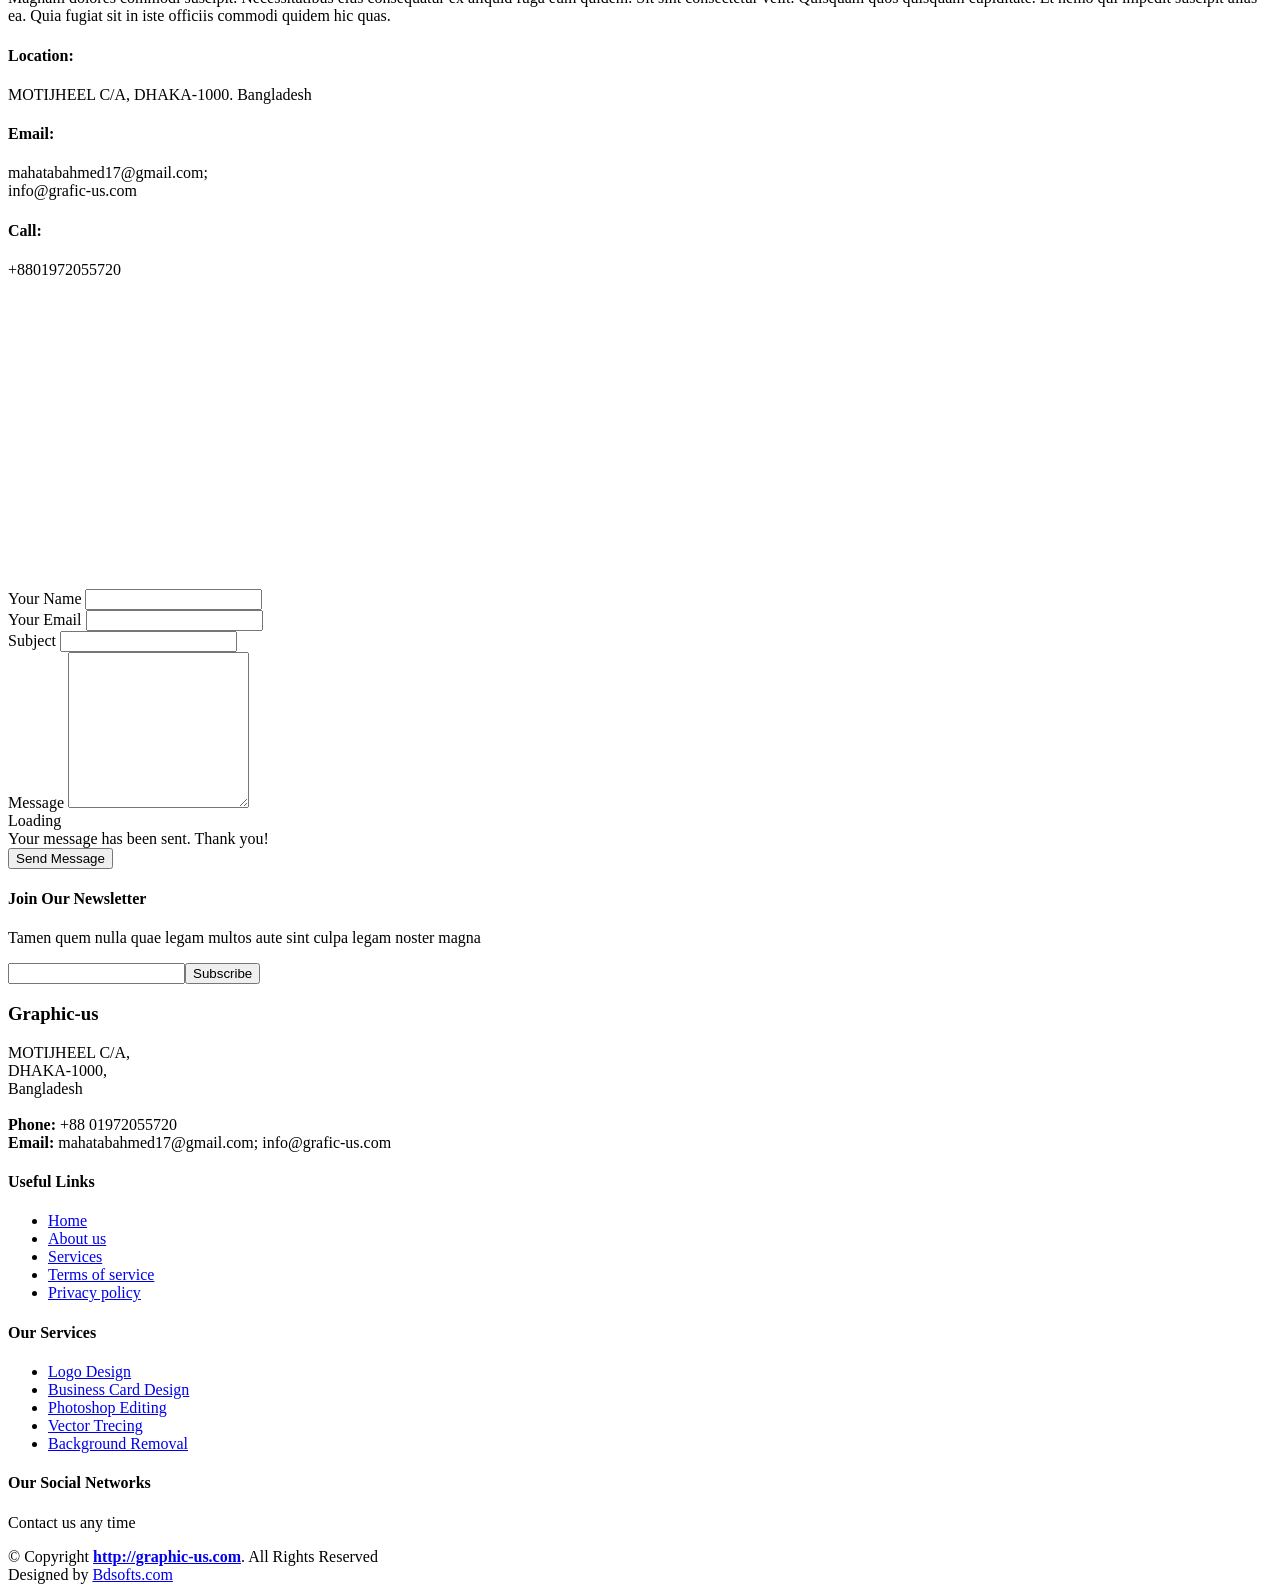
==== commit e9838e17: "nnn" ====
--- a/index.html
+++ b/index.html
@@ -60,11 +60,11 @@
           <li><a class="nav-link scrollto" href="#about">About</a></li>
           <li><a class="nav-link scrollto" href="#services">Services</a></li>
           <li><a class="nav-link scrollto" href="#team">Photo Editing</a></li>
+          <li class="dropdown"><a href="#"><span>Gallery</span> <i class="bi bi-chevron-down"></i></a>
           <ul>
-            <li><a href="#">Editing Photos</a></li>
             <li><a href="#"><img src="assets/img/galary/picture-1.jpg"></a></li>
             <li><a href="#"><img src="./assets/img/galary/picture-2.jpg"></a></li>
-            <li><a href="#"><img src="./assets/img/galary/picture-3.jpg"></a></li>
+            <li><a href="#"><img src="./assets/img/galary/picture-3.jpg"></li></a>
           </ul>
 
           <li><a class="nav-link   scrollto" href="#portfolio">Portfolio</a></li>
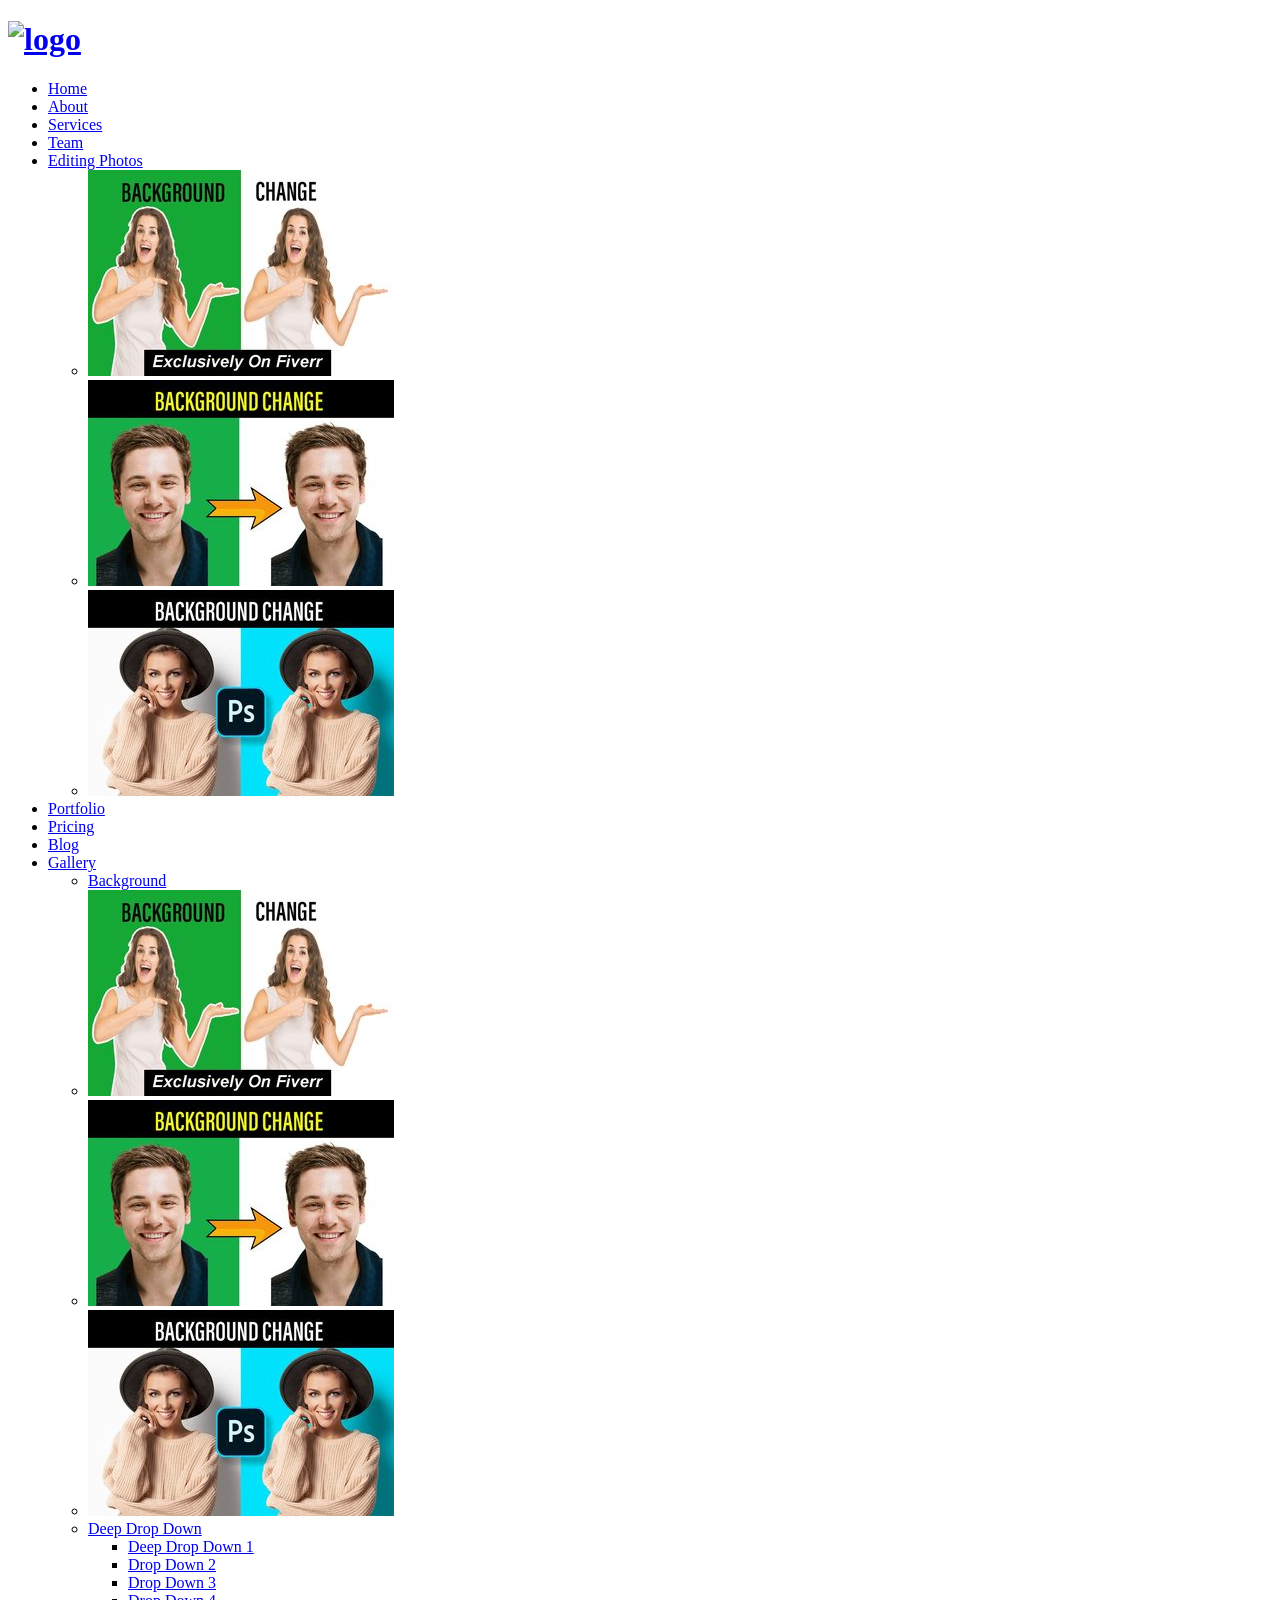
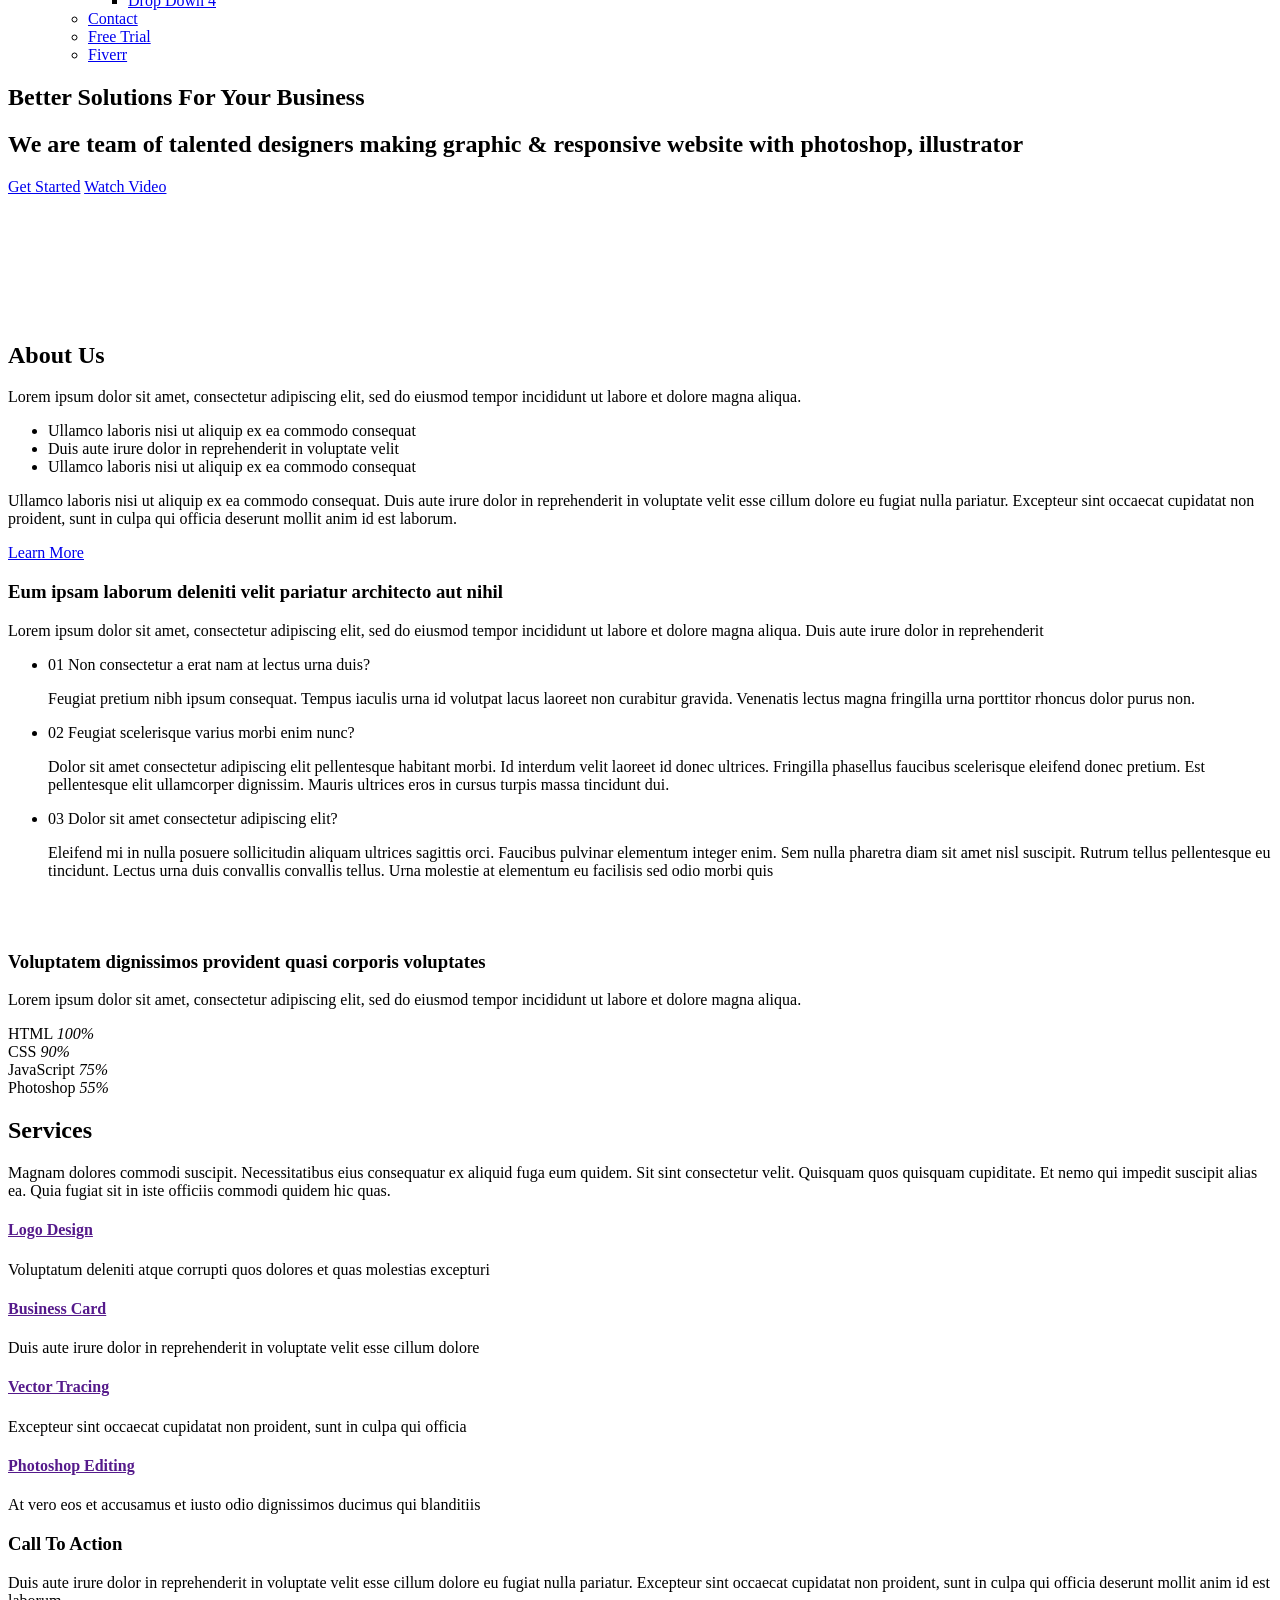
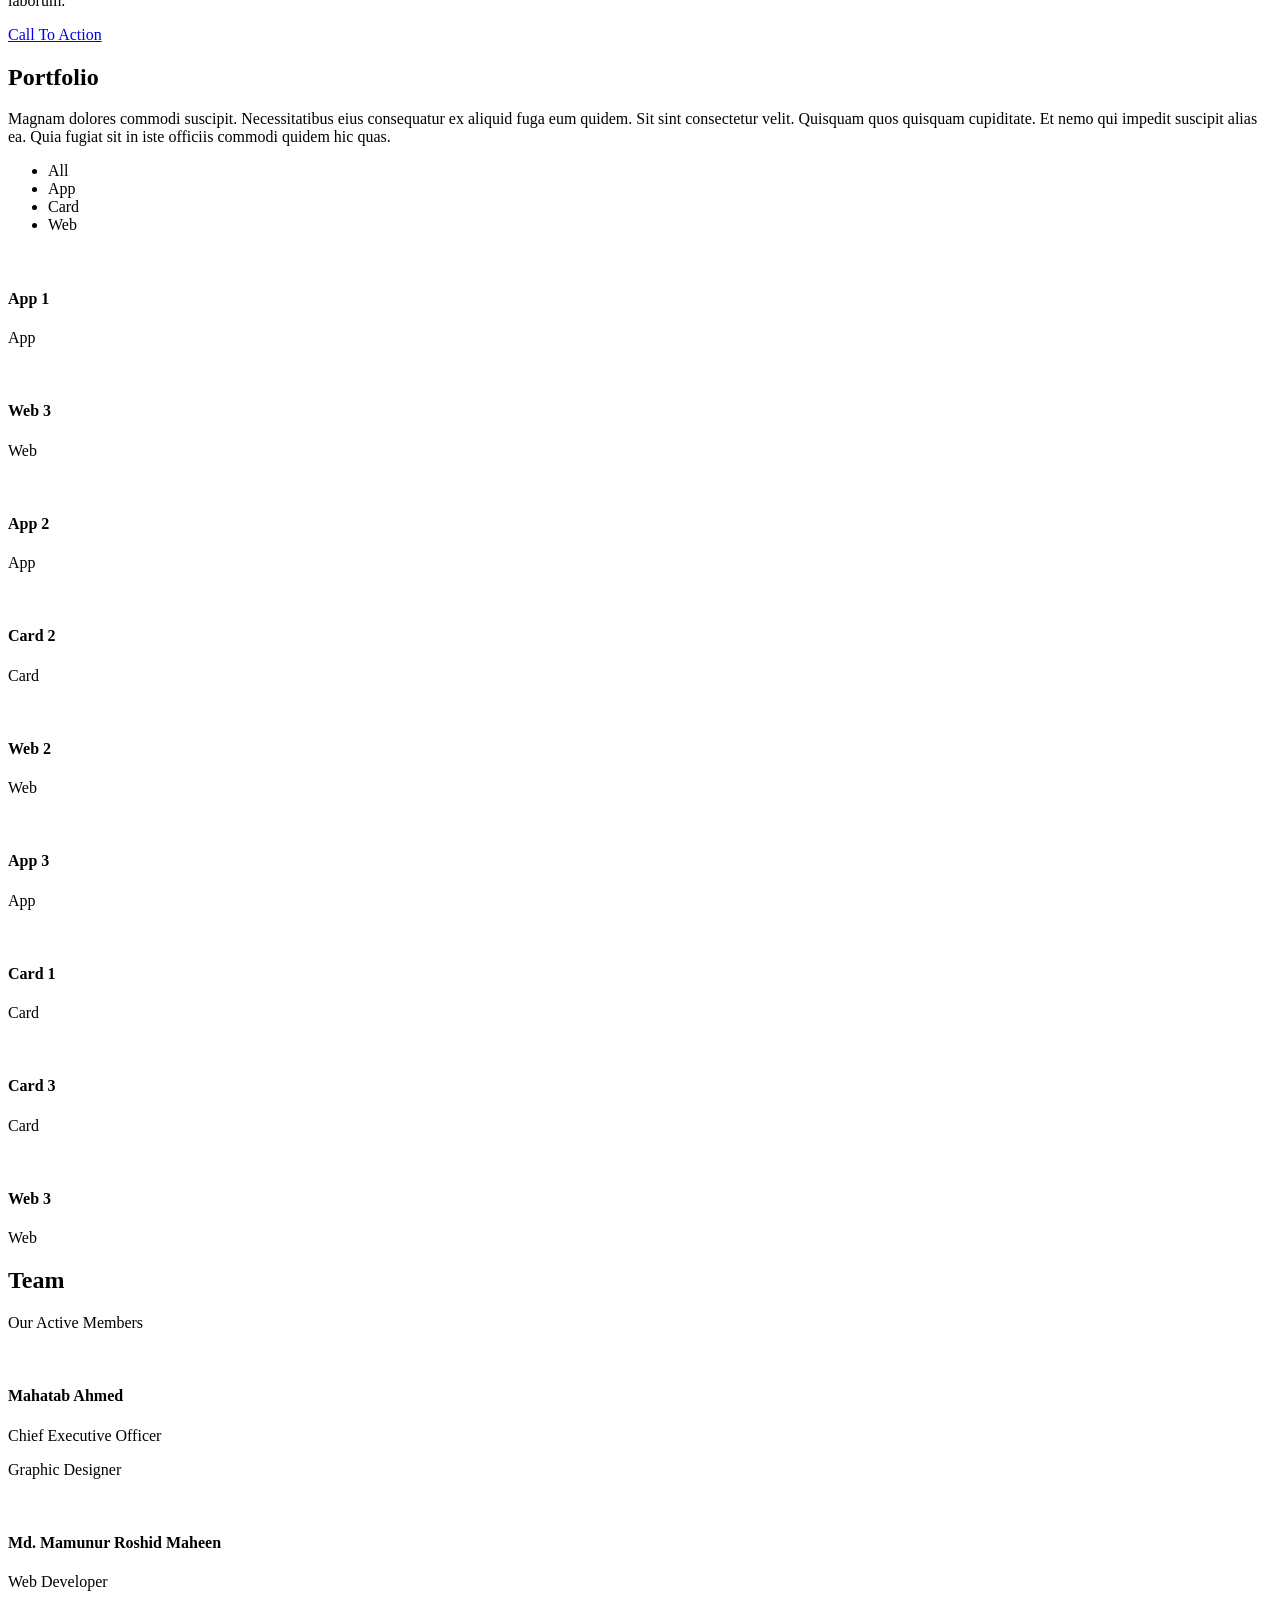
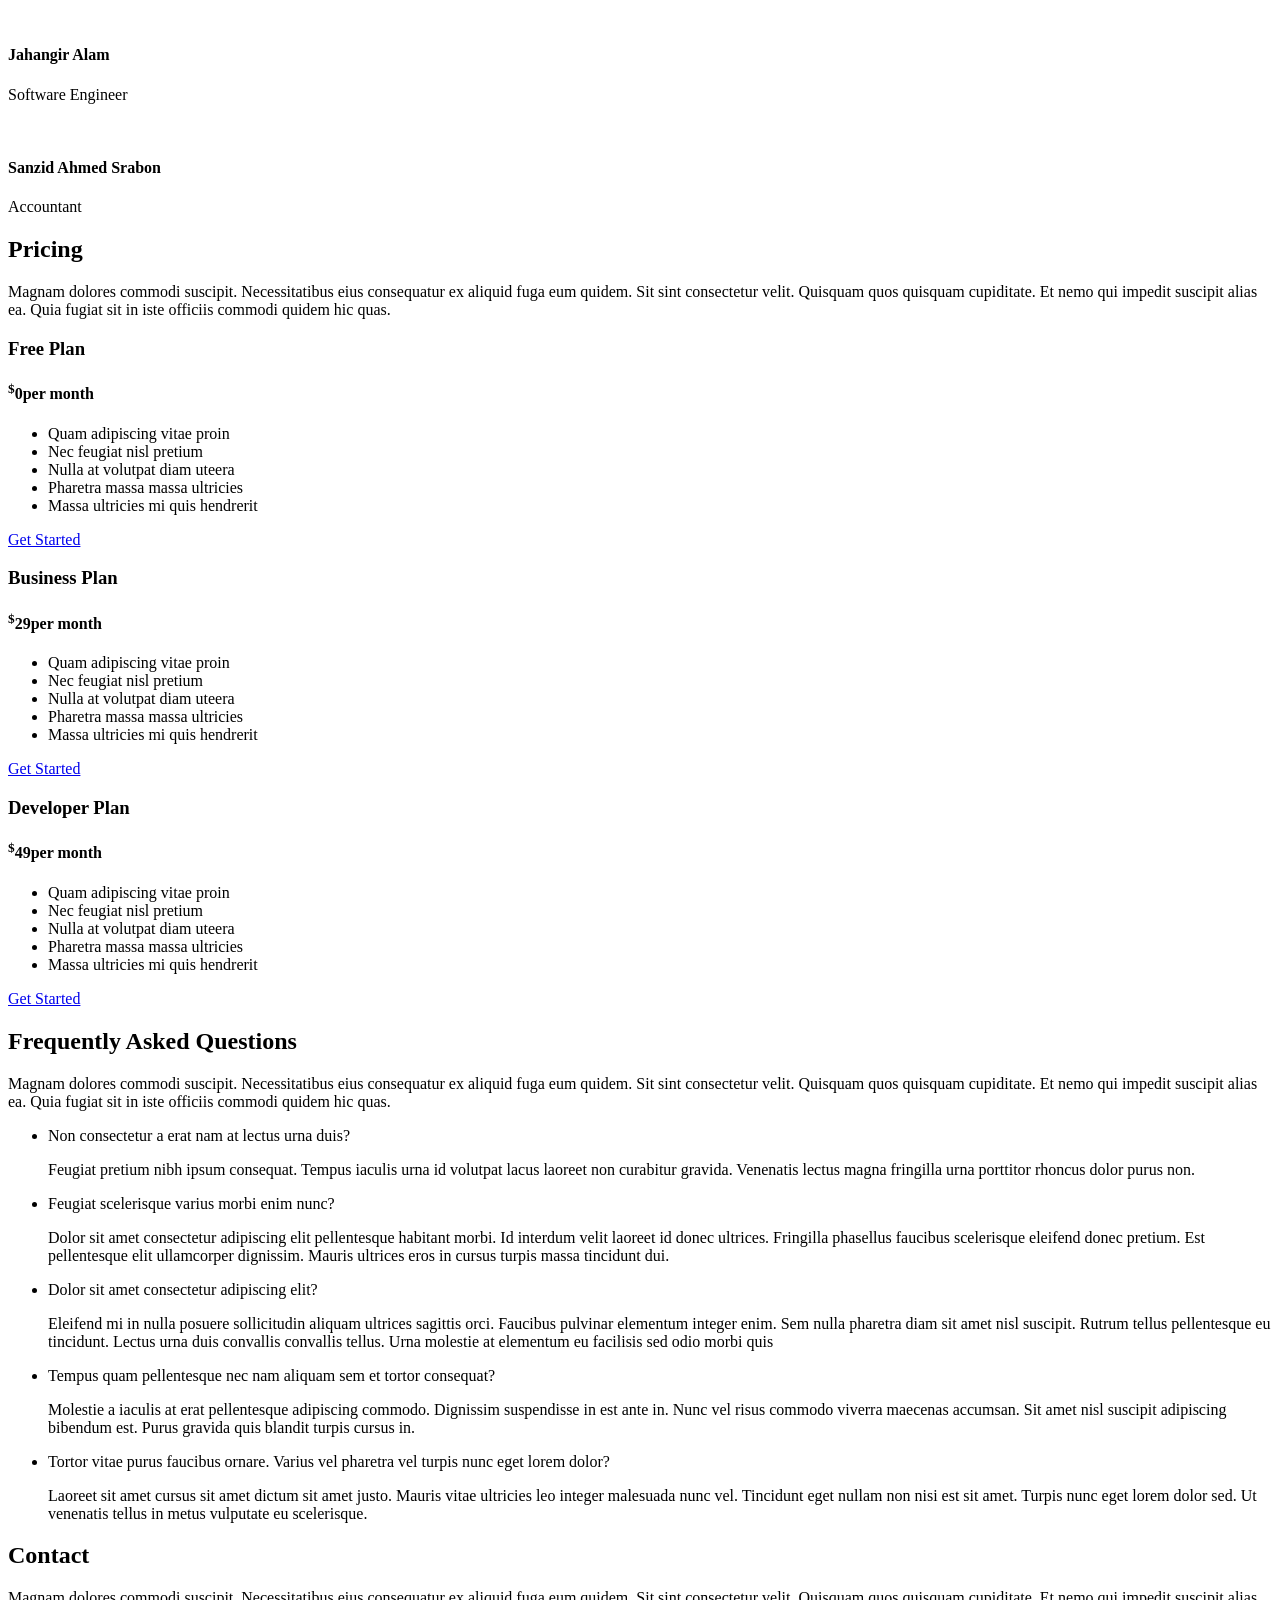
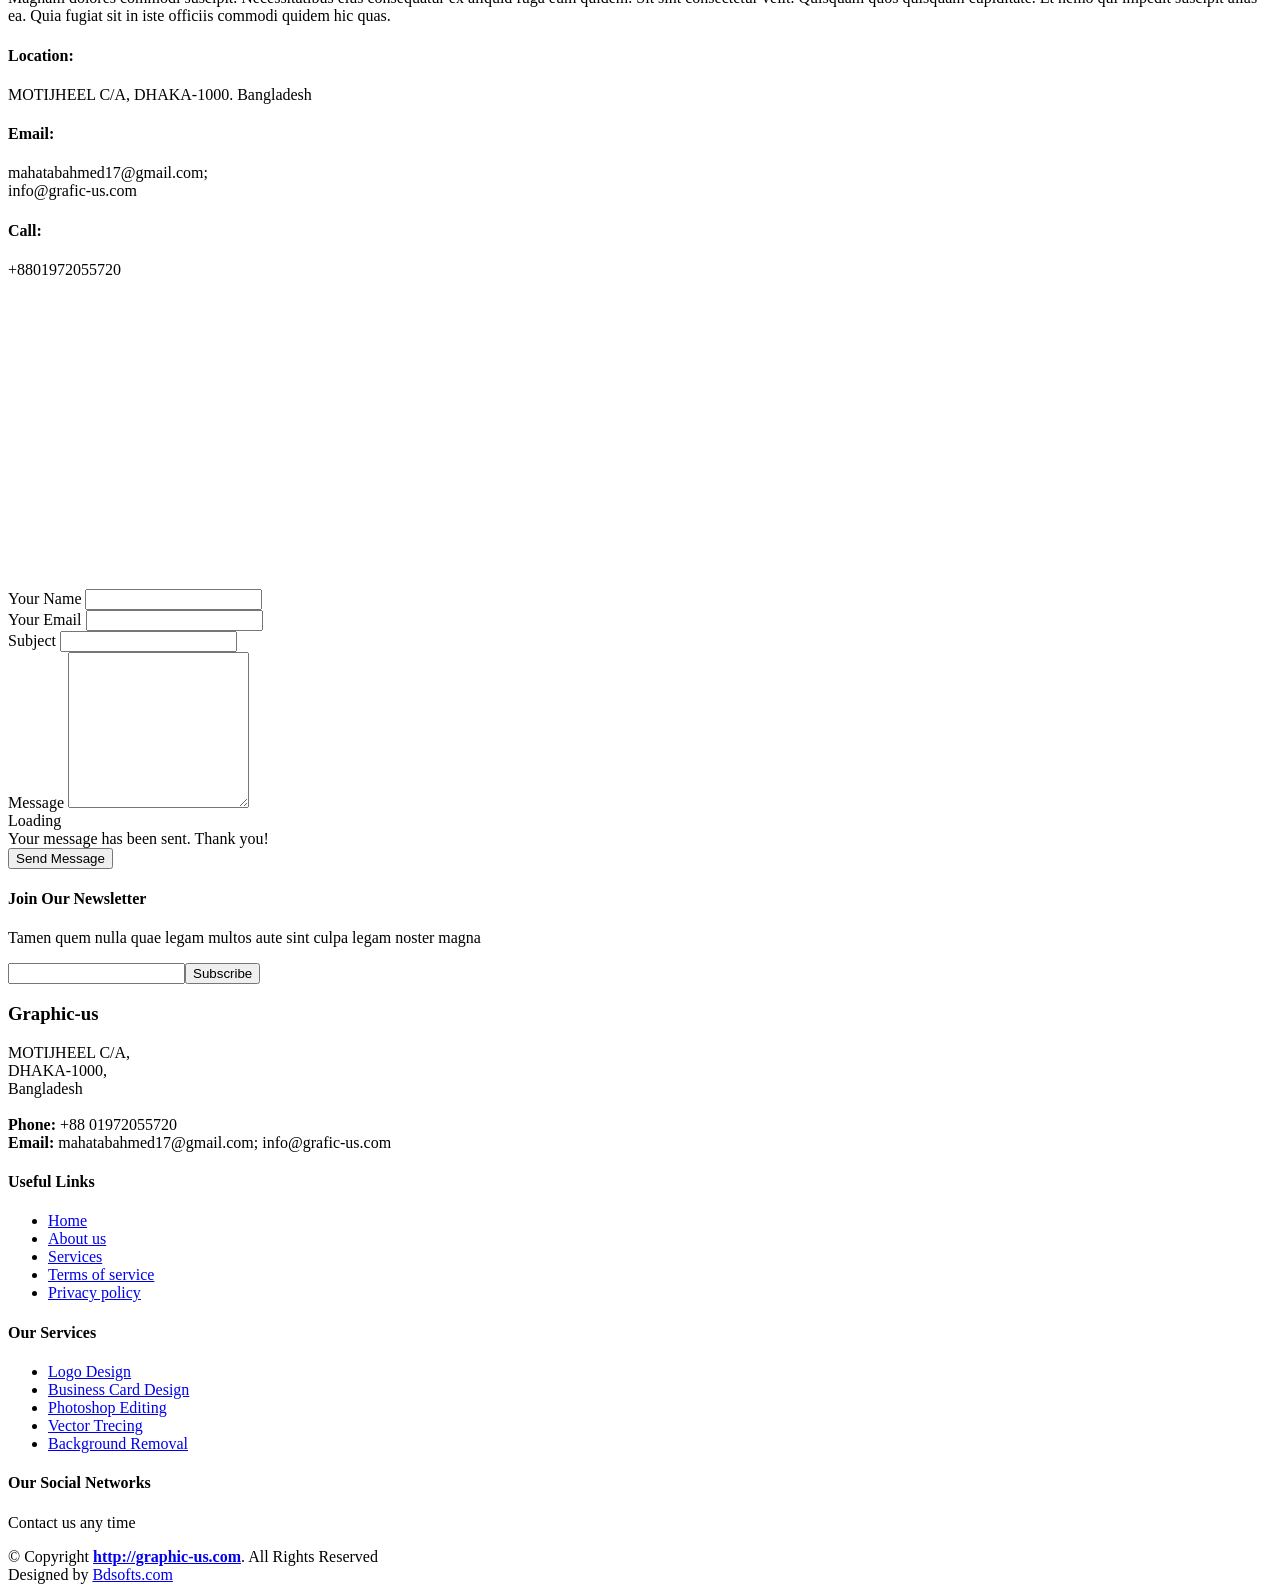
==== commit 2b973dcc: "unknown change" ====
--- a/index.html
+++ b/index.html
@@ -12,7 +12,7 @@
   <meta content="" name="keywords">
 
   <!-- Favicons -->
-  <link href="assets/img/favicon.png" rel="icon">
+  <link href="assets/img/logo-new.jpg" rel="icon">
   <link href="assets/img/apple-touch-icon.png" rel="apple-touch-icon">
   
 
@@ -59,8 +59,8 @@
           <li><a class="nav-link scrollto active" href="#hero">Home</a></li>
           <li><a class="nav-link scrollto" href="#about">About</a></li>
           <li><a class="nav-link scrollto" href="#services">Services</a></li>
-          <li><a class="nav-link scrollto" href="#team">Photo Editing</a></li>
-          <li class="dropdown"><a href="#"><span>Gallery</span> <i class="bi bi-chevron-down"></i></a>
+          <li><a class="nav-link scrollto" href="#team">Team</a></li>
+          <li class="dropdown"><a href="#"><span>Editing Photos</span> <i class="bi bi-chevron-down"></i></a>
           <ul>
             <li><a href="#"><img src="assets/img/galary/picture-1.jpg"></a></li>
             <li><a href="#"><img src="./assets/img/galary/picture-2.jpg"></a></li>
@@ -78,13 +78,11 @@
               <li><a href="#"><img src="./assets/img/galary/picture-3.jpg"></a></li>
               <li class="dropdown"><a href="#"><span>Deep Drop Down</span> <i class="bi bi-chevron-right"></i></a>
                 <ul>
-                  <li><a href="#">Deep Drop Down 5</a></li>
+                  <li><a href="#">Deep Drop Down 1</a></li>
+                  <li><a href="#">Drop Down 2</a></li>
+                  <li><a href="#">Drop Down 3</a></li>
+                  <li><a href="#">Drop Down 4</a></li>
                 </ul>
-              </li>
-              <li><a href="#">Drop Down 2</a></li>
-              <li><a href="#">Drop Down 3</a></li>
-              <li><a href="#">Drop Down 4</a></li>
-            </ul>
           </li>
           <li><a class="nav-link scrollto" href="#contact">Contact</a></li>
           <li><a class="getstarted scrollto" href="#about">Free Trial</a></li>
